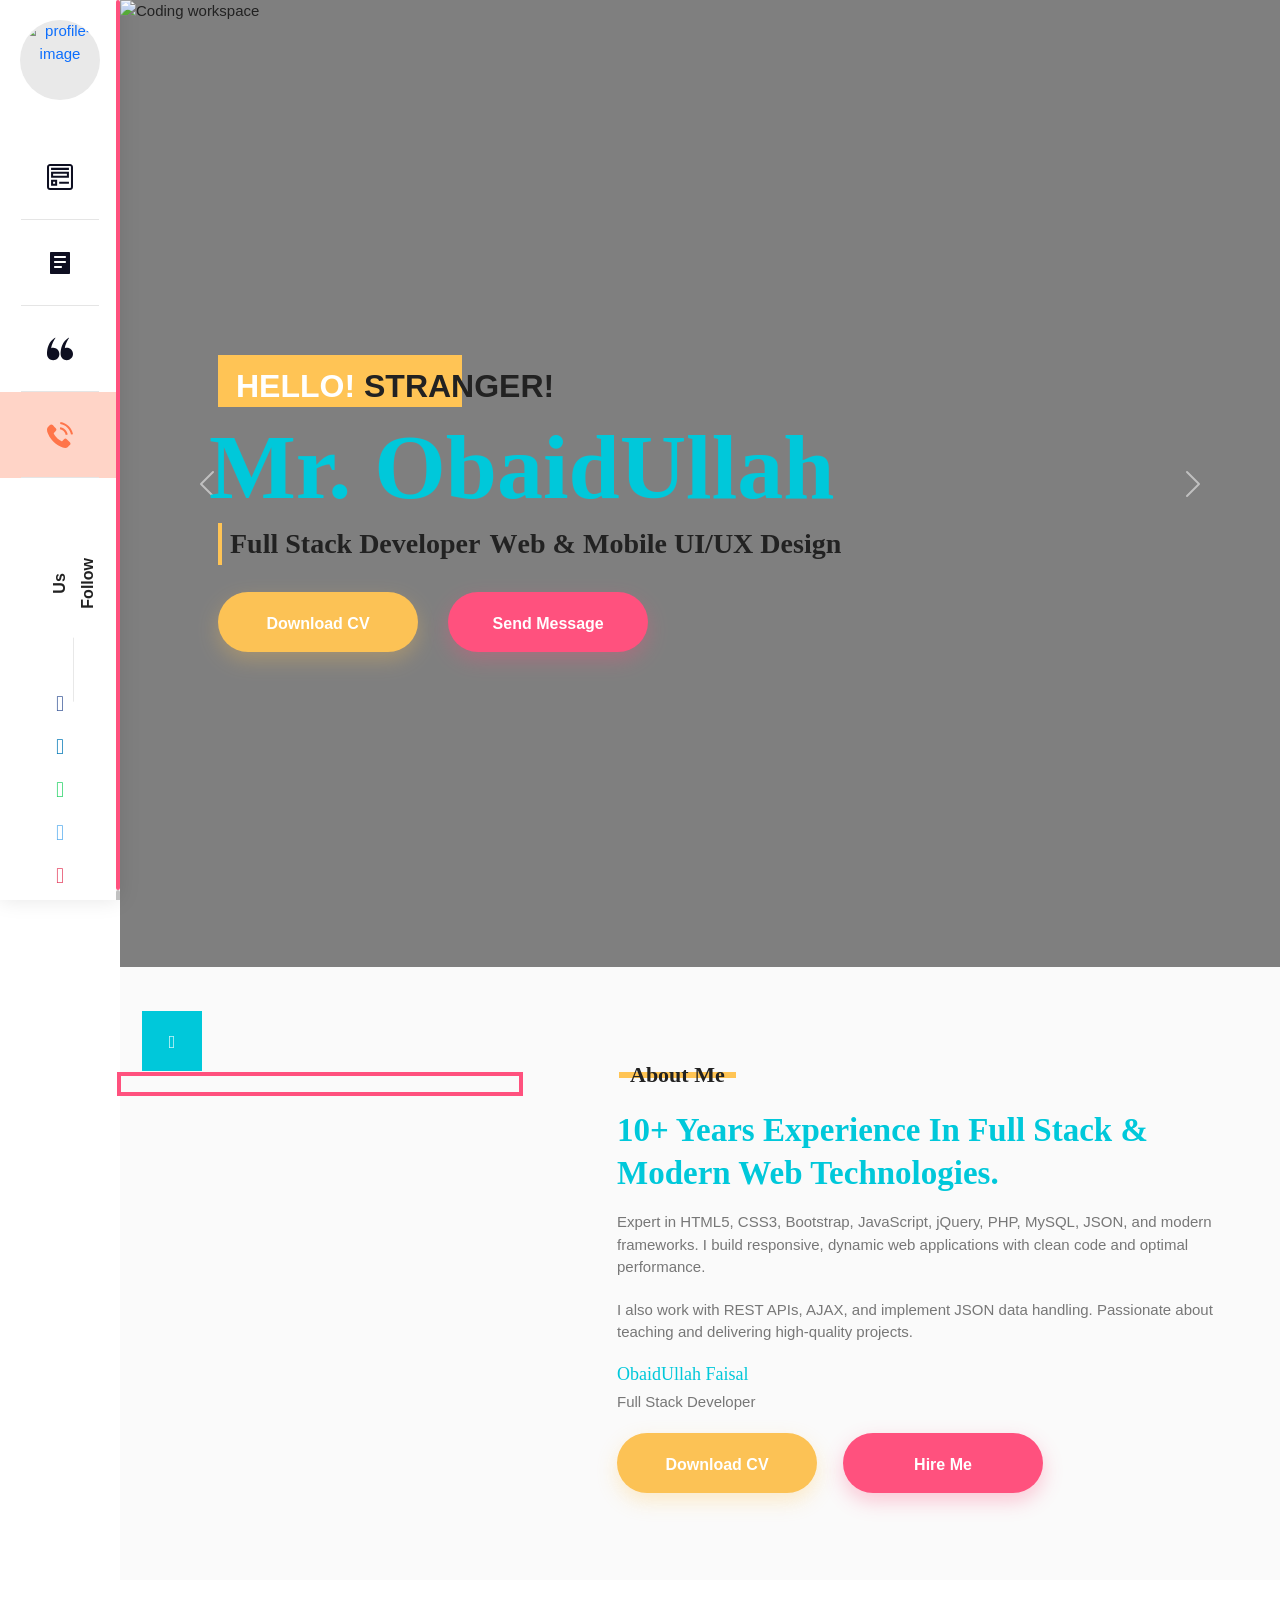
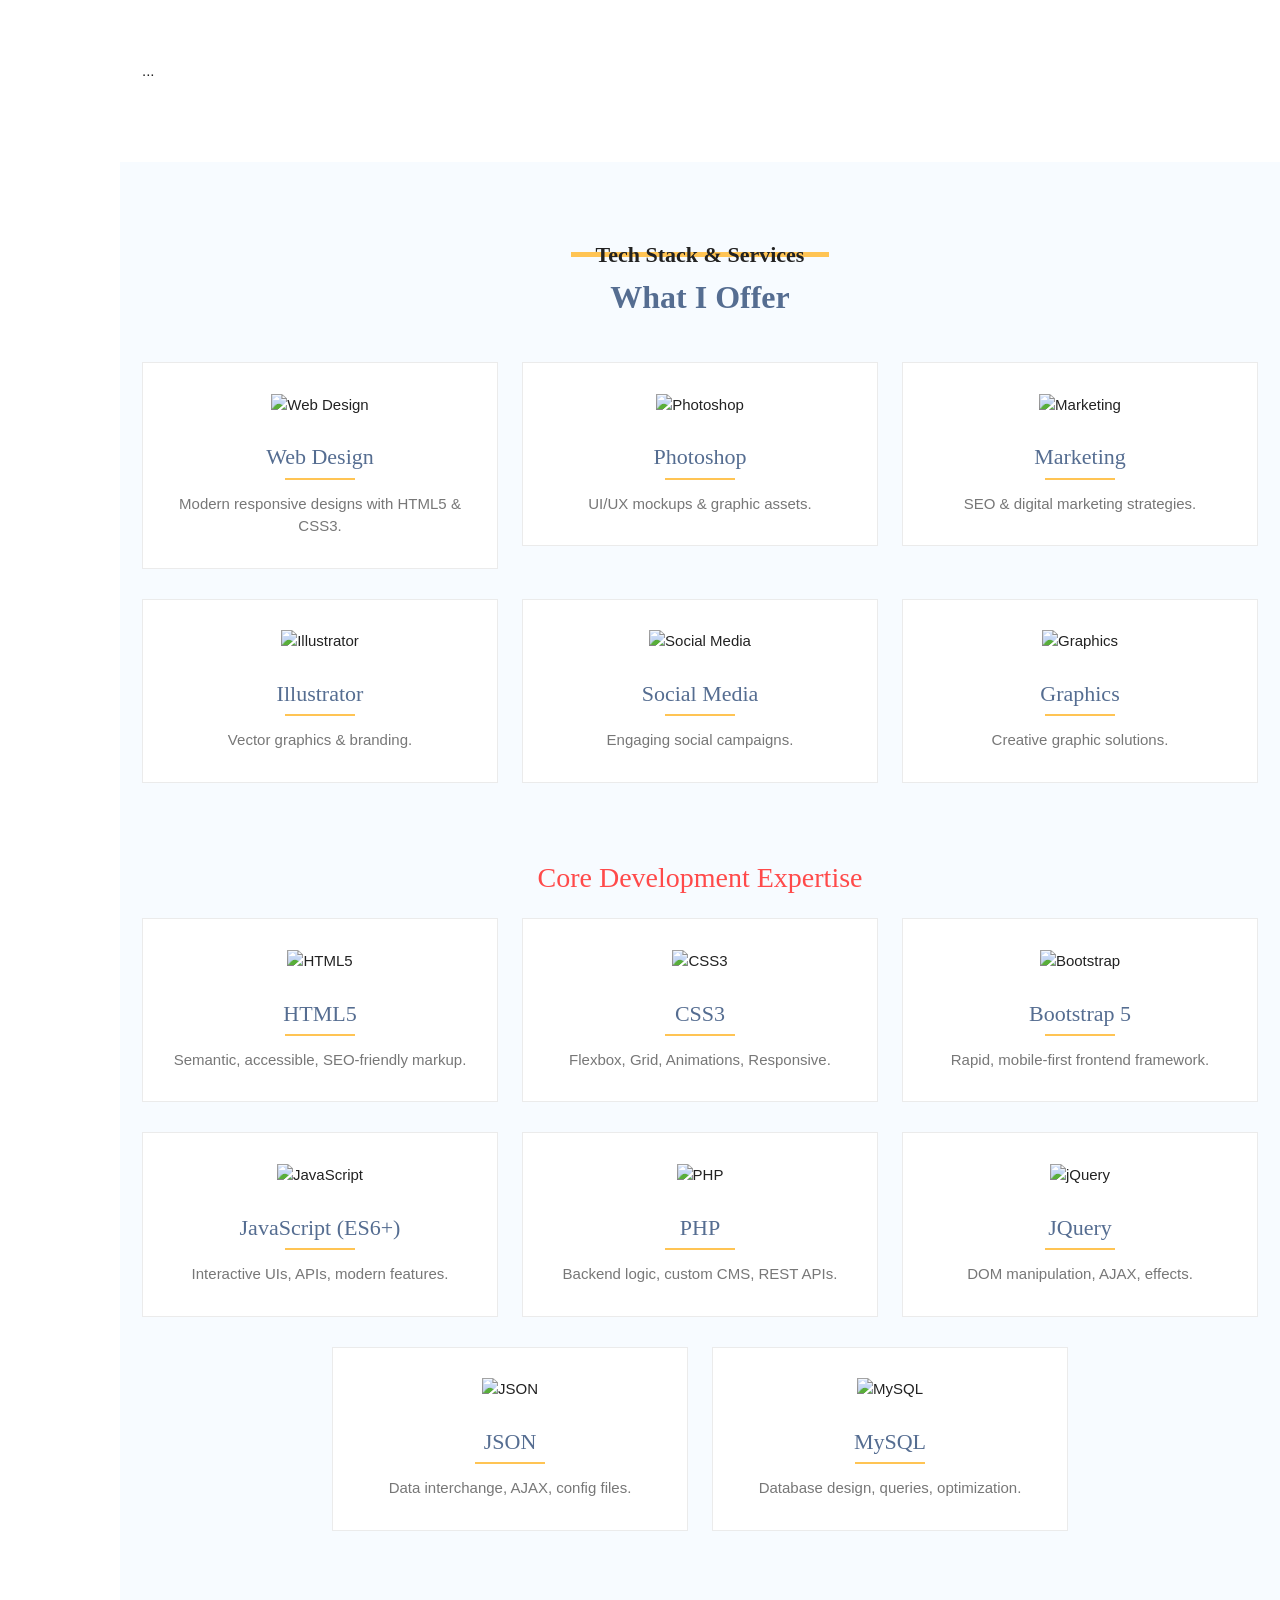
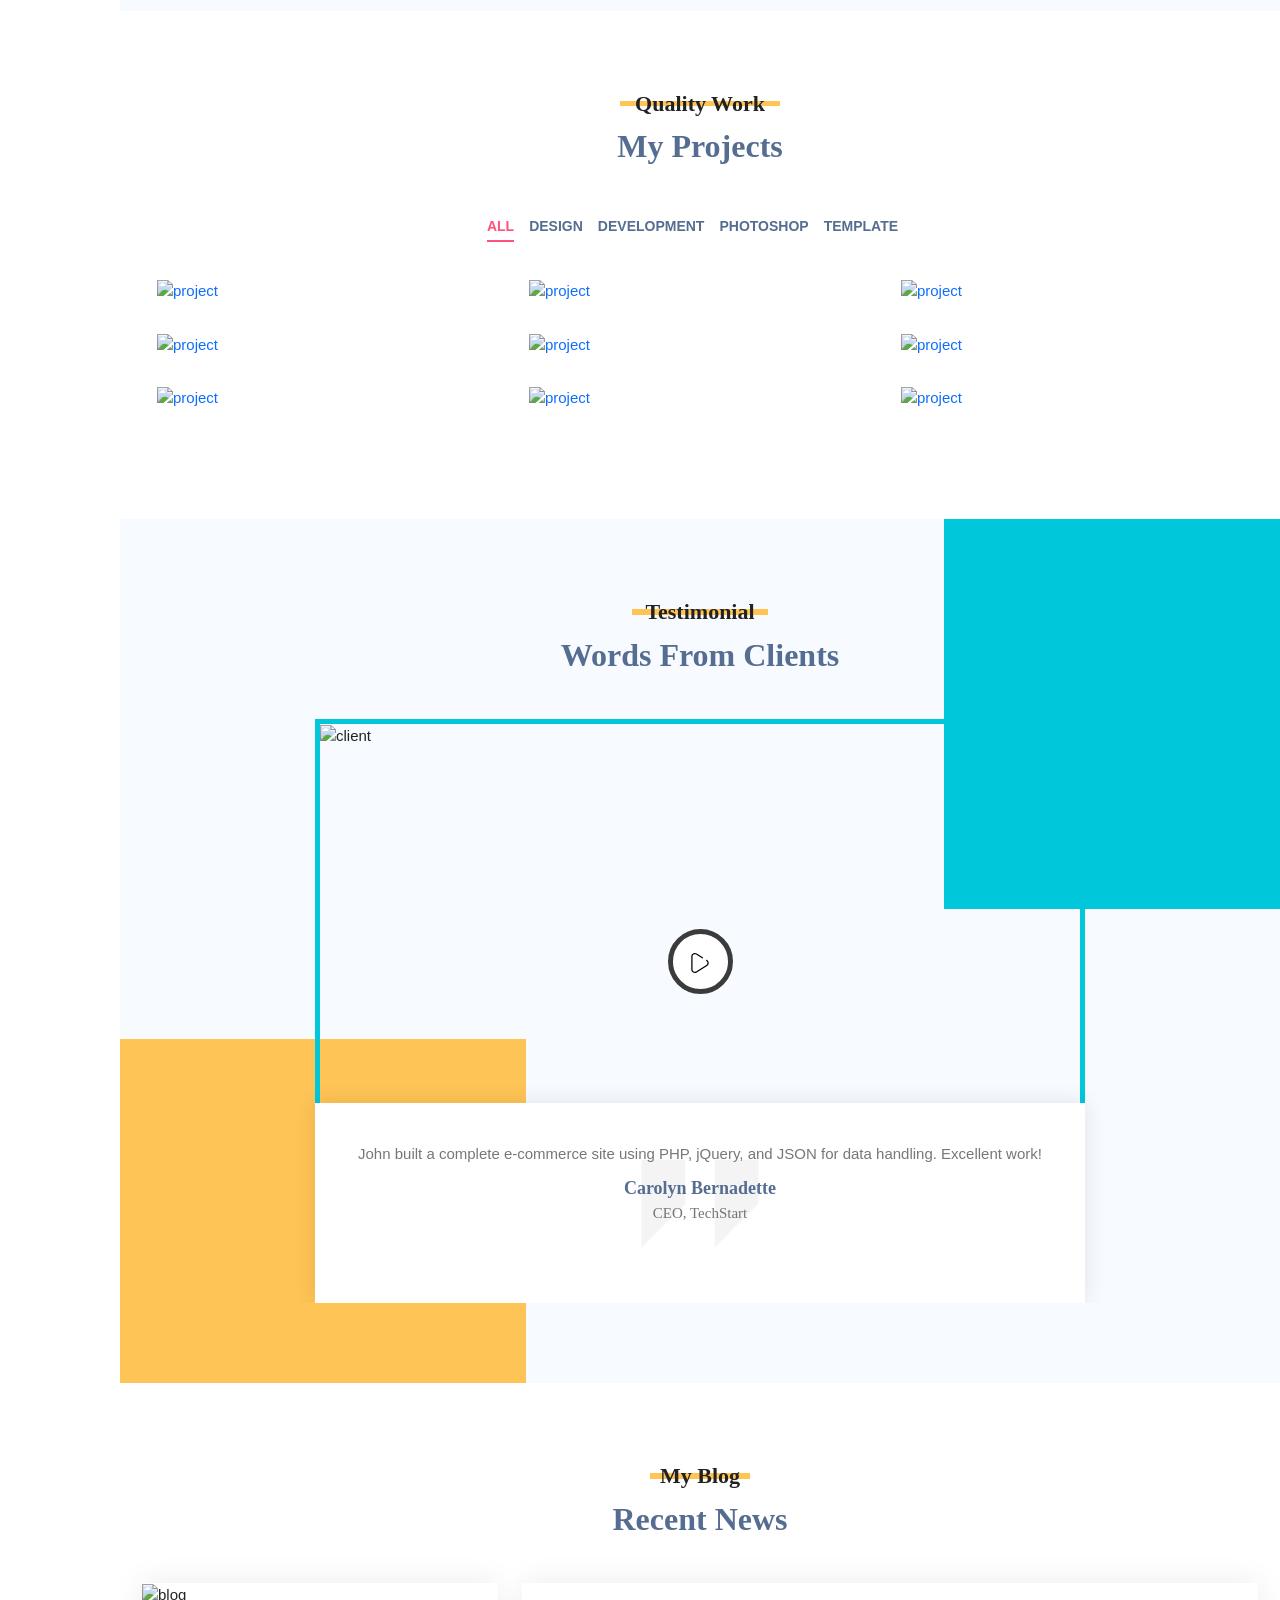
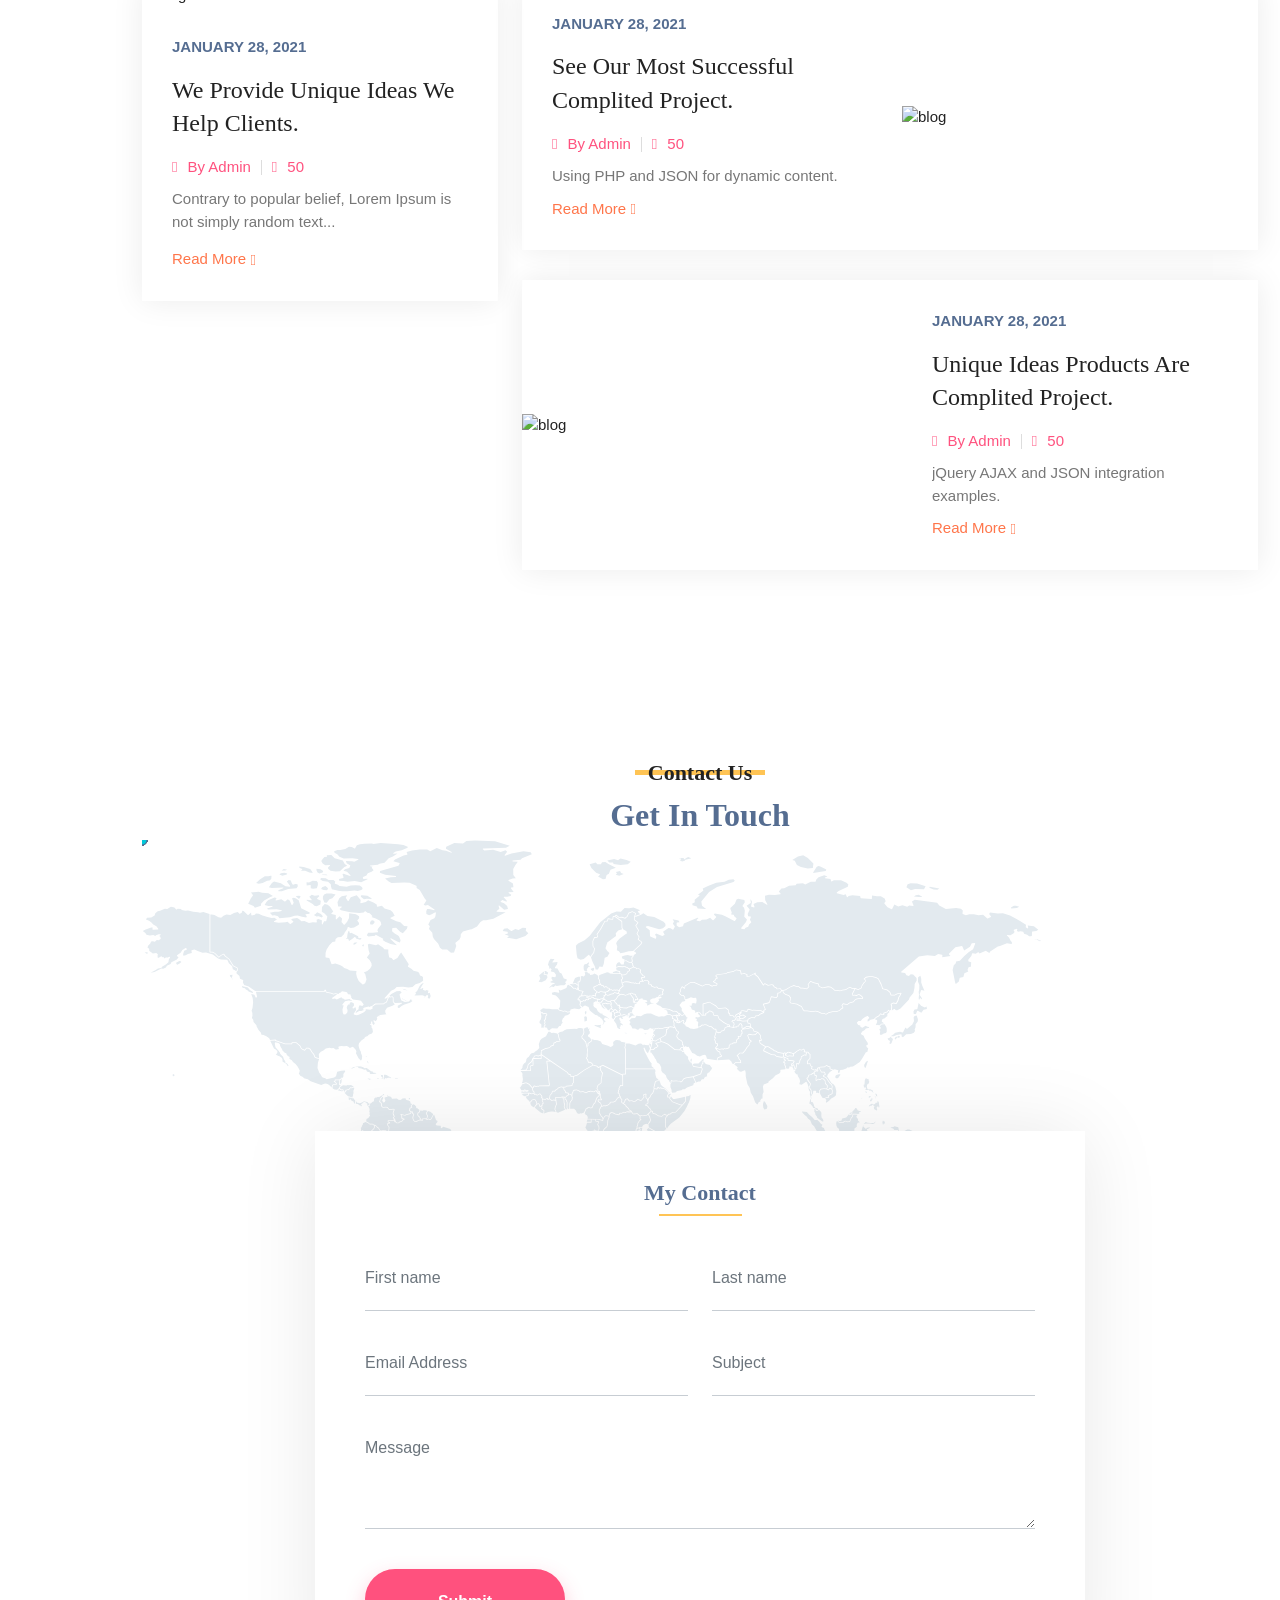
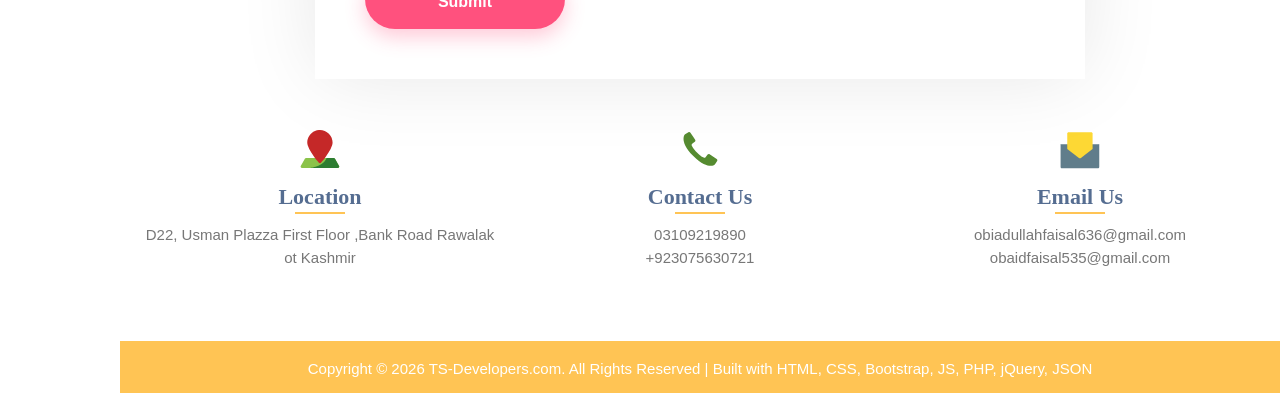
==== index.html @ 08cf44d6 "Initial commit: Full stack portfolio with HTML, CSS, JS, PHP, jQuery, JSON" ====
<!DOCTYPE html>
<!-- 
Template Name: Portfolio Responsive HTML Template
Version: 1.0.8
Author: Kamleshyadav
Updated: All images replaced with online Unsplash/Picsum URLs; Services enhanced with HTML, CSS, Bootstrap, JS, PHP, jQuery, JSON.
-->
<html lang="en">
<head>
    <meta charset="utf-8">
    <meta name="viewport" content="width=device-width, initial-scale=1, shrink-to-fit=no">
    <meta name="description" content="Portfolio - Full Stack Developer">
    <meta name="keywords" content="Creative, minimal, Portfolio, cv, business, Resume, Information, personal portfolio, Professional, HTML, CSS, Bootstrap, JS, PHP, jQuery, JSON">
    <meta name="author" content="Kamleshyadav">
    <meta name="MobileOptimized" content="320">
    <!-- Styles -->
    <link rel="stylesheet" href="assets/css/bootstrap.min.css">
    <link rel="stylesheet" href="assets/css/all.min.css">
    <link rel="stylesheet" href="assets/css/font.css">
    <link rel="stylesheet" href="assets/css/animate.css">
    <link rel="stylesheet" href="assets/css/magnific-popup.css">
    <link rel="stylesheet" href="assets/css/swiper.min.css">
    <link rel="stylesheet" href="assets/css/jquery-jvectormap-2.0.3.css">
    <link rel="stylesheet" href="assets/css/style.css">
    <link rel="stylesheet" href="assets/css/scrollbar.css">
    <!-- Favicon (online) -->
    <link rel="shortcut icon" type="image/png" href="https://cdn-icons-png.flaticon.com/512/3135/3135715.png">
    <title>Full Stack Portfolio | HTML, CSS, JS, PHP, jQuery, JSON</title>
</head>
<body>
  
    <!-- start side bar -->
    <div class="port_sidebar_wrapper mport_sidebar_wrapper">
        <div class="port_sidebar_profile">
            <a href="javascript:;" class="port_sidebar_position active">
                <div class="profile_circle ">
                    <img src="https://ts-developers.com/storage/user/profile_photos/1773334193_69b2eeb1ac4c2.jpg" alt="profile-image" class="img-fluid" />
                </div>
            </a>
        </div>
      <div class="port_sidebar_nav">
    <div class="port_navigation index_navigation">
        <ul class="nav_list">
            <!-- About -->
            <li data-number="0">
                <div class="tooltip_box">
                    <a href="index.html#about_sec" class="siderbar_menuicon">
                        <span class="first_micon"><svg class="nav_about_svg" xmlns="http://www.w3.org/2000/svg" width="26px" height="26px" viewBox="0 0 26 26"><path fill="#0e0f21" d="M21.937,13.863 L4.063,13.863 L4.063,7.776 L21.937,7.776 L21.937,13.863 ZM6.094,11.832 L19.906,11.832 L19.906,9.807 L6.094,9.807 L6.094,11.832 ZM21.937,3.866 L4.063,3.866 L4.063,5.897 L21.937,5.897 L21.937,3.866 ZM21.937,17.767 L12.188,17.767 L12.188,19.799 L21.937,19.799 L21.937,17.767 ZM10.156,21.830 L4.063,21.830 L4.063,15.742 L10.156,15.742 L10.156,21.830 ZM6.094,19.799 L8.125,19.799 L8.125,17.773 L6.094,17.773 L6.094,19.799 ZM22.953,26.000 L3.047,26.000 C1.367,26.000 0.000,24.633 0.000,22.953 L0.000,3.047 C0.000,1.367 1.367,0.000 3.047,0.000 L22.953,0.000 C24.633,0.000 26.000,1.367 26.000,3.047 L26.000,22.953 C26.000,24.633 24.633,26.000 22.953,26.000 L22.953,26.000 ZM3.047,2.031 C2.487,2.031 2.031,2.487 2.031,3.047 L2.031,22.953 C2.031,23.513 2.487,23.969 3.047,23.969 L22.953,23.969 C23.513,23.969 23.969,23.513 23.969,22.953 L23.969,3.047 C23.969,2.487 23.513,2.031 22.953,2.031 L3.047,2.031 Z"/></svg></span>
                        <span class="second_micon"><svg class="nav_about_svg" xmlns="http://www.w3.org/2000/svg" width="26px" height="26px" viewBox="0 0 26 26"><path fill="#ff4a4a" d="M21.937,13.863 L4.063,13.863 L4.063,7.776 L21.937,7.776 L21.937,13.863 ZM6.094,11.832 L19.906,11.832 L19.906,9.807 L6.094,9.807 L6.094,11.832 ZM21.937,3.866 L4.063,3.866 L4.063,5.897 L21.937,5.897 L21.937,3.866 ZM21.937,17.767 L12.188,17.767 L12.188,19.799 L21.937,19.799 L21.937,17.767 ZM10.156,21.830 L4.063,21.830 L4.063,15.742 L10.156,15.742 L10.156,21.830 ZM6.094,19.799 L8.125,19.799 L8.125,17.773 L6.094,17.773 L6.094,19.799 ZM22.953,26.000 L3.047,26.000 C1.367,26.000 0.000,24.633 0.000,22.953 L0.000,3.047 C0.000,1.367 1.367,0.000 3.047,0.000 L22.953,0.000 C24.633,0.000 26.000,1.367 26.000,3.047 L26.000,22.953 C26.000,24.633 24.633,26.000 22.953,26.000 L22.953,26.000 ZM3.047,2.031 C2.487,2.031 2.031,2.487 2.031,3.047 L2.031,22.953 C2.031,23.513 2.487,23.969 3.047,23.969 L22.953,23.969 C23.513,23.969 23.969,23.513 23.969,22.953 L23.969,3.047 C23.969,2.487 23.513,2.031 22.953,2.031 L3.047,2.031 Z"/></svg></span>
                    </a>
                    <span class="menu_tooltip">About</span>
                </div>
            </li>
            <!-- Portfolio -->
            <li data-number="1">
                <div class="tooltip_box">
                    <a href="index.html#project_sec" class="siderbar_menuicon">
                        <span class="first_micon"><svg class="nav__portfolio_svg" xmlns="http://www.w3.org/2000/svg" width="26px" height="25px" viewBox="0 0 26 25"><path fill="#0e0f21" d="M23,2.5v20c0,0.6-0.4,1-1,1H4c-0.6,0-1-0.4-1-1v-20c0-0.6,0.4-1,1-1h18C22.6,1.5,23,1.9,23,2.5z M8,7.5h10c0.6,0,1-0.4,1-1s-0.4-1-1-1H8c-0.6,0-1,0.4-1,1S7.4,7.5,8,7.5z M8,12.5h10c0.6,0,1-0.4,1-1s-0.4-1-1-1H8c-0.6,0-1,0.4-1,1S7.4,12.5,8,12.5z M8,17.5h6c0.6,0,1-0.4,1-1s-0.4-1-1-1H8c-0.6,0-1,0.4-1,1S7.4,17.5,8,17.5z"/></svg></span>
                        <span class="second_micon"><svg class="nav__portfolio_svg" xmlns="http://www.w3.org/2000/svg" width="26px" height="25px" viewBox="0 0 26 25"><path fill="#ff4a4a" d="M23,2.5v20c0,0.6-0.4,1-1,1H4c-0.6,0-1-0.4-1-1v-20c0-0.6,0.4-1,1-1h18C22.6,1.5,23,1.9,23,2.5z M8,7.5h10c0.6,0,1-0.4,1-1s-0.4-1-1-1H8c-0.6,0-1,0.4-1,1S7.4,7.5,8,7.5z M8,12.5h10c0.6,0,1-0.4,1-1s-0.4-1-1-1H8c-0.6,0-1,0.4-1,1S7.4,12.5,8,12.5z M8,17.5h6c0.6,0,1-0.4,1-1s-0.4-1-1-1H8c-0.6,0-1,0.4-1,1S7.4,17.5,8,17.5z"/></svg></span>
                    </a>
                    <span class="menu_tooltip">Portfolio</span>
                </div>
            </li>
            <!-- Testimonial -->
            <li data-number="2">
                <div class="tooltip_box">
                    <a href="index.html#testi_sec" class="siderbar_menuicon">
                        <span class="first_micon"><svg class="nav_quotes_svg" xmlns="http://www.w3.org/2000/svg" viewBox="0 0 508.044 508.044" width="26px" height="26px"><path fill="#0e0f21" d="M0.108,352.536c0,66.794,54.144,120.938,120.937,120.938c66.794,0,120.938-54.144,120.938-120.938s-54.144-120.937-120.938-120.937c-13.727,0-26.867,2.393-39.168,6.61C109.093,82.118,230.814-18.543,117.979,64.303C-7.138,156.17-0.026,348.84,0.114,352.371C0.114,352.426,0.108,352.475,0.108,352.536z M266.169,352.536c0,66.794,54.144,120.938,120.938,120.938s120.938-54.144,120.938-120.938S453.9,231.599,387.106,231.599c-13.728,0-26.867,2.393-39.168,6.61C375.154,82.118,496.875-18.543,384.04,64.303C258.923,156.17,266.034,348.84,266.175,352.371C266.175,352.426,266.169,352.475,266.169,352.536z"/></svg></span>
                        <span class="second_micon"><svg class="nav_quotes_svg" xmlns="http://www.w3.org/2000/svg" viewBox="0 0 508.044 508.044" width="26px" height="26px"><path fill="#ff4a4a" d="M0.108,352.536c0,66.794,54.144,120.938,120.937,120.938c66.794,0,120.938-54.144,120.938-120.938s-54.144-120.937-120.938-120.937c-13.727,0-26.867,2.393-39.168,6.61C109.093,82.118,230.814-18.543,117.979,64.303C-7.138,156.17-0.026,348.84,0.114,352.371C0.114,352.426,0.108,352.475,0.108,352.536z M266.169,352.536c0,66.794,54.144,120.938,120.938,120.938s120.938-54.144,120.938-120.938S453.9,231.599,387.106,231.599c-13.728,0-26.867,2.393-39.168,6.61C375.154,82.118,496.875-18.543,384.04,64.303C258.923,156.17,266.034,348.84,266.175,352.371C266.175,352.426,266.169,352.475,266.169,352.536z"/></svg></span>
                    </a>
                    <span class="menu_tooltip">Testimonial</span>
                </div>
            </li>
            <!-- Contact -->
            <li data-number="3">
                <div class="tooltip_box">
                    <a href="index.html#contact_sec" class="siderbar_menuicon">
                        <span class="first_micon"><svg xmlns="http://www.w3.org/2000/svg" viewBox="0 0 480.56 480.56" class="nav_contact_svg" width="20px" height="20px"><path d="M365.354,317.9c-15.7-15.5-35.3-15.5-50.9,0c-11.9,11.8-23.8,23.6-35.5,35.6c-3.2,3.3-5.9,4-9.8,1.8c-7.7-4.2-15.9-7.6-23.3-12.2c-34.5-21.7-63.4-49.6-89-81c-12.7-15.6-24-32.3-31.9-51.1c-1.6-3.8-1.3-6.3,1.8-9.4c11.9-11.5,23.5-23.3,35.2-35.1c16.3-16.4,16.3-35.6-0.1-52.1c-9.3-9.4-18.6-18.6-27.9-28c-9.6-9.6-19.1-19.3-28.8-28.8c-15.7-15.3-35.3-15.3-50.9,0.1c-12,11.8-23.5,23.9-35.7,35.5c-11.3,10.7-17,23.8-18.2,39.1c-1.9,24.9,4.2,48.4,12.8,71.3c17.6,47.4,44.4,89.5,76.9,128.1c43.9,52.2,96.3,93.5,157.6,123.3c27.6,13.4,56.2,23.7,87.3,25.4c21.4,1.2,40-4.2,54.9-20.9c10.2-11.4,21.7-21.8,32.5-32.7c16-16.2,16.1-35.8,0.2-51.8C403.554,355.9,384.454,336.9,365.354,317.9z M346.254,238.2l36.9-6.3c-5.8-33.9-21.8-64.6-46.1-89c-25.7-25.7-58.2-41.9-94-46.9l-5.2,37.1c27.7,3.9,52.9,16.4,72.8,36.3C329.454,188.2,341.754,212,346.254,238.2z M403.954,77.8c-42.6-42.6-96.5-69.5-156-77.8l-5.2,37.1c51.4,7.2,98,30.5,134.8,67.2c34.9,34.9,57.8,79,66.1,127.5l36.9-6.3C470.854,169.3,444.354,118.3,403.954,77.8z"/></svg></span>
                        <span class="second_micon"><svg xmlns="http://www.w3.org/2000/svg" viewBox="0 0 480.56 480.56" class="nav_contact_svg" width="20px" height="20px"><path d="M365.354,317.9c-15.7-15.5-35.3-15.5-50.9,0c-11.9,11.8-23.8,23.6-35.5,35.6c-3.2,3.3-5.9,4-9.8,1.8c-7.7-4.2-15.9-7.6-23.3-12.2c-34.5-21.7-63.4-49.6-89-81c-12.7-15.6-24-32.3-31.9-51.1c-1.6-3.8-1.3-6.3,1.8-9.4c11.9-11.5,23.5-23.3,35.2-35.1c16.3-16.4,16.3-35.6-0.1-52.1c-9.3-9.4-18.6-18.6-27.9-28c-9.6-9.6-19.1-19.3-28.8-28.8c-15.7-15.3-35.3-15.3-50.9,0.1c-12,11.8-23.5,23.9-35.7,35.5c-11.3,10.7-17,23.8-18.2,39.1c-1.9,24.9,4.2,48.4,12.8,71.3c17.6,47.4,44.4,89.5,76.9,128.1c43.9,52.2,96.3,93.5,157.6,123.3c27.6,13.4,56.2,23.7,87.3,25.4c21.4,1.2,40-4.2,54.9-20.9c10.2-11.4,21.7-21.8,32.5-32.7c16-16.2,16.1-35.8,0.2-51.8C403.554,355.9,384.454,336.9,365.354,317.9z M346.254,238.2l36.9-6.3c-5.8-33.9-21.8-64.6-46.1-89c-25.7-25.7-58.2-41.9-94-46.9l-5.2,37.1c27.7,3.9,52.9,16.4,72.8,36.3C329.454,188.2,341.754,212,346.254,238.2z M403.954,77.8c-42.6-42.6-96.5-69.5-156-77.8l-5.2,37.1c51.4,7.2,98,30.5,134.8,67.2c34.9,34.9,57.8,79,66.1,127.5l36.9-6.3C470.854,169.3,444.354,118.3,403.954,77.8z"/></svg></span>
                    </a>
                    <span class="menu_tooltip">Contact</span>
                </div>
            </li>
           
        </ul>
    </div>
</div>
        <div class="port_sidebar_social">
            <div class="port__social_box"><div class="port__followus"><p>Follow Us</p></div>
                <ul class="social_list"><li><a href="javascript:;" class="siderbar_icon"><span class="first_icon"><i class="fab fa-facebook-f nav_fb"></i></span><span class="second_icon"><i class="fab fa-facebook-f nav_fb"></i></span></a></li>
                <li><a href="javascript:;" class="siderbar_icon"><span class="first_icon"><i class="fab fa-linkedin-in nav_in"></i></span><span class="second_icon"><i class="fab fa-linkedin-in nav_in"></i></span></a></li>
                <li><a href="javascript:;" class="siderbar_icon"><span class="first_icon"><i class="fab fa-whatsapp nav_whats"></i></span><span class="second_icon"><i class="fab fa-whatsapp nav_whats"></i></span></a></li>
                <li><a href="javascript:;" class="siderbar_icon"><span class="first_icon"><i class="fab fa-twitter nav_twit"></i></span><span class="second_icon"><i class="fab fa-twitter nav_twit"></i></span></a></li>
                <li><a href="javascript:;" class="siderbar_icon"><span class="first_icon"><i class="fab fa-instagram nav_insta"></i></span><span class="second_icon"><i class="fab fa-instagram nav_insta"></i></span></a></li></ul>
            </div>
        </div>
    </div>
    <!-- End side bar -->
<!-- Banner section with background carousel (2 images) -->
<div class="port_bannerbg_wrapper">
    <div class="port_banner_wrapper" id="cv_container">
        <!-- Background carousel (fixed, no distortion) -->
        <div id="bannerBgCarousel" class="carousel slide carousel-fade" data-bs-ride="carousel" data-bs-interval="3000">
            <div class="carousel-inner h-100 w-100">
                <div class="carousel-item active h-100 w-100">
                    <img src="https://images.unsplash.com/photo-1581291518633-83b4ebd1d83e?w=1920&h=1080&fit=crop" 
                         class="d-block w-100 h-100" 
                         style="object-fit: cover; object-position: center;"
                         alt="Coding workspace">
                </div>
                <div class="carousel-item h-100 w-100">
                    <img src="https://www.solidbackgrounds.com/images/2560x1440/2560x1440-light-gray-solid-color-background.jpg" 
                         class="d-block w-100 h-100" 
                         style="object-fit: cover; object-position: center;"
                         alt="Code editor">
                </div>
            </div>
            <!-- Optional subtle controls -->
            <button class="carousel-control-prev" type="button" data-bs-target="#bannerBgCarousel" data-bs-slide="prev">
                <span class="carousel-control-prev-icon" aria-hidden="true"></span>
                <span class="visually-hidden">Previous</span>
            </button>
            <button class="carousel-control-next" type="button" data-bs-target="#bannerBgCarousel" data-bs-slide="next">
                <span class="carousel-control-next-icon" aria-hidden="true"></span>
                <span class="visually-hidden">Next</span>
            </button>
        </div>

        <!-- Banner content (text, buttons) on top of carousel -->
        <div class="container-fluid h-100">
            <div class="row h-100 align-items-center">
                <div class="col-xl-12 col-lg-12 col-md-12 align-self-center">
                    <div class="banner_content">
                        <div class="bannner_leftpart">
                            <h2 class="stranger">HELLO! <span class="stran">Stranger!</span></h2>
                            <h1 class="banner_name">Mr. ObaidUllah</h1>
                            <p class="banner_pera">Full Stack Developer</p>
                            <div class="banner_typingtext">
                                <ul class="texts home-desc">
                                    <li class="list-inline-item">Web & Mobile UI/UX Designer</li>
                                    <li class="list-inline-item">Front End Developer</li>
                                    <li class="list-inline-item">Backend (PHP, Node.js)</li>
                                </ul>
                            </div>
                            <div class="banner_btn">
                                <a href="javascript:;" class="portfolio_btn btn_yellow">
                                    <span class="first_text">Download CV</span>
                                    <span class="second_text">Download</span>
                                </a>
                                <a href="javascript:;" class="portfolio_btn btn_red">
                                    <span class="first_text">Send Message</span>
                                    <span class="second_text">Send</span>
                                </a>
                            </div>
                        </div>
                    </div>
                </div>
            </div>
        </div>
    </div>
</div>

    <!-- inner sections -->
    <div class="port_togglebox"><span></span><span></span><span></span></div>
    <div class="port_sec_warapper">
        <!-- about section -->
        <div class="port_about_setions page_scroll" data-scroll="0" id="about_sec">
            <div class="selfintro_section"><div class="container"><div class="row">
                <div class="col-xl-5 col-lg-12 col-md-12"><div class="about_leftsection"><div class="img_warapper"><img class="img-fluid" src="https://ts-developers.com/storage/user/profile_photos/1773334193_69b2eeb1ac4c2.jpg" alt="About"><div class="icon"><div class="iconbox"><i class="fa fa-plus icon_plus"></i><i class="fa fa-minus icon_minus"></i></div></div></div>
                <div class="left_deatils"><div class="personal_details"><h1 class="ps_name">ObaidUllah Faisal</h1><p class="ps_designation">Full Stack Developer (HTML, CSS, JS, PHP, jQuery,json)</p>
                <ul class="info-list"><li><span class="title">Age</span><span class="value">19</span></li><li><span class="title">Address</span><span class="value">Azad Kashmir Rawlakot</span></li><li><span class="title">E-mail</span><span class="value"><a href="mailto:email@example.com">obaidullahfaisal636@gmail.com</a></span></li><li><span class="title">Residence</span><span class="value">USA</span></li><li><span class="title">Phone</span><span class="value">03109219890</span></li><li><span class="title">Skype</span><span class="value">john.weary</span></li><li><span class="title">Freelance</span><span class="value available">Available</span></li></ul>
                <ul class="social-links"><li><a class="tip social-button" href="javascript:;"><i class="fab fa-facebook-f"></i></a></li><li><a class="tip social-button" href="javascript:;"><i class="fab fa-linkedin-in"></i></a></li><li><a class="tip social-button" href="javascript:;"><i class="fab fa-whatsapp"></i></a></li><li><a class="tip social-button" href="javascript:;"><i class="fab fa-twitter"></i></a></li><li><a class="tip social-button" href="javascript:;"><i class="fab fa-instagram"></i></a></li></ul></div></div></div></div>
                <div class="col-xl-7 col-lg-12 col-md-12"><div class="right_section"><div class="port_heading_wrapper"><div class="port_sub_heading_wrapper"><h2 class="port_sub_heading">About Me</h2></div></div><h2 class="about_tophead">10+ Years Experience in Full Stack & Modern Web Technologies.</h2><p class="about_deatils">Expert in HTML5, CSS3, Bootstrap, JavaScript, jQuery, PHP, MySQL, JSON, and modern frameworks. I build responsive, dynamic web applications with clean code and optimal performance.</p><p>I also work with REST APIs, AJAX, and implement JSON data handling. Passionate about teaching and delivering high-quality projects.</p>
                <div class="signature_box"><div class="name"><h2>ObaidUllah Faisal</h2><p>Full Stack Developer</p></div></div>
                <div class="anout_section_btn"><a href="javascript:;" class="portfolio_btn btn_yellow"><span class="first_text">Download CV</span><span class="second_text">Download</span></a><a href="javascript:;" class="portfolio_btn btn_red" id="redirect_contact"><span class="first_text">Hire Me</span><span class="second_text">Contact</span></a></div></div></div>
            </div></div></div>
        </div>
        
        <!-- Education and progress sections unchanged but images replaced where needed (none) -->
        <div class="port_education_setions"><div class="education_section"><div class="container">...</div></div></div>
        
        <!-- Services section - ENHANCED with HTML, CSS, Bootstrap, JS, PHP, jQuery, JSON -->
        <div class="port_services_setions">
            <div class="services_section"><div class="container">
                <div class="row"><div class="col-md-12"><div class="port_heading_wrapper text-center"><div class="port_sub_heading_wrapper"><h2 class="port_sub_heading">Tech Stack & Services</h2></div><h1 class="port_heading">What I Offer</h1></div></div></div>
                <div class="row">
                    <!-- Original 6 services (replaced images) -->
                    <div class="col-lg-4 col-md-6 text-center"><div class="port_services_box_wrapper"><div class="port_services_box"><img src="https://picsum.photos/id/0/80/80" alt="Web Design"><h2 class="project_heading">Web Design</h2><p class="project_pera">Modern responsive designs with HTML5 & CSS3.</p></div></div></div>
                    <div class="col-lg-4 col-md-6 text-center"><div class="port_services_box_wrapper"><div class="port_services_box"><img src="https://picsum.photos/id/20/80/80" alt="Photoshop"><h2 class="project_heading">Photoshop</h2><p class="project_pera">UI/UX mockups & graphic assets.</p></div></div></div>
                    <div class="col-lg-4 col-md-6 text-center"><div class="port_services_box_wrapper"><div class="port_services_box"><img src="https://picsum.photos/id/30/80/80" alt="Marketing"><h2 class="project_heading">Marketing</h2><p class="project_pera">SEO & digital marketing strategies.</p></div></div></div>
                    <div class="col-lg-4 col-md-6 text-center"><div class="port_services_box_wrapper"><div class="port_services_box"><img src="https://picsum.photos/id/42/80/80" alt="Illustrator"><h2 class="project_heading">Illustrator</h2><p class="project_pera">Vector graphics & branding.</p></div></div></div>
                    <div class="col-lg-4 col-md-6 text-center"><div class="port_services_box_wrapper"><div class="port_services_box"><img src="https://picsum.photos/id/96/80/80" alt="Social Media"><h2 class="project_heading">Social Media</h2><p class="project_pera">Engaging social campaigns.</p></div></div></div>
                    <div class="col-lg-4 col-md-6 text-center"><div class="port_services_box_wrapper"><div class="port_services_box"><img src="https://picsum.photos/id/15/80/80" alt="Graphics"><h2 class="project_heading">Graphics</h2><p class="project_pera">Creative graphic solutions.</p></div></div></div>
                </div>
                <!-- New row for HTML, CSS, Bootstrap, JS, PHP, jQuery, JSON -->
                <div class="row mt-5"><div class="col-12"><h3 class="text-center mb-4" style="color:#ff4a4a;">Core Development Expertise</h3></div></div>
            <div class="row">
    <div class="col-lg-4 col-md-6 text-center">
        <div class="port_services_box_wrapper">
            <div class="port_services_box">
                <img src="https://cdn.jsdelivr.net/gh/devicons/devicon/icons/html5/html5-original.svg" width="80" height="80" alt="HTML5">
                <h2 class="project_heading">HTML5</h2>
                <p class="project_pera">Semantic, accessible, SEO-friendly markup.</p>
            </div>
        </div>
    </div>
    <div class="col-lg-4 col-md-6 text-center">
        <div class="port_services_box_wrapper">
            <div class="port_services_box">
                <img src="https://cdn.jsdelivr.net/gh/devicons/devicon/icons/css3/css3-original.svg" width="80" height="80" alt="CSS3">
                <h2 class="project_heading">CSS3</h2>
                <p class="project_pera">Flexbox, Grid, Animations, Responsive.</p>
            </div>
        </div>
    </div>
    <div class="col-lg-4 col-md-6 text-center">
        <div class="port_services_box_wrapper">
            <div class="port_services_box">
                <img src="https://cdn.jsdelivr.net/gh/devicons/devicon/icons/bootstrap/bootstrap-original.svg" width="80" height="80" alt="Bootstrap">
                <h2 class="project_heading">Bootstrap 5</h2>
                <p class="project_pera">Rapid, mobile-first frontend framework.</p>
            </div>
        </div>
    </div>
    <div class="col-lg-4 col-md-6 text-center">
        <div class="port_services_box_wrapper">
            <div class="port_services_box">
                <img src="https://cdn.jsdelivr.net/gh/devicons/devicon/icons/javascript/javascript-original.svg" width="80" height="80" alt="JavaScript">
                <h2 class="project_heading">JavaScript (ES6+)</h2>
                <p class="project_pera">Interactive UIs, APIs, modern features.</p>
            </div>
        </div>
    </div>
    <div class="col-lg-4 col-md-6 text-center">
        <div class="port_services_box_wrapper">
            <div class="port_services_box">
                <img src="https://cdn.jsdelivr.net/gh/devicons/devicon/icons/php/php-original.svg" width="80" height="80" alt="PHP">
                <h2 class="project_heading">PHP</h2>
                <p class="project_pera">Backend logic, custom CMS, REST APIs.</p>
            </div>
        </div>
    </div>
    <div class="col-lg-4 col-md-6 text-center">
        <div class="port_services_box_wrapper">
            <div class="port_services_box">
                <img src="https://cdn.jsdelivr.net/gh/devicons/devicon/icons/jquery/jquery-original.svg" width="80" height="80" alt="jQuery">
                <h2 class="project_heading">jQuery</h2>
                <p class="project_pera">DOM manipulation, AJAX, effects.</p>
            </div>
        </div>
    </div>
    <div class="col-lg-4 col-md-6 text-center offset-lg-2">
        <div class="port_services_box_wrapper">
            <div class="port_services_box">
                <img src="https://cdn.jsdelivr.net/gh/devicons/devicon/icons/json/json-original.svg" width="80" height="80" alt="JSON">
                <h2 class="project_heading">JSON</h2>
                <p class="project_pera">Data interchange, AJAX, config files.</p>
            </div>
        </div>
    </div>
    <div class="col-lg-4 col-md-6 text-center">
        <div class="port_services_box_wrapper">
            <div class="port_services_box">
                <img src="https://cdn.jsdelivr.net/gh/devicons/devicon/icons/mysql/mysql-original.svg" width="80" height="80" alt="MySQL">
                <h2 class="project_heading">MySQL</h2>
                <p class="project_pera">Database design, queries, optimization.</p>
            </div>
        </div>
    </div>
</div>
            </div></div>
        </div>
        
        <!-- Portfolio section - images replaced -->
        <div class="port_projects_setions port_projects_setions01 page_scroll" data-scroll="1" id="project_sec">
            <div class="projects_section"><div class="container"><div class="row"><div class="col-md-12"><div class="port_heading_wrapper text-center"><div class="port_sub_heading_wrapper"><h2 class="port_sub_heading">Quality Work</h2></div><h1 class="port_heading">My Projects</h1></div></div>
            <div class="port_project_gallery text-center"><div class="gallery_nav"><ul><li><a data-filter="*" class="gallery_active">all</a></li><li><a data-filter=".design"> Design</a></li><li><a data-filter=".development">Development</a></li><li><a data-filter=".photoshop">Photoshop</a></li><li><a data-filter=".template">Template</a></li></ul></div>
            <div class="gallery_container"><div class="gallery_grid">
                <div class="grid-item design"><a href="assets/images/product/cv-product01.jpg" class="view"><div class="grid_img"><img src="https://picsum.photos/id/1/350/350" alt="project"></div><div class="grid-content"><h3>Moc Design</h3><span>Design</span></div></a></div>
                <div class="grid-item development template"><a href="assets/images/product/cv-product02.jpg" class="view"><div class="grid_img"><img src="https://picsum.photos/id/2/350/350" alt="project"></div><div class="grid-content"><h3>Moc Development</h3><span>Development</span></div></a></div>
                <div class="grid-item development"><a href="assets/images/product/cv-product03.jpg" class="view"><div class="grid_img"><img src="https://picsum.photos/id/3/350/350" alt="project"></div><div class="grid-content"><h3>Moc Development</h3><span>Development</span></div></a></div>
                <div class="grid-item photoshop template"><a href="assets/images/product/cv-product09.jpg" class="view"><div class="grid_img"><img src="https://picsum.photos/id/4/350/350" alt="project"></div><div class="grid-content"><h3>Moc Photoshop</h3><span>Photoshop</span></div></a></div>
                <div class="grid-item design"><a href="assets/images/product/cv-product05.jpg" class="view"><div class="grid_img"><img src="https://picsum.photos/id/5/350/350" alt="project"></div><div class="grid-content"><h3>Moc Design</h3><span>Design</span></div></a></div>
                <div class="grid-item design photoshop"><a href="assets/images/product/cv-product06.jpg" class="view"><div class="grid_img"><img src="https://picsum.photos/id/6/350/350" alt="project"></div><div class="grid-content"><h3>Moc Photoshop</h3><span>Photoshop</span></div></a></div>
                <div class="grid-item development"><a href="assets/images/product/cv-product07.jpg" class="view"><div class="grid_img"><img src="https://picsum.photos/id/7/350/350" alt="project"></div><div class="grid-content"><h3>Moc Development</h3><span>Development</span></div></a></div>
                <div class="grid-item development template"><a href="assets/images/product/cv-product04.jpg" class="view"><div class="grid_img"><img src="https://picsum.photos/id/8/350/350" alt="project"></div><div class="grid-content"><h3>Moc Development</h3><span>Development</span></div></a></div>
                <div class="grid-item design"><a href="assets/images/product/cv-product08.jpg" class="view"><div class="grid_img"><img src="https://picsum.photos/id/9/350/350" alt="project"></div><div class="grid-content"><h3>Moc Design</h3><span>Design</span></div></a></div>
            </div></div></div></div></div></div>
        </div>
        
        <!-- Testimonial section images replaced -->
        <div class="port_testimonial_setions page_scroll" data-scroll="2" id="testi_sec">
            <div class="testimonial_section"><div class="container"><div class="row"><div class="col-md-12"><div class="port_heading_wrapper text-center"><div class="port_sub_heading_wrapper"><h2 class="port_sub_heading">Testimonial</h2></div><h1 class="port_heading">words from clients</h1></div></div></div>
            <div class="row"><div class="col-md-12"><div class="port_test_data"><div class="swiper-container"><div class="swiper-wrapper">
                <div class="swiper-slide"><div class="port_testimonial_box"><div class="testimonial_top_box"><div class="testimonial_img"><img src="https://picsum.photos/id/22/854/493" alt="client" class="img-fluid" /></div><div class="testimonial_icon"><a class="video" rel="external" href="https://www.youtube.com/embed/fpQcEiwxzQE" title="Play"><svg xmlns="http://www.w3.org/2000/svg" viewBox="0 0 191.255 191.255"><path d="M162.929,66.612c-2.814-1.754-6.514-0.896-8.267,1.917s-0.895,6.513,1.917,8.266c6.544,4.081,10.45,11.121,10.45,18.833s-3.906,14.752-10.45,18.833l-98.417,61.365c-6.943,4.329-15.359,4.542-22.512,0.573c-7.154-3.97-11.425-11.225-11.425-19.406V34.262c0-8.181,4.271-15.436,11.425-19.406c7.153-3.969,15.569-3.756,22.512,0.573l57.292,35.723c2.813,1.752,6.513,0.895,8.267-1.917c1.753-2.812,0.895-6.513-1.917-8.266L64.512,5.247c-10.696-6.669-23.661-7-34.685-0.883C18.806,10.48,12.226,21.657,12.226,34.262v122.73c0,12.605,6.58,23.782,17.602,29.898c5.25,2.913,10.939,4.364,16.616,4.364c6.241,0,12.467-1.754,18.068-5.247l98.417-61.365c10.082-6.287,16.101-17.133,16.101-29.015S173.011,72.899,162.929,66.612z"/></svg></a><div class="btn-wave"></div></div></div><div class="testimonial_details_box"><p>John built a complete e-commerce site using PHP, jQuery, and JSON for data handling. Excellent work!</p><h3>Carolyn Bernadette</h3><h4>CEO, TechStart</h4><div class="port_testi_quote"><svg xmlns="http://www.w3.org/2000/svg" viewBox="0 0 32 32"><polygon points="0,4 0,28 12,16 12,4" fill="#f4f4f4"/><polygon points="20,4 20,28 32,16 32,4" fill="#f4f4f4"/></svg></div></div></div></div>
                <div class="swiper-slide"><div class="port_testimonial_box"><div class="testimonial_top_box"><div class="testimonial_img"><img src="https://picsum.photos/id/47/854/493" alt="client" class="img-fluid" /></div><div class="testimonial_icon"><a class="video" rel="external" href="https://www.youtube.com/embed/fpQcEiwxzQE" title="Play"><svg xmlns="http://www.w3.org/2000/svg" viewBox="0 0 191.255 191.255"><path d="M162.929,66.612c-2.814-1.754-6.514-0.896-8.267,1.917s-0.895,6.513,1.917,8.266c6.544,4.081,10.45,11.121,10.45,18.833s-3.906,14.752-10.45,18.833l-98.417,61.365c-6.943,4.329-15.359,4.542-22.512,0.573c-7.154-3.97-11.425-11.225-11.425-19.406V34.262c0-8.181,4.271-15.436,11.425-19.406c7.153-3.969,15.569-3.756,22.512,0.573l57.292,35.723c2.813,1.752,6.513,0.895,8.267-1.917c1.753-2.812,0.895-6.513-1.917-8.266L64.512,5.247c-10.696-6.669-23.661-7-34.685-0.883C18.806,10.48,12.226,21.657,12.226,34.262v122.73c0,12.605,6.58,23.782,17.602,29.898c5.25,2.913,10.939,4.364,16.616,4.364c6.241,0,12.467-1.754,18.068-5.247l98.417-61.365c10.082-6.287,16.101-17.133,16.101-29.015S173.011,72.899,162.929,66.612z"/></svg></a><div class="btn-wave"></div></div></div><div class="testimonial_details_box"><p>Great expertise in Bootstrap and JavaScript. Delivered project before deadline with clean code.</p><h3>Charles David</h3><h4>Product Manager</h4><div class="port_testi_quote"><svg xmlns="http://www.w3.org/2000/svg" viewBox="0 0 32 32"><polygon points="0,4 0,28 12,16 12,4" fill="#f4f4f4"/><polygon points="20,4 20,28 32,16 32,4" fill="#f4f4f4"/></svg></div></div></div></div>
            </div></div></div></div></div></div></div>
        </div>
        
        <!-- Blog section images replaced -->
        <div class="port_blog_setions prt_bottompadder50"><div class="blog_section"><div class="container"><div class="row"><div class="col-md-12"><div class="port_heading_wrapper text-center"><div class="port_sub_heading_wrapper"><h2 class="port_sub_heading">My Blog</h2></div><h1 class="port_heading">Recent News</h1></div></div>
        <div class="col-md-12 col-lg-4"><div class="port_blog_mainbox vertical_content"><div class="port_blog_imgbox"><img src="https://picsum.photos/id/12/350/286" alt="blog" class="img-fluid" /></div><div class="port_blog_contentbox"><span class="date_span">January 28, 2021</span><h4 class="blog_heading"><a href="blog.html">We provide unique ideas we help clients.</a></h4><div class="blog_info"><ul><li><i class="fas fa-user-edit"></i><a href="">By Admin</a></li><li><i class="far fa-comments"></i><a href="">50</a></li></ul></div><p>Contrary to popular belief, Lorem Ipsum is not simply random text...</p><div class="blog_readmore"><a href="blog.html" class="readmore_btn">Read More <i class="fas fa-long-arrow-alt-right"></i></a></div></div></div></div>
        <div class="col-lg-8 col-md-12"><div class="port_blog_mainbox left_content"><div class="row no-gutters"><div class="col-md-6 order-md-1 order-2"><div class="port_blog_contentbox"><span class="date_span">January 28, 2021</span><h4 class="blog_heading"><a href="blog.html">See Our most successful complited project.</a></h4><div class="blog_info"><ul><li><i class="fas fa-user-edit"></i><a href="">By Admin</a></li><li><i class="far fa-comments"></i><a href="">50</a></li></ul></div><p>Using PHP and JSON for dynamic content.</p><div class="blog_readmore"><a href="blog.html" class="readmore_btn">Read More <i class="fas fa-long-arrow-alt-right"></i></a></div></div></div><div class="col-md-6 order-1 align-self-center"><div class="port_blog_imgbox"><img src="https://picsum.photos/id/13/350/286" alt="blog" class="img-fluid" /></div></div></div></div>
        <div class="port_blog_mainbox right_content"><div class="row no-gutters"><div class="col-md-6 align-self-center"><div class="port_blog_imgbox"><img src="https://picsum.photos/id/14/350/286" alt="blog" class="img-fluid" /></div></div><div class="col-md-6"><div class="port_blog_contentbox"><span class="date_span">January 28, 2021</span><h4 class="blog_heading"><a href="blog.html">Unique ideas products are complited project.</a></h4><div class="blog_info"><ul><li><i class="fas fa-user-edit"></i><a href="">By Admin</a></li><li><i class="far fa-comments"></i><a href="">50</a></li></ul></div><p>jQuery AJAX and JSON integration examples.</p><div class="blog_readmore"><a href="blog.html" class="readmore_btn">Read More <i class="fas fa-long-arrow-alt-right"></i></a></div></div></div></div></div></div></div></div></div></div>
        
        <!-- Responsers section (logos) unchanged, but all images are vector/svg already -->
        <!-- Contact section with map -->
        <div class="port_contact_wrapper page_scroll" data-scroll="3" id="contact_sec">
            <div class="container"><div class="row"><div class="col-md-12"><div class="port_heading_wrapper text-center"><div class="port_sub_heading_wrapper"><h2 class="port_sub_heading">Contact Us</h2></div><h1 class="port_heading">Get In Touch</h1></div></div></div></div>
            <div class="port_map_setions"><div class="container"><div class="row"><div class="col-md-12"><div class="map_box maxw-1000 mx-auto map-container"><div id="world-map" class="jvmap-smart"></div></div></div></div></div></div>
            <div class="port_contact_setions" id="scroll_contact"><div class="contact_section"><div class="container"><div class="port_contact_mainbox"><div class="row"><div class="col-md-12 text-center"><div class="port_hadding_style_sec"><h2 class="port_head_wrapper">My Contact</h2></div></div>
            <div class="col-12"><div class="port_contact_form"><form><div class="row"><div class="col-sm-6"><div class="form-group"><input type="text" name="first_name" class="form-control require" id="name" placeholder="First name"></div></div><div class="col-sm-6"><div class="form-group"><input type="text" name="last_name" class="form-control require" id="last-name" placeholder="Last name"></div></div>
            <div class="col-sm-6"><div class="form-group"><input type="email" name="email" class="form-control require" id="email" placeholder="Email Address" data-valid="email" data-error="Email should be valid."></div></div><div class="col-sm-6"><div class="form-group"><input type="text" name="subject" class="form-control require" id="subject" placeholder="Subject"></div></div>
            <div class="col-12"><div class="form-group"><textarea name="message" class="form-control require" rows="3" id="comment" placeholder="Message"></textarea></div></div>
            <div class="col-12"><div class="banner_btn"><button type="button" data-type="contact" class="portfolio_btn btn_red submitForm"><span class="first_text">Submit</span><span class="second_text">Send</span></button></div></div><div class="response"></div></div></form></div></div></div></div></div></div></div>
            <div class="port_footer_setions"><div class="footer_section"><div class="container"><div class="footer_contact_info"><div class="row"><div class="col-sm-4 text-center"><div class="contact_info"><div class="info_img"><svg xmlns="http://www.w3.org/2000/svg" viewBox="0 0 511.998 511.998" width="40px" height="40px"><path style="fill:#8BC34A;" d="M371.27,370.218h60.817c6.507-0.055,12.539,3.398,15.787,9.037l52.463,93.867c2.889,5.405,2.659,11.945-0.605,17.133c-3.263,5.188-9.058,8.228-15.182,7.964H25.457c-6.123,0.264-11.918-2.776-15.182-7.964c-3.263-5.188-3.494-11.728-0.605-17.133l52.463-93.867c3.247-5.639,9.28-9.092,15.787-9.037H371.27z"/><path style="fill:#2E7D32;" d="M484.55,498.218H127.003c0,0,170.667-17.067,213.333-128h91.733c6.513-0.07,12.554,3.391,15.787,9.045l52.48,93.867c2.885,5.405,2.652,11.941-0.611,17.126C496.463,495.441,490.671,498.48,484.55,498.218z"/><path style="fill:#C52828;" d="M417.137,174.207c0,22.357-10.155,50.688-25.344,80.555c-16.467,31.182-35.086,61.178-55.723,89.771c-20.309,28.587-40.533,54.357-55.723,72.96c-4.608,5.717-8.789,10.667-12.288,14.933c-3.195,3.81-7.897,6.032-12.869,6.081c-4.972,0.049-9.717-2.079-12.987-5.825l-0.256-0.256c-3.499-4.267-7.68-9.216-12.288-14.933c-15.189-18.603-35.499-44.373-55.723-72.96c-20.667-28.573-39.288-58.571-55.723-89.771c-15.189-29.867-25.344-58.197-25.344-80.555c-0.104-65.237,38.901-124.181,98.987-149.589c16.004-6.802,33.009-10.952,50.347-12.288c4.181-0.341,8.533-0.512,12.8-0.512c43.021,0,84.279,17.099,114.688,47.531C400.151,89.802,417.224,131.135,417.137,174.207z"/></svg></div><h2 class="footer_heading">Location</h2><p> D22, Usman Plazza First Floor ,Bank Road Rawalakot Kashmir

</p></div></div>
                <div class="col-sm-4 text-center"><div class="contact_info"><div class="info_img"><svg xmlns="http://www.w3.org/2000/svg" viewBox="0 0 512.076 512.076" width="35px" height="40px"><path style="fill:#558B30;" d="M499.423,430.246l-26.027,43.349c-4.39,7.359-10.476,13.561-17.749,18.091c-4.15,2.614-8.665,4.598-13.397,5.888c-43.179,11.861-138.496,14.336-291.243-138.496S0.649,111.014,12.511,67.835c1.29-4.732,3.274-9.247,5.888-13.397c4.53-7.274,10.732-13.359,18.091-17.749l43.349-26.027c9.899-5.927,22.707-3.035,29.099,6.571l37.632,56.32l31.488,47.275c6.226,9.447,4.187,22.088-4.693,29.099l-10.411,8.107l-28.416,22.016c-8.363,6.532-10.781,18.151-5.717,27.477c11.435,20.48,22.187,44.629,75.605,98.133s77.653,64.171,98.133,75.605c9.326,5.063,20.945,2.646,27.477-5.717l22.016-28.416l8.107-10.411c7.011-8.881,19.651-10.919,29.099-4.693l48.725,32.512l54.869,36.608C502.457,407.538,505.349,420.347,499.423,430.246z"/></svg></div><h2 class="footer_heading">Contact Us</h2><p><a href="javascript:;">03109219890</a></p><p><a href="javascript:;"> +923075630721

</a></p></div></div>
                <div class="col-sm-4 text-center"><div class="contact_info"><div class="info_img"><svg xmlns="http://www.w3.org/2000/svg" viewBox="0 0 511.991 511.991" width="40px" height="40px"><path style="fill:#607D8B;" d="M502.458,195.243v290.133c-0.028,9.414-7.653,17.039-17.067,17.067h-460.8c-9.414-0.028-17.039-7.653-17.067-17.067V195.243l3.584-2.731l2.133,2.731h483.499l2.133-2.731L502.458,195.243z"/><path style="fill:#FDD834;" d="M417.125,58.71v197.717l-25.6,19.712l-128,98.304h-17.067l-153.6-118.016V58.71c0.028-9.414,7.653-17.039,17.067-17.067h290.133C409.472,41.671,417.097,49.296,417.125,58.71z"/></svg></div><h2 class="footer_heading">Email Us</h2><p><a href="javascript:;">obiadullahfaisal636@gmail.com</a></p><p><a href="javascript:;">obaidfaisal535@gmail.com</a></p></div></div></div></div></div><div class="copy_right_wrapper"><div class="col-12 text-center"><p class="copy_right">Copyright &copy; 2026 <a href="https://ts-developers.com/terms/copyrights">TS-Developers.com.</a> All Rights Reserved | Built with HTML, CSS, Bootstrap, JS, PHP, jQuery, JSON</p></div></div></div></div>
        </div>
    </div>
    
    <div class="bottom_top"><i class="fas fa-arrow-up"></i><i class="fas fa-arrow-up"></i></div>
    
    <script src="assets/js/jquery.min.js"></script>
    <script src="assets/js/bootstrap.min.js"></script>
    <script src="assets/js/cvtext1.js"></script>
    <script src="assets/js/cvtext2.js"></script>
    <script src="assets/js/isotope.pkgd.min.js"></script>
    <script src="assets/js/jquery.magnific-popup.min.js"></script>
    <script src="assets/js/swiper.min.js"></script>
    <script src="assets/js/circle-progress.js"></script>
    <script src="assets/js/jquery-jvectormap.min.js"></script>
    <script src="assets/js/jquery-jvectormap-world-mill.js"></script>
    <script src="assets/js/scrollbar.js"></script>
    <script src="assets/js/custom.js"></script>
</body>
</html>
---- assets/css/all.min.css ----
.fa,.fab,.fal,.far,.fas{-moz-osx-font-smoothing:grayscale;-webkit-font-smoothing:antialiased;display:inline-block;font-style:normal;font-variant:normal;text-rendering:auto;line-height:1}.fa-lg{font-size:1.33333em;line-height:.75em;vertical-align:-.0667em}.fa-xs{font-size:.75em}.fa-sm{font-size:.875em}.fa-1x{font-size:1em}.fa-2x{font-size:2em}.fa-3x{font-size:3em}.fa-4x{font-size:4em}.fa-5x{font-size:5em}.fa-6x{font-size:6em}.fa-7x{font-size:7em}.fa-8x{font-size:8em}.fa-9x{font-size:9em}.fa-10x{font-size:10em}.fa-fw{text-align:center;width:1.25em}.fa-ul{list-style-type:none;margin-left:2.5em;padding-left:0}.fa-ul>li{position:relative}.fa-li{left:-2em;position:absolute;text-align:center;width:2em;line-height:inherit}.fa-border{border:.08em solid #eee;border-radius:.1em;padding:.2em .25em .15em}.fa-pull-left{float:left}.fa-pull-right{float:right}.fa.fa-pull-left,.fab.fa-pull-left,.fal.fa-pull-left,.far.fa-pull-left,.fas.fa-pull-left{margin-right:.3em}.fa.fa-pull-right,.fab.fa-pull-right,.fal.fa-pull-right,.far.fa-pull-right,.fas.fa-pull-right{margin-left:.3em}.fa-spin{animation:fa-spin 2s infinite linear}.fa-pulse{animation:fa-spin 1s infinite steps(8)}@keyframes fa-spin{0%{transform:rotate(0deg)}to{transform:rotate(1turn)}}.fa-rotate-90{-ms-filter:"progid:DXImageTransform.Microsoft.BasicImage(rotation=1)";transform:rotate(90deg)}.fa-rotate-180{-ms-filter:"progid:DXImageTransform.Microsoft.BasicImage(rotation=2)";transform:rotate(180deg)}.fa-rotate-270{-ms-filter:"progid:DXImageTransform.Microsoft.BasicImage(rotation=3)";transform:rotate(270deg)}.fa-flip-horizontal{-ms-filter:"progid:DXImageTransform.Microsoft.BasicImage(rotation=0, mirror=1)";transform:scaleX(-1)}.fa-flip-vertical{transform:scaleY(-1)}.fa-flip-both,.fa-flip-horizontal.fa-flip-vertical,.fa-flip-vertical{-ms-filter:"progid:DXImageTransform.Microsoft.BasicImage(rotation=2, mirror=1)"}.fa-flip-both,.fa-flip-horizontal.fa-flip-vertical{transform:scale(-1)}:root .fa-flip-both,:root .fa-flip-horizontal,:root .fa-flip-vertical,:root .fa-rotate-90,:root .fa-rotate-180,:root .fa-rotate-270{filter:none}.fa-stack{display:inline-block;height:2em;line-height:2em;position:relative;vertical-align:middle;width:2.5em}.fa-stack-1x,.fa-stack-2x{left:0;position:absolute;text-align:center;width:100%}.fa-stack-1x{line-height:inherit}.fa-stack-2x{font-size:2em}.fa-inverse{color:#fff}.fa-500px:before{content:"\f26e"}.fa-accessible-icon:before{content:"\f368"}.fa-accusoft:before{content:"\f369"}.fa-acquisitions-incorporated:before{content:"\f6af"}.fa-ad:before{content:"\f641"}.fa-address-book:before{content:"\f2b9"}.fa-address-card:before{content:"\f2bb"}.fa-adjust:before{content:"\f042"}.fa-adn:before{content:"\f170"}.fa-adobe:before{content:"\f778"}.fa-adversal:before{content:"\f36a"}.fa-affiliatetheme:before{content:"\f36b"}.fa-air-freshener:before{content:"\f5d0"}.fa-algolia:before{content:"\f36c"}.fa-align-center:before{content:"\f037"}.fa-align-justify:before{content:"\f039"}.fa-align-left:before{content:"\f036"}.fa-align-right:before{content:"\f038"}.fa-alipay:before{content:"\f642"}.fa-allergies:before{content:"\f461"}.fa-amazon:before{content:"\f270"}.fa-amazon-pay:before{content:"\f42c"}.fa-ambulance:before{content:"\f0f9"}.fa-american-sign-language-interpreting:before{content:"\f2a3"}.fa-amilia:before{content:"\f36d"}.fa-anchor:before{content:"\f13d"}.fa-android:before{content:"\f17b"}.fa-angellist:before{content:"\f209"}.fa-angle-double-down:before{content:"\f103"}.fa-angle-double-left:before{content:"\f100"}.fa-angle-double-right:before{content:"\f101"}.fa-angle-double-up:before{content:"\f102"}.fa-angle-down:before{content:"\f107"}.fa-angle-left:before{content:"\f104"}.fa-angle-right:before{content:"\f105"}.fa-angle-up:before{content:"\f106"}.fa-angry:before{content:"\f556"}.fa-angrycreative:before{content:"\f36e"}.fa-angular:before{content:"\f420"}.fa-ankh:before{content:"\f644"}.fa-app-store:before{content:"\f36f"}.fa-app-store-ios:before{content:"\f370"}.fa-apper:before{content:"\f371"}.fa-apple:before{content:"\f179"}.fa-apple-alt:before{content:"\f5d1"}.fa-apple-pay:before{content:"\f415"}.fa-archive:before{content:"\f187"}.fa-archway:before{content:"\f557"}.fa-arrow-alt-circle-down:before{content:"\f358"}.fa-arrow-alt-circle-left:before{content:"\f359"}.fa-arrow-alt-circle-right:before{content:"\f35a"}.fa-arrow-alt-circle-up:before{content:"\f35b"}.fa-arrow-circle-down:before{content:"\f0ab"}.fa-arrow-circle-left:before{content:"\f0a8"}.fa-arrow-circle-right:before{content:"\f0a9"}.fa-arrow-circle-up:before{content:"\f0aa"}.fa-arrow-down:before{content:"\f063"}.fa-arrow-left:before{content:"\f060"}.fa-arrow-right:before{content:"\f061"}.fa-arrow-up:before{content:"\f062"}.fa-arrows-alt:before{content:"\f0b2"}.fa-arrows-alt-h:before{content:"\f337"}.fa-arrows-alt-v:before{content:"\f338"}.fa-artstation:before{content:"\f77a"}.fa-assistive-listening-systems:before{content:"\f2a2"}.fa-asterisk:before{content:"\f069"}.fa-asymmetrik:before{content:"\f372"}.fa-at:before{content:"\f1fa"}.fa-atlas:before{content:"\f558"}.fa-atlassian:before{content:"\f77b"}.fa-atom:before{content:"\f5d2"}.fa-audible:before{content:"\f373"}.fa-audio-description:before{content:"\f29e"}.fa-autoprefixer:before{content:"\f41c"}.fa-avianex:before{content:"\f374"}.fa-aviato:before{content:"\f421"}.fa-award:before{content:"\f559"}.fa-aws:before{content:"\f375"}.fa-baby:before{content:"\f77c"}.fa-baby-carriage:before{content:"\f77d"}.fa-backspace:before{content:"\f55a"}.fa-backward:before{content:"\f04a"}.fa-bacon:before{content:"\f7e5"}.fa-balance-scale:before{content:"\f24e"}.fa-ban:before{content:"\f05e"}.fa-band-aid:before{content:"\f462"}.fa-bandcamp:before{content:"\f2d5"}.fa-barcode:before{content:"\f02a"}.fa-bars:before{content:"\f0c9"}.fa-baseball-ball:before{content:"\f433"}.fa-basketball-ball:before{content:"\f434"}.fa-bath:before{content:"\f2cd"}.fa-battery-empty:before{content:"\f244"}.fa-battery-full:before{content:"\f240"}.fa-battery-half:before{content:"\f242"}.fa-battery-quarter:before{content:"\f243"}.fa-battery-three-quarters:before{content:"\f241"}.fa-bed:before{content:"\f236"}.fa-beer:before{content:"\f0fc"}.fa-behance:before{content:"\f1b4"}.fa-behance-square:before{content:"\f1b5"}.fa-bell:before{content:"\f0f3"}.fa-bell-slash:before{content:"\f1f6"}.fa-bezier-curve:before{content:"\f55b"}.fa-bible:before{content:"\f647"}.fa-bicycle:before{content:"\f206"}.fa-bimobject:before{content:"\f378"}.fa-binoculars:before{content:"\f1e5"}.fa-biohazard:before{content:"\f780"}.fa-birthday-cake:before{content:"\f1fd"}.fa-bitbucket:before{content:"\f171"}.fa-bitcoin:before{content:"\f379"}.fa-bity:before{content:"\f37a"}.fa-black-tie:before{content:"\f27e"}.fa-blackberry:before{content:"\f37b"}.fa-blender:before{content:"\f517"}.fa-blender-phone:before{content:"\f6b6"}.fa-blind:before{content:"\f29d"}.fa-blog:before{content:"\f781"}.fa-blogger:before{content:"\f37c"}.fa-blogger-b:before{content:"\f37d"}.fa-bluetooth:before{content:"\f293"}.fa-bluetooth-b:before{content:"\f294"}.fa-bold:before{content:"\f032"}.fa-bolt:before{content:"\f0e7"}.fa-bomb:before{content:"\f1e2"}.fa-bone:before{content:"\f5d7"}.fa-bong:before{content:"\f55c"}.fa-book:before{content:"\f02d"}.fa-book-dead:before{content:"\f6b7"}.fa-book-medical:before{content:"\f7e6"}.fa-book-open:before{content:"\f518"}.fa-book-reader:before{content:"\f5da"}.fa-bookmark:before{content:"\f02e"}.fa-bowling-ball:before{content:"\f436"}.fa-box:before{content:"\f466"}.fa-box-open:before{content:"\f49e"}.fa-boxes:before{content:"\f468"}.fa-braille:before{content:"\f2a1"}.fa-brain:before{content:"\f5dc"}.fa-bread-slice:before{content:"\f7ec"}.fa-briefcase:before{content:"\f0b1"}.fa-briefcase-medical:before{content:"\f469"}.fa-broadcast-tower:before{content:"\f519"}.fa-broom:before{content:"\f51a"}.fa-brush:before{content:"\f55d"}.fa-btc:before{content:"\f15a"}.fa-bug:before{content:"\f188"}.fa-building:before{content:"\f1ad"}.fa-bullhorn:before{content:"\f0a1"}.fa-bullseye:before{content:"\f140"}.fa-burn:before{content:"\f46a"}.fa-buromobelexperte:before{content:"\f37f"}.fa-bus:before{content:"\f207"}.fa-bus-alt:before{content:"\f55e"}.fa-business-time:before{content:"\f64a"}.fa-buysellads:before{content:"\f20d"}.fa-calculator:before{content:"\f1ec"}.fa-calendar:before{content:"\f133"}.fa-calendar-alt:before{content:"\f073"}.fa-calendar-check:before{content:"\f274"}.fa-calendar-day:before{content:"\f783"}.fa-calendar-minus:before{content:"\f272"}.fa-calendar-plus:before{content:"\f271"}.fa-calendar-times:before{content:"\f273"}.fa-calendar-week:before{content:"\f784"}.fa-camera:before{content:"\f030"}.fa-camera-retro:before{content:"\f083"}.fa-campground:before{content:"\f6bb"}.fa-canadian-maple-leaf:before{content:"\f785"}.fa-candy-cane:before{content:"\f786"}.fa-cannabis:before{content:"\f55f"}.fa-capsules:before{content:"\f46b"}.fa-car:before{content:"\f1b9"}.fa-car-alt:before{content:"\f5de"}.fa-car-battery:before{content:"\f5df"}.fa-car-crash:before{content:"\f5e1"}.fa-car-side:before{content:"\f5e4"}.fa-caret-down:before{content:"\f0d7"}.fa-caret-left:before{content:"\f0d9"}.fa-caret-right:before{content:"\f0da"}.fa-caret-square-down:before{content:"\f150"}.fa-caret-square-left:before{content:"\f191"}.fa-caret-square-right:before{content:"\f152"}.fa-caret-square-up:before{content:"\f151"}.fa-caret-up:before{content:"\f0d8"}.fa-carrot:before{content:"\f787"}.fa-cart-arrow-down:before{content:"\f218"}.fa-cart-plus:before{content:"\f217"}.fa-cash-register:before{content:"\f788"}.fa-cat:before{content:"\f6be"}.fa-cc-amazon-pay:before{content:"\f42d"}.fa-cc-amex:before{content:"\f1f3"}.fa-cc-apple-pay:before{content:"\f416"}.fa-cc-diners-club:before{content:"\f24c"}.fa-cc-discover:before{content:"\f1f2"}.fa-cc-jcb:before{content:"\f24b"}.fa-cc-mastercard:before{content:"\f1f1"}.fa-cc-paypal:before{content:"\f1f4"}.fa-cc-stripe:before{content:"\f1f5"}.fa-cc-visa:before{content:"\f1f0"}.fa-centercode:before{content:"\f380"}.fa-centos:before{content:"\f789"}.fa-certificate:before{content:"\f0a3"}.fa-chair:before{content:"\f6c0"}.fa-chalkboard:before{content:"\f51b"}.fa-chalkboard-teacher:before{content:"\f51c"}.fa-charging-station:before{content:"\f5e7"}.fa-chart-area:before{content:"\f1fe"}.fa-chart-bar:before{content:"\f080"}.fa-chart-line:before{content:"\f201"}.fa-chart-pie:before{content:"\f200"}.fa-check:before{content:"\f00c"}.fa-check-circle:before{content:"\f058"}.fa-check-double:before{content:"\f560"}.fa-check-square:before{content:"\f14a"}.fa-cheese:before{content:"\f7ef"}.fa-chess:before{content:"\f439"}.fa-chess-bishop:before{content:"\f43a"}.fa-chess-board:before{content:"\f43c"}.fa-chess-king:before{content:"\f43f"}.fa-chess-knight:before{content:"\f441"}.fa-chess-pawn:before{content:"\f443"}.fa-chess-queen:before{content:"\f445"}.fa-chess-rook:before{content:"\f447"}.fa-chevron-circle-down:before{content:"\f13a"}.fa-chevron-circle-left:before{content:"\f137"}.fa-chevron-circle-right:before{content:"\f138"}.fa-chevron-circle-up:before{content:"\f139"}.fa-chevron-down:before{content:"\f078"}.fa-chevron-left:before{content:"\f053"}.fa-chevron-right:before{content:"\f054"}.fa-chevron-up:before{content:"\f077"}.fa-child:before{content:"\f1ae"}.fa-chrome:before{content:"\f268"}.fa-church:before{content:"\f51d"}.fa-circle:before{content:"\f111"}.fa-circle-notch:before{content:"\f1ce"}.fa-city:before{content:"\f64f"}.fa-clinic-medical:before{content:"\f7f2"}.fa-clipboard:before{content:"\f328"}.fa-clipboard-check:before{content:"\f46c"}.fa-clipboard-list:before{content:"\f46d"}.fa-clock:before{content:"\f017"}.fa-clone:before{content:"\f24d"}.fa-closed-captioning:before{content:"\f20a"}.fa-cloud:before{content:"\f0c2"}.fa-cloud-download-alt:before{content:"\f381"}.fa-cloud-meatball:before{content:"\f73b"}.fa-cloud-moon:before{content:"\f6c3"}.fa-cloud-moon-rain:before{content:"\f73c"}.fa-cloud-rain:before{content:"\f73d"}.fa-cloud-showers-heavy:before{content:"\f740"}.fa-cloud-sun:before{content:"\f6c4"}.fa-cloud-sun-rain:before{content:"\f743"}.fa-cloud-upload-alt:before{content:"\f382"}.fa-cloudscale:before{content:"\f383"}.fa-cloudsmith:before{content:"\f384"}.fa-cloudversify:before{content:"\f385"}.fa-cocktail:before{content:"\f561"}.fa-code:before{content:"\f121"}.fa-code-branch:before{content:"\f126"}.fa-codepen:before{content:"\f1cb"}.fa-codiepie:before{content:"\f284"}.fa-coffee:before{content:"\f0f4"}.fa-cog:before{content:"\f013"}.fa-cogs:before{content:"\f085"}.fa-coins:before{content:"\f51e"}.fa-columns:before{content:"\f0db"}.fa-comment:before{content:"\f075"}.fa-comment-alt:before{content:"\f27a"}.fa-comment-dollar:before{content:"\f651"}.fa-comment-dots:before{content:"\f4ad"}.fa-comment-medical:before{content:"\f7f5"}.fa-comment-slash:before{content:"\f4b3"}.fa-comments:before{content:"\f086"}.fa-comments-dollar:before{content:"\f653"}.fa-compact-disc:before{content:"\f51f"}.fa-compass:before{content:"\f14e"}.fa-compress:before{content:"\f066"}.fa-compress-arrows-alt:before{content:"\f78c"}.fa-concierge-bell:before{content:"\f562"}.fa-confluence:before{content:"\f78d"}.fa-connectdevelop:before{content:"\f20e"}.fa-contao:before{content:"\f26d"}.fa-cookie:before{content:"\f563"}.fa-cookie-bite:before{content:"\f564"}.fa-copy:before{content:"\f0c5"}.fa-copyright:before{content:"\f1f9"}.fa-couch:before{content:"\f4b8"}.fa-cpanel:before{content:"\f388"}.fa-creative-commons:before{content:"\f25e"}.fa-creative-commons-by:before{content:"\f4e7"}.fa-creative-commons-nc:before{content:"\f4e8"}.fa-creative-commons-nc-eu:before{content:"\f4e9"}.fa-creative-commons-nc-jp:before{content:"\f4ea"}.fa-creative-commons-nd:before{content:"\f4eb"}.fa-creative-commons-pd:before{content:"\f4ec"}.fa-creative-commons-pd-alt:before{content:"\f4ed"}.fa-creative-commons-remix:before{content:"\f4ee"}.fa-creative-commons-sa:before{content:"\f4ef"}.fa-creative-commons-sampling:before{content:"\f4f0"}.fa-creative-commons-sampling-plus:before{content:"\f4f1"}.fa-creative-commons-share:before{content:"\f4f2"}.fa-creative-commons-zero:before{content:"\f4f3"}.fa-credit-card:before{content:"\f09d"}.fa-critical-role:before{content:"\f6c9"}.fa-crop:before{content:"\f125"}.fa-crop-alt:before{content:"\f565"}.fa-cross:before{content:"\f654"}.fa-crosshairs:before{content:"\f05b"}.fa-crow:before{content:"\f520"}.fa-crown:before{content:"\f521"}.fa-crutch:before{content:"\f7f7"}.fa-css3:before{content:"\f13c"}.fa-css3-alt:before{content:"\f38b"}.fa-cube:before{content:"\f1b2"}.fa-cubes:before{content:"\f1b3"}.fa-cut:before{content:"\f0c4"}.fa-cuttlefish:before{content:"\f38c"}.fa-d-and-d:before{content:"\f38d"}.fa-d-and-d-beyond:before{content:"\f6ca"}.fa-dashcube:before{content:"\f210"}.fa-database:before{content:"\f1c0"}.fa-deaf:before{content:"\f2a4"}.fa-delicious:before{content:"\f1a5"}.fa-democrat:before{content:"\f747"}.fa-deploydog:before{content:"\f38e"}.fa-deskpro:before{content:"\f38f"}.fa-desktop:before{content:"\f108"}.fa-dev:before{content:"\f6cc"}.fa-deviantart:before{content:"\f1bd"}.fa-dharmachakra:before{content:"\f655"}.fa-dhl:before{content:"\f790"}.fa-diagnoses:before{content:"\f470"}.fa-diaspora:before{content:"\f791"}.fa-dice:before{content:"\f522"}.fa-dice-d20:before{content:"\f6cf"}.fa-dice-d6:before{content:"\f6d1"}.fa-dice-five:before{content:"\f523"}.fa-dice-four:before{content:"\f524"}.fa-dice-one:before{content:"\f525"}.fa-dice-six:before{content:"\f526"}.fa-dice-three:before{content:"\f527"}.fa-dice-two:before{content:"\f528"}.fa-digg:before{content:"\f1a6"}.fa-digital-ocean:before{content:"\f391"}.fa-digital-tachograph:before{content:"\f566"}.fa-directions:before{content:"\f5eb"}.fa-discord:before{content:"\f392"}.fa-discourse:before{content:"\f393"}.fa-divide:before{content:"\f529"}.fa-dizzy:before{content:"\f567"}.fa-dna:before{content:"\f471"}.fa-dochub:before{content:"\f394"}.fa-docker:before{content:"\f395"}.fa-dog:before{content:"\f6d3"}.fa-dollar-sign:before{content:"\f155"}.fa-dolly:before{content:"\f472"}.fa-dolly-flatbed:before{content:"\f474"}.fa-donate:before{content:"\f4b9"}.fa-door-closed:before{content:"\f52a"}.fa-door-open:before{content:"\f52b"}.fa-dot-circle:before{content:"\f192"}.fa-dove:before{content:"\f4ba"}.fa-download:before{content:"\f019"}.fa-draft2digital:before{content:"\f396"}.fa-drafting-compass:before{content:"\f568"}.fa-dragon:before{content:"\f6d5"}.fa-draw-polygon:before{content:"\f5ee"}.fa-dribbble:before{content:"\f17d"}.fa-dribbble-square:before{content:"\f397"}.fa-dropbox:before{content:"\f16b"}.fa-drum:before{content:"\f569"}.fa-drum-steelpan:before{content:"\f56a"}.fa-drumstick-bite:before{content:"\f6d7"}.fa-drupal:before{content:"\f1a9"}.fa-dumbbell:before{content:"\f44b"}.fa-dumpster:before{content:"\f793"}.fa-dumpster-fire:before{content:"\f794"}.fa-dungeon:before{content:"\f6d9"}.fa-dyalog:before{content:"\f399"}.fa-earlybirds:before{content:"\f39a"}.fa-ebay:before{content:"\f4f4"}.fa-edge:before{content:"\f282"}.fa-edit:before{content:"\f044"}.fa-egg:before{content:"\f7fb"}.fa-eject:before{content:"\f052"}.fa-elementor:before{content:"\f430"}.fa-ellipsis-h:before{content:"\f141"}.fa-ellipsis-v:before{content:"\f142"}.fa-ello:before{content:"\f5f1"}.fa-ember:before{content:"\f423"}.fa-empire:before{content:"\f1d1"}.fa-envelope:before{content:"\f0e0"}.fa-envelope-open:before{content:"\f2b6"}.fa-envelope-open-text:before{content:"\f658"}.fa-envelope-square:before{content:"\f199"}.fa-envira:before{content:"\f299"}.fa-equals:before{content:"\f52c"}.fa-eraser:before{content:"\f12d"}.fa-erlang:before{content:"\f39d"}.fa-ethereum:before{content:"\f42e"}.fa-ethernet:before{content:"\f796"}.fa-etsy:before{content:"\f2d7"}.fa-euro-sign:before{content:"\f153"}.fa-exchange-alt:before{content:"\f362"}.fa-exclamation:before{content:"\f12a"}.fa-exclamation-circle:before{content:"\f06a"}.fa-exclamation-triangle:before{content:"\f071"}.fa-expand:before{content:"\f065"}.fa-expand-arrows-alt:before{content:"\f31e"}.fa-expeditedssl:before{content:"\f23e"}.fa-external-link-alt:before{content:"\f35d"}.fa-external-link-square-alt:before{content:"\f360"}.fa-eye:before{content:"\f06e"}.fa-eye-dropper:before{content:"\f1fb"}.fa-eye-slash:before{content:"\f070"}.fa-facebook:before{content:"\f09a"}.fa-facebook-f:before{content:"\f39e"}.fa-facebook-messenger:before{content:"\f39f"}.fa-facebook-square:before{content:"\f082"}.fa-fantasy-flight-games:before{content:"\f6dc"}.fa-fast-backward:before{content:"\f049"}.fa-fast-forward:before{content:"\f050"}.fa-fax:before{content:"\f1ac"}.fa-feather:before{content:"\f52d"}.fa-feather-alt:before{content:"\f56b"}.fa-fedex:before{content:"\f797"}.fa-fedora:before{content:"\f798"}.fa-female:before{content:"\f182"}.fa-fighter-jet:before{content:"\f0fb"}.fa-figma:before{content:"\f799"}.fa-file:before{content:"\f15b"}.fa-file-alt:before{content:"\f15c"}.fa-file-archive:before{content:"\f1c6"}.fa-file-audio:before{content:"\f1c7"}.fa-file-code:before{content:"\f1c9"}.fa-file-contract:before{content:"\f56c"}.fa-file-csv:before{content:"\f6dd"}.fa-file-download:before{content:"\f56d"}.fa-file-excel:before{content:"\f1c3"}.fa-file-export:before{content:"\f56e"}.fa-file-image:before{content:"\f1c5"}.fa-file-import:before{content:"\f56f"}.fa-file-invoice:before{content:"\f570"}.fa-file-invoice-dollar:before{content:"\f571"}.fa-file-medical:before{content:"\f477"}.fa-file-medical-alt:before{content:"\f478"}.fa-file-pdf:before{content:"\f1c1"}.fa-file-powerpoint:before{content:"\f1c4"}.fa-file-prescription:before{content:"\f572"}.fa-file-signature:before{content:"\f573"}.fa-file-upload:before{content:"\f574"}.fa-file-video:before{content:"\f1c8"}.fa-file-word:before{content:"\f1c2"}.fa-fill:before{content:"\f575"}.fa-fill-drip:before{content:"\f576"}.fa-film:before{content:"\f008"}.fa-filter:before{content:"\f0b0"}.fa-fingerprint:before{content:"\f577"}.fa-fire:before{content:"\f06d"}.fa-fire-alt:before{content:"\f7e4"}.fa-fire-extinguisher:before{content:"\f134"}.fa-firefox:before{content:"\f269"}.fa-first-aid:before{content:"\f479"}.fa-first-order:before{content:"\f2b0"}.fa-first-order-alt:before{content:"\f50a"}.fa-firstdraft:before{content:"\f3a1"}.fa-fish:before{content:"\f578"}.fa-fist-raised:before{content:"\f6de"}.fa-flag:before{content:"\f024"}.fa-flag-checkered:before{content:"\f11e"}.fa-flag-usa:before{content:"\f74d"}.fa-flask:before{content:"\f0c3"}.fa-flickr:before{content:"\f16e"}.fa-flipboard:before{content:"\f44d"}.fa-flushed:before{content:"\f579"}.fa-fly:before{content:"\f417"}.fa-folder:before{content:"\f07b"}.fa-folder-minus:before{content:"\f65d"}.fa-folder-open:before{content:"\f07c"}.fa-folder-plus:before{content:"\f65e"}.fa-font:before{content:"\f031"}.fa-font-awesome:before{content:"\f2b4"}.fa-font-awesome-alt:before{content:"\f35c"}.fa-font-awesome-flag:before{content:"\f425"}.fa-font-awesome-logo-full:before{content:"\f4e6"}.fa-fonticons:before{content:"\f280"}.fa-fonticons-fi:before{content:"\f3a2"}.fa-football-ball:before{content:"\f44e"}.fa-fort-awesome:before{content:"\f286"}.fa-fort-awesome-alt:before{content:"\f3a3"}.fa-forumbee:before{content:"\f211"}.fa-forward:before{content:"\f04e"}.fa-foursquare:before{content:"\f180"}.fa-free-code-camp:before{content:"\f2c5"}.fa-freebsd:before{content:"\f3a4"}.fa-frog:before{content:"\f52e"}.fa-frown:before{content:"\f119"}.fa-frown-open:before{content:"\f57a"}.fa-fulcrum:before{content:"\f50b"}.fa-funnel-dollar:before{content:"\f662"}.fa-futbol:before{content:"\f1e3"}.fa-galactic-republic:before{content:"\f50c"}.fa-galactic-senate:before{content:"\f50d"}.fa-gamepad:before{content:"\f11b"}.fa-gas-pump:before{content:"\f52f"}.fa-gavel:before{content:"\f0e3"}.fa-gem:before{content:"\f3a5"}.fa-genderless:before{content:"\f22d"}.fa-get-pocket:before{content:"\f265"}.fa-gg:before{content:"\f260"}.fa-gg-circle:before{content:"\f261"}.fa-ghost:before{content:"\f6e2"}.fa-gift:before{content:"\f06b"}.fa-gifts:before{content:"\f79c"}.fa-git:before{content:"\f1d3"}.fa-git-square:before{content:"\f1d2"}.fa-github:before{content:"\f09b"}.fa-github-alt:before{content:"\f113"}.fa-github-square:before{content:"\f092"}.fa-gitkraken:before{content:"\f3a6"}.fa-gitlab:before{content:"\f296"}.fa-gitter:before{content:"\f426"}.fa-glass-cheers:before{content:"\f79f"}.fa-glass-martini:before{content:"\f000"}.fa-glass-martini-alt:before{content:"\f57b"}.fa-glass-whiskey:before{content:"\f7a0"}.fa-glasses:before{content:"\f530"}.fa-glide:before{content:"\f2a5"}.fa-glide-g:before{content:"\f2a6"}.fa-globe:before{content:"\f0ac"}.fa-globe-africa:before{content:"\f57c"}.fa-globe-americas:before{content:"\f57d"}.fa-globe-asia:before{content:"\f57e"}.fa-globe-europe:before{content:"\f7a2"}.fa-gofore:before{content:"\f3a7"}.fa-golf-ball:before{content:"\f450"}.fa-goodreads:before{content:"\f3a8"}.fa-goodreads-g:before{content:"\f3a9"}.fa-google:before{content:"\f1a0"}.fa-google-drive:before{content:"\f3aa"}.fa-google-play:before{content:"\f3ab"}.fa-google-plus:before{content:"\f2b3"}.fa-google-plus-g:before{content:"\f0d5"}.fa-google-plus-square:before{content:"\f0d4"}.fa-google-wallet:before{content:"\f1ee"}.fa-gopuram:before{content:"\f664"}.fa-graduation-cap:before{content:"\f19d"}.fa-gratipay:before{content:"\f184"}.fa-grav:before{content:"\f2d6"}.fa-greater-than:before{content:"\f531"}.fa-greater-than-equal:before{content:"\f532"}.fa-grimace:before{content:"\f57f"}.fa-grin:before{content:"\f580"}.fa-grin-alt:before{content:"\f581"}.fa-grin-beam:before{content:"\f582"}.fa-grin-beam-sweat:before{content:"\f583"}.fa-grin-hearts:before{content:"\f584"}.fa-grin-squint:before{content:"\f585"}.fa-grin-squint-tears:before{content:"\f586"}.fa-grin-stars:before{content:"\f587"}.fa-grin-tears:before{content:"\f588"}.fa-grin-tongue:before{content:"\f589"}.fa-grin-tongue-squint:before{content:"\f58a"}.fa-grin-tongue-wink:before{content:"\f58b"}.fa-grin-wink:before{content:"\f58c"}.fa-grip-horizontal:before{content:"\f58d"}.fa-grip-lines:before{content:"\f7a4"}.fa-grip-lines-vertical:before{content:"\f7a5"}.fa-grip-vertical:before{content:"\f58e"}.fa-gripfire:before{content:"\f3ac"}.fa-grunt:before{content:"\f3ad"}.fa-guitar:before{content:"\f7a6"}.fa-gulp:before{content:"\f3ae"}.fa-h-square:before{content:"\f0fd"}.fa-hacker-news:before{content:"\f1d4"}.fa-hacker-news-square:before{content:"\f3af"}.fa-hackerrank:before{content:"\f5f7"}.fa-hamburger:before{content:"\f805"}.fa-hammer:before{content:"\f6e3"}.fa-hamsa:before{content:"\f665"}.fa-hand-holding:before{content:"\f4bd"}.fa-hand-holding-heart:before{content:"\f4be"}.fa-hand-holding-usd:before{content:"\f4c0"}.fa-hand-lizard:before{content:"\f258"}.fa-hand-middle-finger:before{content:"\f806"}.fa-hand-paper:before{content:"\f256"}.fa-hand-peace:before{content:"\f25b"}.fa-hand-point-down:before{content:"\f0a7"}.fa-hand-point-left:before{content:"\f0a5"}.fa-hand-point-right:before{content:"\f0a4"}.fa-hand-point-up:before{content:"\f0a6"}.fa-hand-pointer:before{content:"\f25a"}.fa-hand-rock:before{content:"\f255"}.fa-hand-scissors:before{content:"\f257"}.fa-hand-spock:before{content:"\f259"}.fa-hands:before{content:"\f4c2"}.fa-hands-helping:before{content:"\f4c4"}.fa-handshake:before{content:"\f2b5"}.fa-hanukiah:before{content:"\f6e6"}.fa-hard-hat:before{content:"\f807"}.fa-hashtag:before{content:"\f292"}.fa-hat-wizard:before{content:"\f6e8"}.fa-haykal:before{content:"\f666"}.fa-hdd:before{content:"\f0a0"}.fa-heading:before{content:"\f1dc"}.fa-headphones:before{content:"\f025"}.fa-headphones-alt:before{content:"\f58f"}.fa-headset:before{content:"\f590"}.fa-heart:before{content:"\f004"}.fa-heart-broken:before{content:"\f7a9"}.fa-heartbeat:before{content:"\f21e"}.fa-helicopter:before{content:"\f533"}.fa-highlighter:before{content:"\f591"}.fa-hiking:before{content:"\f6ec"}.fa-hippo:before{content:"\f6ed"}.fa-hips:before{content:"\f452"}.fa-hire-a-helper:before{content:"\f3b0"}.fa-history:before{content:"\f1da"}.fa-hockey-puck:before{content:"\f453"}.fa-holly-berry:before{content:"\f7aa"}.fa-home:before{content:"\f015"}.fa-hooli:before{content:"\f427"}.fa-hornbill:before{content:"\f592"}.fa-horse:before{content:"\f6f0"}.fa-horse-head:before{content:"\f7ab"}.fa-hospital:before{content:"\f0f8"}.fa-hospital-alt:before{content:"\f47d"}.fa-hospital-symbol:before{content:"\f47e"}.fa-hot-tub:before{content:"\f593"}.fa-hotdog:before{content:"\f80f"}.fa-hotel:before{content:"\f594"}.fa-hotjar:before{content:"\f3b1"}.fa-hourglass:before{content:"\f254"}.fa-hourglass-end:before{content:"\f253"}.fa-hourglass-half:before{content:"\f252"}.fa-hourglass-start:before{content:"\f251"}.fa-house-damage:before{content:"\f6f1"}.fa-houzz:before{content:"\f27c"}.fa-hryvnia:before{content:"\f6f2"}.fa-html5:before{content:"\f13b"}.fa-hubspot:before{content:"\f3b2"}.fa-i-cursor:before{content:"\f246"}.fa-ice-cream:before{content:"\f810"}.fa-icicles:before{content:"\f7ad"}.fa-id-badge:before{content:"\f2c1"}.fa-id-card:before{content:"\f2c2"}.fa-id-card-alt:before{content:"\f47f"}.fa-igloo:before{content:"\f7ae"}.fa-image:before{content:"\f03e"}.fa-images:before{content:"\f302"}.fa-imdb:before{content:"\f2d8"}.fa-inbox:before{content:"\f01c"}.fa-indent:before{content:"\f03c"}.fa-industry:before{content:"\f275"}.fa-infinity:before{content:"\f534"}.fa-info:before{content:"\f129"}.fa-info-circle:before{content:"\f05a"}.fa-instagram:before{content:"\f16d"}.fa-intercom:before{content:"\f7af"}.fa-internet-explorer:before{content:"\f26b"}.fa-invision:before{content:"\f7b0"}.fa-ioxhost:before{content:"\f208"}.fa-italic:before{content:"\f033"}.fa-itunes:before{content:"\f3b4"}.fa-itunes-note:before{content:"\f3b5"}.fa-java:before{content:"\f4e4"}.fa-jedi:before{content:"\f669"}.fa-jedi-order:before{content:"\f50e"}.fa-jenkins:before{content:"\f3b6"}.fa-jira:before{content:"\f7b1"}.fa-joget:before{content:"\f3b7"}.fa-joint:before{content:"\f595"}.fa-joomla:before{content:"\f1aa"}.fa-journal-whills:before{content:"\f66a"}.fa-js:before{content:"\f3b8"}.fa-js-square:before{content:"\f3b9"}.fa-jsfiddle:before{content:"\f1cc"}.fa-kaaba:before{content:"\f66b"}.fa-kaggle:before{content:"\f5fa"}.fa-key:before{content:"\f084"}.fa-keybase:before{content:"\f4f5"}.fa-keyboard:before{content:"\f11c"}.fa-keycdn:before{content:"\f3ba"}.fa-khanda:before{content:"\f66d"}.fa-kickstarter:before{content:"\f3bb"}.fa-kickstarter-k:before{content:"\f3bc"}.fa-kiss:before{content:"\f596"}.fa-kiss-beam:before{content:"\f597"}.fa-kiss-wink-heart:before{content:"\f598"}.fa-kiwi-bird:before{content:"\f535"}.fa-korvue:before{content:"\f42f"}.fa-landmark:before{content:"\f66f"}.fa-language:before{content:"\f1ab"}.fa-laptop:before{content:"\f109"}.fa-laptop-code:before{content:"\f5fc"}.fa-laptop-medical:before{content:"\f812"}.fa-laravel:before{content:"\f3bd"}.fa-lastfm:before{content:"\f202"}.fa-lastfm-square:before{content:"\f203"}.fa-laugh:before{content:"\f599"}.fa-laugh-beam:before{content:"\f59a"}.fa-laugh-squint:before{content:"\f59b"}.fa-laugh-wink:before{content:"\f59c"}.fa-layer-group:before{content:"\f5fd"}.fa-leaf:before{content:"\f06c"}.fa-leanpub:before{content:"\f212"}.fa-lemon:before{content:"\f094"}.fa-less:before{content:"\f41d"}.fa-less-than:before{content:"\f536"}.fa-less-than-equal:before{content:"\f537"}.fa-level-down-alt:before{content:"\f3be"}.fa-level-up-alt:before{content:"\f3bf"}.fa-life-ring:before{content:"\f1cd"}.fa-lightbulb:before{content:"\f0eb"}.fa-line:before{content:"\f3c0"}.fa-link:before{content:"\f0c1"}.fa-linkedin:before{content:"\f08c"}.fa-linkedin-in:before{content:"\f0e1"}.fa-linode:before{content:"\f2b8"}.fa-linux:before{content:"\f17c"}.fa-lira-sign:before{content:"\f195"}.fa-list:before{content:"\f03a"}.fa-list-alt:before{content:"\f022"}.fa-list-ol:before{content:"\f0cb"}.fa-list-ul:before{content:"\f0ca"}.fa-location-arrow:before{content:"\f124"}.fa-lock:before{content:"\f023"}.fa-lock-open:before{content:"\f3c1"}.fa-long-arrow-alt-down:before{content:"\f309"}.fa-long-arrow-alt-left:before{content:"\f30a"}.fa-long-arrow-alt-right:before{content:"\f30b"}.fa-long-arrow-alt-up:before{content:"\f30c"}.fa-low-vision:before{content:"\f2a8"}.fa-luggage-cart:before{content:"\f59d"}.fa-lyft:before{content:"\f3c3"}.fa-magento:before{content:"\f3c4"}.fa-magic:before{content:"\f0d0"}.fa-magnet:before{content:"\f076"}.fa-mail-bulk:before{content:"\f674"}.fa-mailchimp:before{content:"\f59e"}.fa-male:before{content:"\f183"}.fa-mandalorian:before{content:"\f50f"}.fa-map:before{content:"\f279"}.fa-map-marked:before{content:"\f59f"}.fa-map-marked-alt:before{content:"\f5a0"}.fa-map-marker:before{content:"\f041"}.fa-map-marker-alt:before{content:"\f3c5"}.fa-map-pin:before{content:"\f276"}.fa-map-signs:before{content:"\f277"}.fa-markdown:before{content:"\f60f"}.fa-marker:before{content:"\f5a1"}.fa-mars:before{content:"\f222"}.fa-mars-double:before{content:"\f227"}.fa-mars-stroke:before{content:"\f229"}.fa-mars-stroke-h:before{content:"\f22b"}.fa-mars-stroke-v:before{content:"\f22a"}.fa-mask:before{content:"\f6fa"}.fa-mastodon:before{content:"\f4f6"}.fa-maxcdn:before{content:"\f136"}.fa-medal:before{content:"\f5a2"}.fa-medapps:before{content:"\f3c6"}.fa-medium:before{content:"\f23a"}.fa-medium-m:before{content:"\f3c7"}.fa-medkit:before{content:"\f0fa"}.fa-medrt:before{content:"\f3c8"}.fa-meetup:before{content:"\f2e0"}.fa-megaport:before{content:"\f5a3"}.fa-meh:before{content:"\f11a"}.fa-meh-blank:before{content:"\f5a4"}.fa-meh-rolling-eyes:before{content:"\f5a5"}.fa-memory:before{content:"\f538"}.fa-mendeley:before{content:"\f7b3"}.fa-menorah:before{content:"\f676"}.fa-mercury:before{content:"\f223"}.fa-meteor:before{content:"\f753"}.fa-microchip:before{content:"\f2db"}.fa-microphone:before{content:"\f130"}.fa-microphone-alt:before{content:"\f3c9"}.fa-microphone-alt-slash:before{content:"\f539"}.fa-microphone-slash:before{content:"\f131"}.fa-microscope:before{content:"\f610"}.fa-microsoft:before{content:"\f3ca"}.fa-minus:before{content:"\f068"}.fa-minus-circle:before{content:"\f056"}.fa-minus-square:before{content:"\f146"}.fa-mitten:before{content:"\f7b5"}.fa-mix:before{content:"\f3cb"}.fa-mixcloud:before{content:"\f289"}.fa-mizuni:before{content:"\f3cc"}.fa-mobile:before{content:"\f10b"}.fa-mobile-alt:before{content:"\f3cd"}.fa-modx:before{content:"\f285"}.fa-monero:before{content:"\f3d0"}.fa-money-bill:before{content:"\f0d6"}.fa-money-bill-alt:before{content:"\f3d1"}.fa-money-bill-wave:before{content:"\f53a"}.fa-money-bill-wave-alt:before{content:"\f53b"}.fa-money-check:before{content:"\f53c"}.fa-money-check-alt:before{content:"\f53d"}.fa-monument:before{content:"\f5a6"}.fa-moon:before{content:"\f186"}.fa-mortar-pestle:before{content:"\f5a7"}.fa-mosque:before{content:"\f678"}.fa-motorcycle:before{content:"\f21c"}.fa-mountain:before{content:"\f6fc"}.fa-mouse-pointer:before{content:"\f245"}.fa-mug-hot:before{content:"\f7b6"}.fa-music:before{content:"\f001"}.fa-napster:before{content:"\f3d2"}.fa-neos:before{content:"\f612"}.fa-network-wired:before{content:"\f6ff"}.fa-neuter:before{content:"\f22c"}.fa-newspaper:before{content:"\f1ea"}.fa-nimblr:before{content:"\f5a8"}.fa-nintendo-switch:before{content:"\f418"}.fa-node:before{content:"\f419"}.fa-node-js:before{content:"\f3d3"}.fa-not-equal:before{content:"\f53e"}.fa-notes-medical:before{content:"\f481"}.fa-npm:before{content:"\f3d4"}.fa-ns8:before{content:"\f3d5"}.fa-nutritionix:before{content:"\f3d6"}.fa-object-group:before{content:"\f247"}.fa-object-ungroup:before{content:"\f248"}.fa-odnoklassniki:before{content:"\f263"}.fa-odnoklassniki-square:before{content:"\f264"}.fa-oil-can:before{content:"\f613"}.fa-old-republic:before{content:"\f510"}.fa-om:before{content:"\f679"}.fa-opencart:before{content:"\f23d"}.fa-openid:before{content:"\f19b"}.fa-opera:before{content:"\f26a"}.fa-optin-monster:before{content:"\f23c"}.fa-osi:before{content:"\f41a"}.fa-otter:before{content:"\f700"}.fa-outdent:before{content:"\f03b"}.fa-page4:before{content:"\f3d7"}.fa-pagelines:before{content:"\f18c"}.fa-pager:before{content:"\f815"}.fa-paint-brush:before{content:"\f1fc"}.fa-paint-roller:before{content:"\f5aa"}.fa-palette:before{content:"\f53f"}.fa-palfed:before{content:"\f3d8"}.fa-pallet:before{content:"\f482"}.fa-paper-plane:before{content:"\f1d8"}.fa-paperclip:before{content:"\f0c6"}.fa-parachute-box:before{content:"\f4cd"}.fa-paragraph:before{content:"\f1dd"}.fa-parking:before{content:"\f540"}.fa-passport:before{content:"\f5ab"}.fa-pastafarianism:before{content:"\f67b"}.fa-paste:before{content:"\f0ea"}.fa-patreon:before{content:"\f3d9"}.fa-pause:before{content:"\f04c"}.fa-pause-circle:before{content:"\f28b"}.fa-paw:before{content:"\f1b0"}.fa-paypal:before{content:"\f1ed"}.fa-peace:before{content:"\f67c"}.fa-pen:before{content:"\f304"}.fa-pen-alt:before{content:"\f305"}.fa-pen-fancy:before{content:"\f5ac"}.fa-pen-nib:before{content:"\f5ad"}.fa-pen-square:before{content:"\f14b"}.fa-pencil-alt:before{content:"\f303"}.fa-pencil-ruler:before{content:"\f5ae"}.fa-penny-arcade:before{content:"\f704"}.fa-people-carry:before{content:"\f4ce"}.fa-pepper-hot:before{content:"\f816"}.fa-percent:before{content:"\f295"}.fa-percentage:before{content:"\f541"}.fa-periscope:before{content:"\f3da"}.fa-person-booth:before{content:"\f756"}.fa-phabricator:before{content:"\f3db"}.fa-phoenix-framework:before{content:"\f3dc"}.fa-phoenix-squadron:before{content:"\f511"}.fa-phone:before{content:"\f095"}.fa-phone-slash:before{content:"\f3dd"}.fa-phone-square:before{content:"\f098"}.fa-phone-volume:before{content:"\f2a0"}.fa-php:before{content:"\f457"}.fa-pied-piper:before{content:"\f2ae"}.fa-pied-piper-alt:before{content:"\f1a8"}.fa-pied-piper-hat:before{content:"\f4e5"}.fa-pied-piper-pp:before{content:"\f1a7"}.fa-piggy-bank:before{content:"\f4d3"}.fa-pills:before{content:"\f484"}.fa-pinterest:before{content:"\f0d2"}.fa-pinterest-p:before{content:"\f231"}.fa-pinterest-square:before{content:"\f0d3"}.fa-pizza-slice:before{content:"\f818"}.fa-place-of-worship:before{content:"\f67f"}.fa-plane:before{content:"\f072"}.fa-plane-arrival:before{content:"\f5af"}.fa-plane-departure:before{content:"\f5b0"}.fa-play:before{content:"\f04b"}.fa-play-circle:before{content:"\f144"}.fa-playstation:before{content:"\f3df"}.fa-plug:before{content:"\f1e6"}.fa-plus:before{content:"\f067"}.fa-plus-circle:before{content:"\f055"}.fa-plus-square:before{content:"\f0fe"}.fa-podcast:before{content:"\f2ce"}.fa-poll:before{content:"\f681"}.fa-poll-h:before{content:"\f682"}.fa-poo:before{content:"\f2fe"}.fa-poo-storm:before{content:"\f75a"}.fa-poop:before{content:"\f619"}.fa-portrait:before{content:"\f3e0"}.fa-pound-sign:before{content:"\f154"}.fa-power-off:before{content:"\f011"}.fa-pray:before{content:"\f683"}.fa-praying-hands:before{content:"\f684"}.fa-prescription:before{content:"\f5b1"}.fa-prescription-bottle:before{content:"\f485"}.fa-prescription-bottle-alt:before{content:"\f486"}.fa-print:before{content:"\f02f"}.fa-procedures:before{content:"\f487"}.fa-product-hunt:before{content:"\f288"}.fa-project-diagram:before{content:"\f542"}.fa-pushed:before{content:"\f3e1"}.fa-puzzle-piece:before{content:"\f12e"}.fa-python:before{content:"\f3e2"}.fa-qq:before{content:"\f1d6"}.fa-qrcode:before{content:"\f029"}.fa-question:before{content:"\f128"}.fa-question-circle:before{content:"\f059"}.fa-quidditch:before{content:"\f458"}.fa-quinscape:before{content:"\f459"}.fa-quora:before{content:"\f2c4"}.fa-quote-left:before{content:"\f10d"}.fa-quote-right:before{content:"\f10e"}.fa-quran:before{content:"\f687"}.fa-r-project:before{content:"\f4f7"}.fa-radiation:before{content:"\f7b9"}.fa-radiation-alt:before{content:"\f7ba"}.fa-rainbow:before{content:"\f75b"}.fa-random:before{content:"\f074"}.fa-raspberry-pi:before{content:"\f7bb"}.fa-ravelry:before{content:"\f2d9"}.fa-react:before{content:"\f41b"}.fa-reacteurope:before{content:"\f75d"}.fa-readme:before{content:"\f4d5"}.fa-rebel:before{content:"\f1d0"}.fa-receipt:before{content:"\f543"}.fa-recycle:before{content:"\f1b8"}.fa-red-river:before{content:"\f3e3"}.fa-reddit:before{content:"\f1a1"}.fa-reddit-alien:before{content:"\f281"}.fa-reddit-square:before{content:"\f1a2"}.fa-redhat:before{content:"\f7bc"}.fa-redo:before{content:"\f01e"}.fa-redo-alt:before{content:"\f2f9"}.fa-registered:before{content:"\f25d"}.fa-renren:before{content:"\f18b"}.fa-reply:before{content:"\f3e5"}.fa-reply-all:before{content:"\f122"}.fa-replyd:before{content:"\f3e6"}.fa-republican:before{content:"\f75e"}.fa-researchgate:before{content:"\f4f8"}.fa-resolving:before{content:"\f3e7"}.fa-restroom:before{content:"\f7bd"}.fa-retweet:before{content:"\f079"}.fa-rev:before{content:"\f5b2"}.fa-ribbon:before{content:"\f4d6"}.fa-ring:before{content:"\f70b"}.fa-road:before{content:"\f018"}.fa-robot:before{content:"\f544"}.fa-rocket:before{content:"\f135"}.fa-rocketchat:before{content:"\f3e8"}.fa-rockrms:before{content:"\f3e9"}.fa-route:before{content:"\f4d7"}.fa-rss:before{content:"\f09e"}.fa-rss-square:before{content:"\f143"}.fa-ruble-sign:before{content:"\f158"}.fa-ruler:before{content:"\f545"}.fa-ruler-combined:before{content:"\f546"}.fa-ruler-horizontal:before{content:"\f547"}.fa-ruler-vertical:before{content:"\f548"}.fa-running:before{content:"\f70c"}.fa-rupee-sign:before{content:"\f156"}.fa-sad-cry:before{content:"\f5b3"}.fa-sad-tear:before{content:"\f5b4"}.fa-safari:before{content:"\f267"}.fa-sass:before{content:"\f41e"}.fa-satellite:before{content:"\f7bf"}.fa-satellite-dish:before{content:"\f7c0"}.fa-save:before{content:"\f0c7"}.fa-schlix:before{content:"\f3ea"}.fa-school:before{content:"\f549"}.fa-screwdriver:before{content:"\f54a"}.fa-scribd:before{content:"\f28a"}.fa-scroll:before{content:"\f70e"}.fa-sd-card:before{content:"\f7c2"}.fa-search:before{content:"\f002"}.fa-search-dollar:before{content:"\f688"}.fa-search-location:before{content:"\f689"}.fa-search-minus:before{content:"\f010"}.fa-search-plus:before{content:"\f00e"}.fa-searchengin:before{content:"\f3eb"}.fa-seedling:before{content:"\f4d8"}.fa-sellcast:before{content:"\f2da"}.fa-sellsy:before{content:"\f213"}.fa-server:before{content:"\f233"}.fa-servicestack:before{content:"\f3ec"}.fa-shapes:before{content:"\f61f"}.fa-share:before{content:"\f064"}.fa-share-alt:before{content:"\f1e0"}.fa-share-alt-square:before{content:"\f1e1"}.fa-share-square:before{content:"\f14d"}.fa-shekel-sign:before{content:"\f20b"}.fa-shield-alt:before{content:"\f3ed"}.fa-ship:before{content:"\f21a"}.fa-shipping-fast:before{content:"\f48b"}.fa-shirtsinbulk:before{content:"\f214"}.fa-shoe-prints:before{content:"\f54b"}.fa-shopping-bag:before{content:"\f290"}.fa-shopping-basket:before{content:"\f291"}.fa-shopping-cart:before{content:"\f07a"}.fa-shopware:before{content:"\f5b5"}.fa-shower:before{content:"\f2cc"}.fa-shuttle-van:before{content:"\f5b6"}.fa-sign:before{content:"\f4d9"}.fa-sign-in-alt:before{content:"\f2f6"}.fa-sign-language:before{content:"\f2a7"}.fa-sign-out-alt:before{content:"\f2f5"}.fa-signal:before{content:"\f012"}.fa-signature:before{content:"\f5b7"}.fa-sim-card:before{content:"\f7c4"}.fa-simplybuilt:before{content:"\f215"}.fa-sistrix:before{content:"\f3ee"}.fa-sitemap:before{content:"\f0e8"}.fa-sith:before{content:"\f512"}.fa-skating:before{content:"\f7c5"}.fa-sketch:before{content:"\f7c6"}.fa-skiing:before{content:"\f7c9"}.fa-skiing-nordic:before{content:"\f7ca"}.fa-skull:before{content:"\f54c"}.fa-skull-crossbones:before{content:"\f714"}.fa-skyatlas:before{content:"\f216"}.fa-skype:before{content:"\f17e"}.fa-slack:before{content:"\f198"}.fa-slack-hash:before{content:"\f3ef"}.fa-slash:before{content:"\f715"}.fa-sleigh:before{content:"\f7cc"}.fa-sliders-h:before{content:"\f1de"}.fa-slideshare:before{content:"\f1e7"}.fa-smile:before{content:"\f118"}.fa-smile-beam:before{content:"\f5b8"}.fa-smile-wink:before{content:"\f4da"}.fa-smog:before{content:"\f75f"}.fa-smoking:before{content:"\f48d"}.fa-smoking-ban:before{content:"\f54d"}.fa-sms:before{content:"\f7cd"}.fa-snapchat:before{content:"\f2ab"}.fa-snapchat-ghost:before{content:"\f2ac"}.fa-snapchat-square:before{content:"\f2ad"}.fa-snowboarding:before{content:"\f7ce"}.fa-snowflake:before{content:"\f2dc"}.fa-snowman:before{content:"\f7d0"}.fa-snowplow:before{content:"\f7d2"}.fa-socks:before{content:"\f696"}.fa-solar-panel:before{content:"\f5ba"}.fa-sort:before{content:"\f0dc"}.fa-sort-alpha-down:before{content:"\f15d"}.fa-sort-alpha-up:before{content:"\f15e"}.fa-sort-amount-down:before{content:"\f160"}.fa-sort-amount-up:before{content:"\f161"}.fa-sort-down:before{content:"\f0dd"}.fa-sort-numeric-down:before{content:"\f162"}.fa-sort-numeric-up:before{content:"\f163"}.fa-sort-up:before{content:"\f0de"}.fa-soundcloud:before{content:"\f1be"}.fa-sourcetree:before{content:"\f7d3"}.fa-spa:before{content:"\f5bb"}.fa-space-shuttle:before{content:"\f197"}.fa-speakap:before{content:"\f3f3"}.fa-spider:before{content:"\f717"}.fa-spinner:before{content:"\f110"}.fa-splotch:before{content:"\f5bc"}.fa-spotify:before{content:"\f1bc"}.fa-spray-can:before{content:"\f5bd"}.fa-square:before{content:"\f0c8"}.fa-square-full:before{content:"\f45c"}.fa-square-root-alt:before{content:"\f698"}.fa-squarespace:before{content:"\f5be"}.fa-stack-exchange:before{content:"\f18d"}.fa-stack-overflow:before{content:"\f16c"}.fa-stamp:before{content:"\f5bf"}.fa-star:before{content:"\f005"}.fa-star-and-crescent:before{content:"\f699"}.fa-star-half:before{content:"\f089"}.fa-star-half-alt:before{content:"\f5c0"}.fa-star-of-david:before{content:"\f69a"}.fa-star-of-life:before{content:"\f621"}.fa-staylinked:before{content:"\f3f5"}.fa-steam:before{content:"\f1b6"}.fa-steam-square:before{content:"\f1b7"}.fa-steam-symbol:before{content:"\f3f6"}.fa-step-backward:before{content:"\f048"}.fa-step-forward:before{content:"\f051"}.fa-stethoscope:before{content:"\f0f1"}.fa-sticker-mule:before{content:"\f3f7"}.fa-sticky-note:before{content:"\f249"}.fa-stop:before{content:"\f04d"}.fa-stop-circle:before{content:"\f28d"}.fa-stopwatch:before{content:"\f2f2"}.fa-store:before{content:"\f54e"}.fa-store-alt:before{content:"\f54f"}.fa-strava:before{content:"\f428"}.fa-stream:before{content:"\f550"}.fa-street-view:before{content:"\f21d"}.fa-strikethrough:before{content:"\f0cc"}.fa-stripe:before{content:"\f429"}.fa-stripe-s:before{content:"\f42a"}.fa-stroopwafel:before{content:"\f551"}.fa-studiovinari:before{content:"\f3f8"}.fa-stumbleupon:before{content:"\f1a4"}.fa-stumbleupon-circle:before{content:"\f1a3"}.fa-subscript:before{content:"\f12c"}.fa-subway:before{content:"\f239"}.fa-suitcase:before{content:"\f0f2"}.fa-suitcase-rolling:before{content:"\f5c1"}.fa-sun:before{content:"\f185"}.fa-superpowers:before{content:"\f2dd"}.fa-superscript:before{content:"\f12b"}.fa-supple:before{content:"\f3f9"}.fa-surprise:before{content:"\f5c2"}.fa-suse:before{content:"\f7d6"}.fa-swatchbook:before{content:"\f5c3"}.fa-swimmer:before{content:"\f5c4"}.fa-swimming-pool:before{content:"\f5c5"}.fa-synagogue:before{content:"\f69b"}.fa-sync:before{content:"\f021"}.fa-sync-alt:before{content:"\f2f1"}.fa-syringe:before{content:"\f48e"}.fa-table:before{content:"\f0ce"}.fa-table-tennis:before{content:"\f45d"}.fa-tablet:before{content:"\f10a"}.fa-tablet-alt:before{content:"\f3fa"}.fa-tablets:before{content:"\f490"}.fa-tachometer-alt:before{content:"\f3fd"}.fa-tag:before{content:"\f02b"}.fa-tags:before{content:"\f02c"}.fa-tape:before{content:"\f4db"}.fa-tasks:before{content:"\f0ae"}.fa-taxi:before{content:"\f1ba"}.fa-teamspeak:before{content:"\f4f9"}.fa-teeth:before{content:"\f62e"}.fa-teeth-open:before{content:"\f62f"}.fa-telegram:before{content:"\f2c6"}.fa-telegram-plane:before{content:"\f3fe"}.fa-temperature-high:before{content:"\f769"}.fa-temperature-low:before{content:"\f76b"}.fa-tencent-weibo:before{content:"\f1d5"}.fa-tenge:before{content:"\f7d7"}.fa-terminal:before{content:"\f120"}.fa-text-height:before{content:"\f034"}.fa-text-width:before{content:"\f035"}.fa-th:before{content:"\f00a"}.fa-th-large:before{content:"\f009"}.fa-th-list:before{content:"\f00b"}.fa-the-red-yeti:before{content:"\f69d"}.fa-theater-masks:before{content:"\f630"}.fa-themeco:before{content:"\f5c6"}.fa-themeisle:before{content:"\f2b2"}.fa-thermometer:before{content:"\f491"}.fa-thermometer-empty:before{content:"\f2cb"}.fa-thermometer-full:before{content:"\f2c7"}.fa-thermometer-half:before{content:"\f2c9"}.fa-thermometer-quarter:before{content:"\f2ca"}.fa-thermometer-three-quarters:before{content:"\f2c8"}.fa-think-peaks:before{content:"\f731"}.fa-thumbs-down:before{content:"\f165"}.fa-thumbs-up:before{content:"\f164"}.fa-thumbtack:before{content:"\f08d"}.fa-ticket-alt:before{content:"\f3ff"}.fa-times:before{content:"\f00d"}.fa-times-circle:before{content:"\f057"}.fa-tint:before{content:"\f043"}.fa-tint-slash:before{content:"\f5c7"}.fa-tired:before{content:"\f5c8"}.fa-toggle-off:before{content:"\f204"}.fa-toggle-on:before{content:"\f205"}.fa-toilet:before{content:"\f7d8"}.fa-toilet-paper:before{content:"\f71e"}.fa-toolbox:before{content:"\f552"}.fa-tools:before{content:"\f7d9"}.fa-tooth:before{content:"\f5c9"}.fa-torah:before{content:"\f6a0"}.fa-torii-gate:before{content:"\f6a1"}.fa-tractor:before{content:"\f722"}.fa-trade-federation:before{content:"\f513"}.fa-trademark:before{content:"\f25c"}.fa-traffic-light:before{content:"\f637"}.fa-train:before{content:"\f238"}.fa-tram:before{content:"\f7da"}.fa-transgender:before{content:"\f224"}.fa-transgender-alt:before{content:"\f225"}.fa-trash:before{content:"\f1f8"}.fa-trash-alt:before{content:"\f2ed"}.fa-trash-restore:before{content:"\f829"}.fa-trash-restore-alt:before{content:"\f82a"}.fa-tree:before{content:"\f1bb"}.fa-trello:before{content:"\f181"}.fa-tripadvisor:before{content:"\f262"}.fa-trophy:before{content:"\f091"}.fa-truck:before{content:"\f0d1"}.fa-truck-loading:before{content:"\f4de"}.fa-truck-monster:before{content:"\f63b"}.fa-truck-moving:before{content:"\f4df"}.fa-truck-pickup:before{content:"\f63c"}.fa-tshirt:before{content:"\f553"}.fa-tty:before{content:"\f1e4"}.fa-tumblr:before{content:"\f173"}.fa-tumblr-square:before{content:"\f174"}.fa-tv:before{content:"\f26c"}.fa-twitch:before{content:"\f1e8"}.fa-twitter:before{content:"\f099"}.fa-twitter-square:before{content:"\f081"}.fa-typo3:before{content:"\f42b"}.fa-uber:before{content:"\f402"}.fa-ubuntu:before{content:"\f7df"}.fa-uikit:before{content:"\f403"}.fa-umbrella:before{content:"\f0e9"}.fa-umbrella-beach:before{content:"\f5ca"}.fa-underline:before{content:"\f0cd"}.fa-undo:before{content:"\f0e2"}.fa-undo-alt:before{content:"\f2ea"}.fa-uniregistry:before{content:"\f404"}.fa-universal-access:before{content:"\f29a"}.fa-university:before{content:"\f19c"}.fa-unlink:before{content:"\f127"}.fa-unlock:before{content:"\f09c"}.fa-unlock-alt:before{content:"\f13e"}.fa-untappd:before{content:"\f405"}.fa-upload:before{content:"\f093"}.fa-ups:before{content:"\f7e0"}.fa-usb:before{content:"\f287"}.fa-user:before{content:"\f007"}.fa-user-alt:before{content:"\f406"}.fa-user-alt-slash:before{content:"\f4fa"}.fa-user-astronaut:before{content:"\f4fb"}.fa-user-check:before{content:"\f4fc"}.fa-user-circle:before{content:"\f2bd"}.fa-user-clock:before{content:"\f4fd"}.fa-user-cog:before{content:"\f4fe"}.fa-user-edit:before{content:"\f4ff"}.fa-user-friends:before{content:"\f500"}.fa-user-graduate:before{content:"\f501"}.fa-user-injured:before{content:"\f728"}.fa-user-lock:before{content:"\f502"}.fa-user-md:before{content:"\f0f0"}.fa-user-minus:before{content:"\f503"}.fa-user-ninja:before{content:"\f504"}.fa-user-nurse:before{content:"\f82f"}.fa-user-plus:before{content:"\f234"}.fa-user-secret:before{content:"\f21b"}.fa-user-shield:before{content:"\f505"}.fa-user-slash:before{content:"\f506"}.fa-user-tag:before{content:"\f507"}.fa-user-tie:before{content:"\f508"}.fa-user-times:before{content:"\f235"}.fa-users:before{content:"\f0c0"}.fa-users-cog:before{content:"\f509"}.fa-usps:before{content:"\f7e1"}.fa-ussunnah:before{content:"\f407"}.fa-utensil-spoon:before{content:"\f2e5"}.fa-utensils:before{content:"\f2e7"}.fa-vaadin:before{content:"\f408"}.fa-vector-square:before{content:"\f5cb"}.fa-venus:before{content:"\f221"}.fa-venus-double:before{content:"\f226"}.fa-venus-mars:before{content:"\f228"}.fa-viacoin:before{content:"\f237"}.fa-viadeo:before{content:"\f2a9"}.fa-viadeo-square:before{content:"\f2aa"}.fa-vial:before{content:"\f492"}.fa-vials:before{content:"\f493"}.fa-viber:before{content:"\f409"}.fa-video:before{content:"\f03d"}.fa-video-slash:before{content:"\f4e2"}.fa-vihara:before{content:"\f6a7"}.fa-vimeo:before{content:"\f40a"}.fa-vimeo-square:before{content:"\f194"}.fa-vimeo-v:before{content:"\f27d"}.fa-vine:before{content:"\f1ca"}.fa-vk:before{content:"\f189"}.fa-vnv:before{content:"\f40b"}.fa-volleyball-ball:before{content:"\f45f"}.fa-volume-down:before{content:"\f027"}.fa-volume-mute:before{content:"\f6a9"}.fa-volume-off:before{content:"\f026"}.fa-volume-up:before{content:"\f028"}.fa-vote-yea:before{content:"\f772"}.fa-vr-cardboard:before{content:"\f729"}.fa-vuejs:before{content:"\f41f"}.fa-walking:before{content:"\f554"}.fa-wallet:before{content:"\f555"}.fa-warehouse:before{content:"\f494"}.fa-water:before{content:"\f773"}.fa-weebly:before{content:"\f5cc"}.fa-weibo:before{content:"\f18a"}.fa-weight:before{content:"\f496"}.fa-weight-hanging:before{content:"\f5cd"}.fa-weixin:before{content:"\f1d7"}.fa-whatsapp:before{content:"\f232"}.fa-whatsapp-square:before{content:"\f40c"}.fa-wheelchair:before{content:"\f193"}.fa-whmcs:before{content:"\f40d"}.fa-wifi:before{content:"\f1eb"}.fa-wikipedia-w:before{content:"\f266"}.fa-wind:before{content:"\f72e"}.fa-window-close:before{content:"\f410"}.fa-window-maximize:before{content:"\f2d0"}.fa-window-minimize:before{content:"\f2d1"}.fa-window-restore:before{content:"\f2d2"}.fa-windows:before{content:"\f17a"}.fa-wine-bottle:before{content:"\f72f"}.fa-wine-glass:before{content:"\f4e3"}.fa-wine-glass-alt:before{content:"\f5ce"}.fa-wix:before{content:"\f5cf"}.fa-wizards-of-the-coast:before{content:"\f730"}.fa-wolf-pack-battalion:before{content:"\f514"}.fa-won-sign:before{content:"\f159"}.fa-wordpress:before{content:"\f19a"}.fa-wordpress-simple:before{content:"\f411"}.fa-wpbeginner:before{content:"\f297"}.fa-wpexplorer:before{content:"\f2de"}.fa-wpforms:before{content:"\f298"}.fa-wpressr:before{content:"\f3e4"}.fa-wrench:before{content:"\f0ad"}.fa-x-ray:before{content:"\f497"}.fa-xbox:before{content:"\f412"}.fa-xing:before{content:"\f168"}.fa-xing-square:before{content:"\f169"}.fa-y-combinator:before{content:"\f23b"}.fa-yahoo:before{content:"\f19e"}.fa-yandex:before{content:"\f413"}.fa-yandex-international:before{content:"\f414"}.fa-yarn:before{content:"\f7e3"}.fa-yelp:before{content:"\f1e9"}.fa-yen-sign:before{content:"\f157"}.fa-yin-yang:before{content:"\f6ad"}.fa-yoast:before{content:"\f2b1"}.fa-youtube:before{content:"\f167"}.fa-youtube-square:before{content:"\f431"}.fa-zhihu:before{content:"\f63f"}.sr-only{border:0;clip:rect(0,0,0,0);height:1px;margin:-1px;overflow:hidden;padding:0;position:absolute;width:1px}.sr-only-focusable:active,.sr-only-focusable:focus{clip:auto;height:auto;margin:0;overflow:visible;position:static;width:auto}@font-face{font-family:"Font Awesome 5 Brands";font-style:normal;font-weight:normal;font-display:auto;src:url(../webfonts/fa-brands-400.eot);src:url(../webfonts/fa-brands-400.eot?#iefix) format("embedded-opentype"),url(../webfonts/fa-brands-400.woff2) format("woff2"),url(../webfonts/fa-brands-400.woff) format("woff"),url(../webfonts/fa-brands-400.ttf) format("truetype"),url(../webfonts/fa-brands-400.svg#fontawesome) format("svg")}.fab{font-family:"Font Awesome 5 Brands"}@font-face{font-family:"Font Awesome 5 Free";font-style:normal;font-weight:400;font-display:auto;src:url(../webfonts/fa-regular-400.eot);src:url(../webfonts/fa-regular-400.eot?#iefix) format("embedded-opentype"),url(../webfonts/fa-regular-400.woff2) format("woff2"),url(../webfonts/fa-regular-400.woff) format("woff"),url(../webfonts/fa-regular-400.ttf) format("truetype"),url(../webfonts/fa-regular-400.svg#fontawesome) format("svg")}.far{font-weight:400}@font-face{font-family:"Font Awesome 5 Free";font-style:normal;font-weight:900;font-display:auto;src:url(../webfonts/fa-solid-900.eot);src:url(../webfonts/fa-solid-900.eot?#iefix) format("embedded-opentype"),url(../webfonts/fa-solid-900.woff2) format("woff2"),url(../webfonts/fa-solid-900.woff) format("woff"),url(../webfonts/fa-solid-900.ttf) format("truetype"),url(../webfonts/fa-solid-900.svg#fontawesome) format("svg")}.fa,.far,.fas{font-family:"Font Awesome 5 Free"}.fa,.fas{font-weight:900}
---- assets/css/font.css ----
/* vietnamese */
@font-face {
  font-family: 'Josefin Sans';
  font-style: italic;
  font-weight: 300;
  font-display: swap;
  src: local('Josefin Sans Light Italic'), local('JosefinSans-LightItalic'), url(https://fonts.gstatic.com/s/josefinsans/v14/Qw3HZQNVED7rKGKxtqIqX5EUCETRfm0sqp4C_Q.woff2) format('woff2');
  unicode-range: U+0102-0103, U+0110-0111, U+1EA0-1EF9, U+20AB;
}
/* latin-ext */
@font-face {
  font-family: 'Josefin Sans';
  font-style: italic;
  font-weight: 300;
  font-display: swap;
  src: local('Josefin Sans Light Italic'), local('JosefinSans-LightItalic'), url(https://fonts.gstatic.com/s/josefinsans/v14/Qw3HZQNVED7rKGKxtqIqX5EUCETRfm0tqp4C_Q.woff2) format('woff2');
  unicode-range: U+0100-024F, U+0259, U+1E00-1EFF, U+2020, U+20A0-20AB, U+20AD-20CF, U+2113, U+2C60-2C7F, U+A720-A7FF;
}
/* latin */
@font-face {
  font-family: 'Josefin Sans';
  font-style: italic;
  font-weight: 300;
  font-display: swap;
  src: local('Josefin Sans Light Italic'), local('JosefinSans-LightItalic'), url(https://fonts.gstatic.com/s/josefinsans/v14/Qw3HZQNVED7rKGKxtqIqX5EUCETRfm0jqp4.woff2) format('woff2');
  unicode-range: U+0000-00FF, U+0131, U+0152-0153, U+02BB-02BC, U+02C6, U+02DA, U+02DC, U+2000-206F, U+2074, U+20AC, U+2122, U+2191, U+2193, U+2212, U+2215, U+FEFF, U+FFFD;
}
/* vietnamese */
@font-face {
  font-family: 'Josefin Sans';
  font-style: italic;
  font-weight: 400;
  font-display: swap;
  src: local('Josefin Sans Italic'), local('JosefinSans-Italic'), url(https://fonts.gstatic.com/s/josefinsans/v14/Qw3EZQNVED7rKGKxtqIqX5EUCEx1XHgciw.woff2) format('woff2');
  unicode-range: U+0102-0103, U+0110-0111, U+1EA0-1EF9, U+20AB;
}
/* latin-ext */
@font-face {
  font-family: 'Josefin Sans';
  font-style: italic;
  font-weight: 400;
  font-display: swap;
  src: local('Josefin Sans Italic'), local('JosefinSans-Italic'), url(https://fonts.gstatic.com/s/josefinsans/v14/Qw3EZQNVED7rKGKxtqIqX5EUCEx0XHgciw.woff2) format('woff2');
  unicode-range: U+0100-024F, U+0259, U+1E00-1EFF, U+2020, U+20A0-20AB, U+20AD-20CF, U+2113, U+2C60-2C7F, U+A720-A7FF;
}
/* latin */
@font-face {
  font-family: 'Josefin Sans';
  font-style: italic;
  font-weight: 400;
  font-display: swap;
  src: local('Josefin Sans Italic'), local('JosefinSans-Italic'), url(https://fonts.gstatic.com/s/josefinsans/v14/Qw3EZQNVED7rKGKxtqIqX5EUCEx6XHg.woff2) format('woff2');
  unicode-range: U+0000-00FF, U+0131, U+0152-0153, U+02BB-02BC, U+02C6, U+02DA, U+02DC, U+2000-206F, U+2074, U+20AC, U+2122, U+2191, U+2193, U+2212, U+2215, U+FEFF, U+FFFD;
}
/* vietnamese */
@font-face {
  font-family: 'Josefin Sans';
  font-style: italic;
  font-weight: 600;
  font-display: swap;
  src: local('Josefin Sans SemiBold Italic'), local('JosefinSans-SemiBoldItalic'), url(https://fonts.gstatic.com/s/josefinsans/v14/Qw3HZQNVED7rKGKxtqIqX5EUCESleG0sqp4C_Q.woff2) format('woff2');
  unicode-range: U+0102-0103, U+0110-0111, U+1EA0-1EF9, U+20AB;
}
/* latin-ext */
@font-face {
  font-family: 'Josefin Sans';
  font-style: italic;
  font-weight: 600;
  font-display: swap;
  src: local('Josefin Sans SemiBold Italic'), local('JosefinSans-SemiBoldItalic'), url(https://fonts.gstatic.com/s/josefinsans/v14/Qw3HZQNVED7rKGKxtqIqX5EUCESleG0tqp4C_Q.woff2) format('woff2');
  unicode-range: U+0100-024F, U+0259, U+1E00-1EFF, U+2020, U+20A0-20AB, U+20AD-20CF, U+2113, U+2C60-2C7F, U+A720-A7FF;
}
/* latin */
@font-face {
  font-family: 'Josefin Sans';
  font-style: italic;
  font-weight: 600;
  font-display: swap;
  src: local('Josefin Sans SemiBold Italic'), local('JosefinSans-SemiBoldItalic'), url(https://fonts.gstatic.com/s/josefinsans/v14/Qw3HZQNVED7rKGKxtqIqX5EUCESleG0jqp4.woff2) format('woff2');
  unicode-range: U+0000-00FF, U+0131, U+0152-0153, U+02BB-02BC, U+02C6, U+02DA, U+02DC, U+2000-206F, U+2074, U+20AC, U+2122, U+2191, U+2193, U+2212, U+2215, U+FEFF, U+FFFD;
}
/* vietnamese */
@font-face {
  font-family: 'Josefin Sans';
  font-style: italic;
  font-weight: 700;
  font-display: swap;
  src: local('Josefin Sans Bold Italic'), local('JosefinSans-BoldItalic'), url(https://fonts.gstatic.com/s/josefinsans/v14/Qw3HZQNVED7rKGKxtqIqX5EUCETBeW0sqp4C_Q.woff2) format('woff2');
  unicode-range: U+0102-0103, U+0110-0111, U+1EA0-1EF9, U+20AB;
}
/* latin-ext */
@font-face {
  font-family: 'Josefin Sans';
  font-style: italic;
  font-weight: 700;
  font-display: swap;
  src: local('Josefin Sans Bold Italic'), local('JosefinSans-BoldItalic'), url(https://fonts.gstatic.com/s/josefinsans/v14/Qw3HZQNVED7rKGKxtqIqX5EUCETBeW0tqp4C_Q.woff2) format('woff2');
  unicode-range: U+0100-024F, U+0259, U+1E00-1EFF, U+2020, U+20A0-20AB, U+20AD-20CF, U+2113, U+2C60-2C7F, U+A720-A7FF;
}
/* latin */
@font-face {
  font-family: 'Josefin Sans';
  font-style: italic;
  font-weight: 700;
  font-display: swap;
  src: local('Josefin Sans Bold Italic'), local('JosefinSans-BoldItalic'), url(https://fonts.gstatic.com/s/josefinsans/v14/Qw3HZQNVED7rKGKxtqIqX5EUCETBeW0jqp4.woff2) format('woff2');
  unicode-range: U+0000-00FF, U+0131, U+0152-0153, U+02BB-02BC, U+02C6, U+02DA, U+02DC, U+2000-206F, U+2074, U+20AC, U+2122, U+2191, U+2193, U+2212, U+2215, U+FEFF, U+FFFD;
}
/* vietnamese */
@font-face {
  font-family: 'Josefin Sans';
  font-style: normal;
  font-weight: 300;
  font-display: swap;
  src: local('Josefin Sans Light'), local('JosefinSans-Light'), url(https://fonts.gstatic.com/s/josefinsans/v14/Qw3FZQNVED7rKGKxtqIqX5Ecpl5tdF0hspo.woff2) format('woff2');
  unicode-range: U+0102-0103, U+0110-0111, U+1EA0-1EF9, U+20AB;
}
/* latin-ext */
@font-face {
  font-family: 'Josefin Sans';
  font-style: normal;
  font-weight: 300;
  font-display: swap;
  src: local('Josefin Sans Light'), local('JosefinSans-Light'), url(https://fonts.gstatic.com/s/josefinsans/v14/Qw3FZQNVED7rKGKxtqIqX5Ecpl5tdV0hspo.woff2) format('woff2');
  unicode-range: U+0100-024F, U+0259, U+1E00-1EFF, U+2020, U+20A0-20AB, U+20AD-20CF, U+2113, U+2C60-2C7F, U+A720-A7FF;
}
/* latin */
@font-face {
  font-family: 'Josefin Sans';
  font-style: normal;
  font-weight: 300;
  font-display: swap;
  src: local('Josefin Sans Light'), local('JosefinSans-Light'), url(https://fonts.gstatic.com/s/josefinsans/v14/Qw3FZQNVED7rKGKxtqIqX5Ecpl5te10h.woff2) format('woff2');
  unicode-range: U+0000-00FF, U+0131, U+0152-0153, U+02BB-02BC, U+02C6, U+02DA, U+02DC, U+2000-206F, U+2074, U+20AC, U+2122, U+2191, U+2193, U+2212, U+2215, U+FEFF, U+FFFD;
}
/* vietnamese */
@font-face {
  font-family: 'Josefin Sans';
  font-style: normal;
  font-weight: 400;
  font-display: swap;
  src: local('Josefin Sans Regular'), local('JosefinSans-Regular'), url(https://fonts.gstatic.com/s/josefinsans/v14/Qw3aZQNVED7rKGKxtqIqX5EUAnx4RHw.woff2) format('woff2');
  unicode-range: U+0102-0103, U+0110-0111, U+1EA0-1EF9, U+20AB;
}
/* latin-ext */
@font-face {
  font-family: 'Josefin Sans';
  font-style: normal;
  font-weight: 400;
  font-display: swap;
  src: local('Josefin Sans Regular'), local('JosefinSans-Regular'), url(https://fonts.gstatic.com/s/josefinsans/v14/Qw3aZQNVED7rKGKxtqIqX5EUA3x4RHw.woff2) format('woff2');
  unicode-range: U+0100-024F, U+0259, U+1E00-1EFF, U+2020, U+20A0-20AB, U+20AD-20CF, U+2113, U+2C60-2C7F, U+A720-A7FF;
}
/* latin */
@font-face {
  font-family: 'Josefin Sans';
  font-style: normal;
  font-weight: 400;
  font-display: swap;
  src: local('Josefin Sans Regular'), local('JosefinSans-Regular'), url(https://fonts.gstatic.com/s/josefinsans/v14/Qw3aZQNVED7rKGKxtqIqX5EUDXx4.woff2) format('woff2');
  unicode-range: U+0000-00FF, U+0131, U+0152-0153, U+02BB-02BC, U+02C6, U+02DA, U+02DC, U+2000-206F, U+2074, U+20AC, U+2122, U+2191, U+2193, U+2212, U+2215, U+FEFF, U+FFFD;
}
/* vietnamese */
@font-face {
  font-family: 'Josefin Sans';
  font-style: normal;
  font-weight: 600;
  font-display: swap;
  src: local('Josefin Sans SemiBold'), local('JosefinSans-SemiBold'), url(https://fonts.gstatic.com/s/josefinsans/v14/Qw3FZQNVED7rKGKxtqIqX5Ec0lhtdF0hspo.woff2) format('woff2');
  unicode-range: U+0102-0103, U+0110-0111, U+1EA0-1EF9, U+20AB;
}
/* latin-ext */
@font-face {
  font-family: 'Josefin Sans';
  font-style: normal;
  font-weight: 600;
  font-display: swap;
  src: local('Josefin Sans SemiBold'), local('JosefinSans-SemiBold'), url(https://fonts.gstatic.com/s/josefinsans/v14/Qw3FZQNVED7rKGKxtqIqX5Ec0lhtdV0hspo.woff2) format('woff2');
  unicode-range: U+0100-024F, U+0259, U+1E00-1EFF, U+2020, U+20A0-20AB, U+20AD-20CF, U+2113, U+2C60-2C7F, U+A720-A7FF;
}
/* latin */
@font-face {
  font-family: 'Josefin Sans';
  font-style: normal;
  font-weight: 600;
  font-display: swap;
  src: local('Josefin Sans SemiBold'), local('JosefinSans-SemiBold'), url(https://fonts.gstatic.com/s/josefinsans/v14/Qw3FZQNVED7rKGKxtqIqX5Ec0lhte10h.woff2) format('woff2');
  unicode-range: U+0000-00FF, U+0131, U+0152-0153, U+02BB-02BC, U+02C6, U+02DA, U+02DC, U+2000-206F, U+2074, U+20AC, U+2122, U+2191, U+2193, U+2212, U+2215, U+FEFF, U+FFFD;
}
/* vietnamese */
@font-face {
  font-family: 'Josefin Sans';
  font-style: normal;
  font-weight: 700;
  font-display: swap;
  src: local('Josefin Sans Bold'), local('JosefinSans-Bold'), url(https://fonts.gstatic.com/s/josefinsans/v14/Qw3FZQNVED7rKGKxtqIqX5EctlltdF0hspo.woff2) format('woff2');
  unicode-range: U+0102-0103, U+0110-0111, U+1EA0-1EF9, U+20AB;
}
/* latin-ext */
@font-face {
  font-family: 'Josefin Sans';
  font-style: normal;
  font-weight: 700;
  font-display: swap;
  src: local('Josefin Sans Bold'), local('JosefinSans-Bold'), url(https://fonts.gstatic.com/s/josefinsans/v14/Qw3FZQNVED7rKGKxtqIqX5EctlltdV0hspo.woff2) format('woff2');
  unicode-range: U+0100-024F, U+0259, U+1E00-1EFF, U+2020, U+20A0-20AB, U+20AD-20CF, U+2113, U+2C60-2C7F, U+A720-A7FF;
}
/* latin */
@font-face {
  font-family: 'Josefin Sans';
  font-style: normal;
  font-weight: 700;
  font-display: swap;
  src: local('Josefin Sans Bold'), local('JosefinSans-Bold'), url(https://fonts.gstatic.com/s/josefinsans/v14/Qw3FZQNVED7rKGKxtqIqX5Ectllte10h.woff2) format('woff2');
  unicode-range: U+0000-00FF, U+0131, U+0152-0153, U+02BB-02BC, U+02C6, U+02DA, U+02DC, U+2000-206F, U+2074, U+20AC, U+2122, U+2191, U+2193, U+2212, U+2215, U+FEFF, U+FFFD;
}
/* devanagari */
@font-face {
  font-family: 'Poppins';
  font-style: normal;
  font-weight: 300;
  font-display: swap;
  src: local('Poppins Light'), local('Poppins-Light'), url(https://fonts.gstatic.com/s/poppins/v9/pxiByp8kv8JHgFVrLDz8Z11lFc-K.woff2) format('woff2');
  unicode-range: U+0900-097F, U+1CD0-1CF6, U+1CF8-1CF9, U+200C-200D, U+20A8, U+20B9, U+25CC, U+A830-A839, U+A8E0-A8FB;
}
/* latin-ext */
@font-face {
  font-family: 'Poppins';
  font-style: normal;
  font-weight: 300;
  font-display: swap;
  src: local('Poppins Light'), local('Poppins-Light'), url(https://fonts.gstatic.com/s/poppins/v9/pxiByp8kv8JHgFVrLDz8Z1JlFc-K.woff2) format('woff2');
  unicode-range: U+0100-024F, U+0259, U+1E00-1EFF, U+2020, U+20A0-20AB, U+20AD-20CF, U+2113, U+2C60-2C7F, U+A720-A7FF;
}
/* latin */
@font-face {
  font-family: 'Poppins';
  font-style: normal;
  font-weight: 300;
  font-display: swap;
  src: local('Poppins Light'), local('Poppins-Light'), url(https://fonts.gstatic.com/s/poppins/v9/pxiByp8kv8JHgFVrLDz8Z1xlFQ.woff2) format('woff2');
  unicode-range: U+0000-00FF, U+0131, U+0152-0153, U+02BB-02BC, U+02C6, U+02DA, U+02DC, U+2000-206F, U+2074, U+20AC, U+2122, U+2191, U+2193, U+2212, U+2215, U+FEFF, U+FFFD;
}
/* devanagari */
@font-face {
  font-family: 'Poppins';
  font-style: normal;
  font-weight: 400;
  font-display: swap;
  src: local('Poppins Regular'), local('Poppins-Regular'), url(https://fonts.gstatic.com/s/poppins/v9/pxiEyp8kv8JHgFVrJJbecmNE.woff2) format('woff2');
  unicode-range: U+0900-097F, U+1CD0-1CF6, U+1CF8-1CF9, U+200C-200D, U+20A8, U+20B9, U+25CC, U+A830-A839, U+A8E0-A8FB;
}
/* latin-ext */
@font-face {
  font-family: 'Poppins';
  font-style: normal;
  font-weight: 400;
  font-display: swap;
  src: local('Poppins Regular'), local('Poppins-Regular'), url(https://fonts.gstatic.com/s/poppins/v9/pxiEyp8kv8JHgFVrJJnecmNE.woff2) format('woff2');
  unicode-range: U+0100-024F, U+0259, U+1E00-1EFF, U+2020, U+20A0-20AB, U+20AD-20CF, U+2113, U+2C60-2C7F, U+A720-A7FF;
}
/* latin */
@font-face {
  font-family: 'Poppins';
  font-style: normal;
  font-weight: 400;
  font-display: swap;
  src: local('Poppins Regular'), local('Poppins-Regular'), url(https://fonts.gstatic.com/s/poppins/v9/pxiEyp8kv8JHgFVrJJfecg.woff2) format('woff2');
  unicode-range: U+0000-00FF, U+0131, U+0152-0153, U+02BB-02BC, U+02C6, U+02DA, U+02DC, U+2000-206F, U+2074, U+20AC, U+2122, U+2191, U+2193, U+2212, U+2215, U+FEFF, U+FFFD;
}
/* devanagari */
@font-face {
  font-family: 'Poppins';
  font-style: normal;
  font-weight: 500;
  font-display: swap;
  src: local('Poppins Medium'), local('Poppins-Medium'), url(https://fonts.gstatic.com/s/poppins/v9/pxiByp8kv8JHgFVrLGT9Z11lFc-K.woff2) format('woff2');
  unicode-range: U+0900-097F, U+1CD0-1CF6, U+1CF8-1CF9, U+200C-200D, U+20A8, U+20B9, U+25CC, U+A830-A839, U+A8E0-A8FB;
}
/* latin-ext */
@font-face {
  font-family: 'Poppins';
  font-style: normal;
  font-weight: 500;
  font-display: swap;
  src: local('Poppins Medium'), local('Poppins-Medium'), url(https://fonts.gstatic.com/s/poppins/v9/pxiByp8kv8JHgFVrLGT9Z1JlFc-K.woff2) format('woff2');
  unicode-range: U+0100-024F, U+0259, U+1E00-1EFF, U+2020, U+20A0-20AB, U+20AD-20CF, U+2113, U+2C60-2C7F, U+A720-A7FF;
}
/* latin */
@font-face {
  font-family: 'Poppins';
  font-style: normal;
  font-weight: 500;
  font-display: swap;
  src: local('Poppins Medium'), local('Poppins-Medium'), url(https://fonts.gstatic.com/s/poppins/v9/pxiByp8kv8JHgFVrLGT9Z1xlFQ.woff2) format('woff2');
  unicode-range: U+0000-00FF, U+0131, U+0152-0153, U+02BB-02BC, U+02C6, U+02DA, U+02DC, U+2000-206F, U+2074, U+20AC, U+2122, U+2191, U+2193, U+2212, U+2215, U+FEFF, U+FFFD;
}
/* devanagari */
@font-face {
  font-family: 'Poppins';
  font-style: normal;
  font-weight: 600;
  font-display: swap;
  src: local('Poppins SemiBold'), local('Poppins-SemiBold'), url(https://fonts.gstatic.com/s/poppins/v9/pxiByp8kv8JHgFVrLEj6Z11lFc-K.woff2) format('woff2');
  unicode-range: U+0900-097F, U+1CD0-1CF6, U+1CF8-1CF9, U+200C-200D, U+20A8, U+20B9, U+25CC, U+A830-A839, U+A8E0-A8FB;
}
/* latin-ext */
@font-face {
  font-family: 'Poppins';
  font-style: normal;
  font-weight: 600;
  font-display: swap;
  src: local('Poppins SemiBold'), local('Poppins-SemiBold'), url(https://fonts.gstatic.com/s/poppins/v9/pxiByp8kv8JHgFVrLEj6Z1JlFc-K.woff2) format('woff2');
  unicode-range: U+0100-024F, U+0259, U+1E00-1EFF, U+2020, U+20A0-20AB, U+20AD-20CF, U+2113, U+2C60-2C7F, U+A720-A7FF;
}
/* latin */
@font-face {
  font-family: 'Poppins';
  font-style: normal;
  font-weight: 600;
  font-display: swap;
  src: local('Poppins SemiBold'), local('Poppins-SemiBold'), url(https://fonts.gstatic.com/s/poppins/v9/pxiByp8kv8JHgFVrLEj6Z1xlFQ.woff2) format('woff2');
  unicode-range: U+0000-00FF, U+0131, U+0152-0153, U+02BB-02BC, U+02C6, U+02DA, U+02DC, U+2000-206F, U+2074, U+20AC, U+2122, U+2191, U+2193, U+2212, U+2215, U+FEFF, U+FFFD;
}
/* devanagari */
@font-face {
  font-family: 'Poppins';
  font-style: normal;
  font-weight: 700;
  font-display: swap;
  src: local('Poppins Bold'), local('Poppins-Bold'), url(https://fonts.gstatic.com/s/poppins/v9/pxiByp8kv8JHgFVrLCz7Z11lFc-K.woff2) format('woff2');
  unicode-range: U+0900-097F, U+1CD0-1CF6, U+1CF8-1CF9, U+200C-200D, U+20A8, U+20B9, U+25CC, U+A830-A839, U+A8E0-A8FB;
}
/* latin-ext */
@font-face {
  font-family: 'Poppins';
  font-style: normal;
  font-weight: 700;
  font-display: swap;
  src: local('Poppins Bold'), local('Poppins-Bold'), url(https://fonts.gstatic.com/s/poppins/v9/pxiByp8kv8JHgFVrLCz7Z1JlFc-K.woff2) format('woff2');
  unicode-range: U+0100-024F, U+0259, U+1E00-1EFF, U+2020, U+20A0-20AB, U+20AD-20CF, U+2113, U+2C60-2C7F, U+A720-A7FF;
}
/* latin */
@font-face {
  font-family: 'Poppins';
  font-style: normal;
  font-weight: 700;
  font-display: swap;
  src: local('Poppins Bold'), local('Poppins-Bold'), url(https://fonts.gstatic.com/s/poppins/v9/pxiByp8kv8JHgFVrLCz7Z1xlFQ.woff2) format('woff2');
  unicode-range: U+0000-00FF, U+0131, U+0152-0153, U+02BB-02BC, U+02C6, U+02DA, U+02DC, U+2000-206F, U+2074, U+20AC, U+2122, U+2191, U+2193, U+2212, U+2215, U+FEFF, U+FFFD;
}
/* devanagari */
@font-face {
  font-family: 'Poppins';
  font-style: normal;
  font-weight: 800;
  font-display: swap;
  src: local('Poppins ExtraBold'), local('Poppins-ExtraBold'), url(https://fonts.gstatic.com/s/poppins/v9/pxiByp8kv8JHgFVrLDD4Z11lFc-K.woff2) format('woff2');
  unicode-range: U+0900-097F, U+1CD0-1CF6, U+1CF8-1CF9, U+200C-200D, U+20A8, U+20B9, U+25CC, U+A830-A839, U+A8E0-A8FB;
}
/* latin-ext */
@font-face {
  font-family: 'Poppins';
  font-style: normal;
  font-weight: 800;
  font-display: swap;
  src: local('Poppins ExtraBold'), local('Poppins-ExtraBold'), url(https://fonts.gstatic.com/s/poppins/v9/pxiByp8kv8JHgFVrLDD4Z1JlFc-K.woff2) format('woff2');
  unicode-range: U+0100-024F, U+0259, U+1E00-1EFF, U+2020, U+20A0-20AB, U+20AD-20CF, U+2113, U+2C60-2C7F, U+A720-A7FF;
}
/* latin */
@font-face {
  font-family: 'Poppins';
  font-style: normal;
  font-weight: 800;
  font-display: swap;
  src: local('Poppins ExtraBold'), local('Poppins-ExtraBold'), url(https://fonts.gstatic.com/s/poppins/v9/pxiByp8kv8JHgFVrLDD4Z1xlFQ.woff2) format('woff2');
  unicode-range: U+0000-00FF, U+0131, U+0152-0153, U+02BB-02BC, U+02C6, U+02DA, U+02DC, U+2000-206F, U+2074, U+20AC, U+2122, U+2191, U+2193, U+2212, U+2215, U+FEFF, U+FFFD;
}
/* devanagari */
@font-face {
  font-family: 'Poppins';
  font-style: normal;
  font-weight: 900;
  font-display: swap;
  src: local('Poppins Black'), local('Poppins-Black'), url(https://fonts.gstatic.com/s/poppins/v9/pxiByp8kv8JHgFVrLBT5Z11lFc-K.woff2) format('woff2');
  unicode-range: U+0900-097F, U+1CD0-1CF6, U+1CF8-1CF9, U+200C-200D, U+20A8, U+20B9, U+25CC, U+A830-A839, U+A8E0-A8FB;
}
/* latin-ext */
@font-face {
  font-family: 'Poppins';
  font-style: normal;
  font-weight: 900;
  font-display: swap;
  src: local('Poppins Black'), local('Poppins-Black'), url(https://fonts.gstatic.com/s/poppins/v9/pxiByp8kv8JHgFVrLBT5Z1JlFc-K.woff2) format('woff2');
  unicode-range: U+0100-024F, U+0259, U+1E00-1EFF, U+2020, U+20A0-20AB, U+20AD-20CF, U+2113, U+2C60-2C7F, U+A720-A7FF;
}
/* latin */
@font-face {
  font-family: 'Poppins';
  font-style: normal;
  font-weight: 900;
  font-display: swap;
  src: local('Poppins Black'), local('Poppins-Black'), url(https://fonts.gstatic.com/s/poppins/v9/pxiByp8kv8JHgFVrLBT5Z1xlFQ.woff2) format('woff2');
  unicode-range: U+0000-00FF, U+0131, U+0152-0153, U+02BB-02BC, U+02C6, U+02DA, U+02DC, U+2000-206F, U+2074, U+20AC, U+2122, U+2191, U+2193, U+2212, U+2215, U+FEFF, U+FFFD;
}
---- assets/css/style.css ----
/*
[Master Stylesheet] 
Project: Portfolio Responsive HTML Template
Version: 1.0.6
Assigned to: ThemeForest
 ------------------------------------------------------------------- 
[Table of contents] 
01. Body 
02. Reusable Css 
03. Sidebar Css / .port_sidebar_wrapper 
04. Banner Css / .port_bannerbg_wrapper
05. About section Css / .port_about_setions
06. Education section Css / .port_education_setions 
07. Progress setions Css / .port_progress_setions 
08. Experience setions Css / .port_experience_setions 
09. Services setions Css / .port_services_setions 
10. Projects_Setions Css / .port_projects_setions 
11. Testimonial setions Css / .port_testimonial_setions  
12. Blog setions Css / .port_blog_setions 
13. sponsor setions Css / .port_responsor_setions  
14. map setions Css / .port_map_setions  
15. Contact setions Css / .port_contact_wrapper  
16. footer setions Css / .port_footer_setions 
17. Single blog setions  Css / .port_singleblog_wrapper 
18. Go to top  Css / .bottom_top  
19. custom scrollbar Css
20. Media Query Css 

--------------------------------------------------------------------*/
/* ================== 01 body start ================== */
body {
    margin: 0;
    font-family: 'Josefin Sans', sans-serif;
    font-weight: 400;
    font-size: 15px; 
    line-height: 1.5;
    color: #222222; 
    background-color: #fff;
}

img {
	max-width: 100%
}
button,button:focus,input,input:focus,select,select:focus,textarea,textarea:focus {
	outline: 0;
	box-shadow: none
}
a, a:hover, a:focus{
	text-decoration:none;
	outline: 0;
	cursor: pointer;
}
h1,h2,h3,h4,h5,h6{
    font-family: 'Josefin Sans';
	color:#222222;
	margin:0;
	padding:0;
}
p{
	color:#777777;
	margin:0;
	padding:0;
}
ul {
    margin: 0;
    padding: 0;
}
/* ================== 01 body End ================== */

/* ================== 02 start Reusable css ================== */



/********************************************************
    Loader Style
 *******************************************************/

/* Banner background carousel fix */
.port_bannerbg_wrapper {
    position: relative;
    overflow: hidden;
}
#bannerBgCarousel {
    position: absolute;
    top: 0;
    left: 0;
    width: 100%;
    height: 100%;
    z-index: 0;
}
#bannerBgCarousel .carousel-inner,
#bannerBgCarousel .carousel-item {
    height: 100%;
}
.port_banner_wrapper {
    position: relative;
    z-index: 1;
    background: rgba(0,0,0,0.5); /* optional dark overlay for text readability */
}
.port_banner_wrapper .container-fluid {
    min-height: 100vh; /* ensures full height */
}
.c-yellow{
	color:rgb(255, 196, 84)
}
.c-pink{
	color:rgb(255, 81, 126)
}
.c-orange{
	color:rgb(255, 117, 74)
}
.c-cyan{
	color:rgb(0, 200, 218)
}
.bg-yellow{
	background-color:rgb(255, 196, 84)
}
.bg-pink{
	background-color:rgb(255, 81, 126)
}
.bg-orange{
	background-color:rgb(255, 117, 74)
}
.bg-cyan{
	background-color:rgb(0, 200, 218)
}
.services_section .port_heading_wrapper.text-center {
    padding: 0px 0px 40px;
}
.experience_section .port_heading_wrapper.text-center {
    padding: 0px 0px 40px;
}
.education_section .port_heading_wrapper.text-center {
    padding: 0px 0px 70px;
}
.port_projects_setions.port_projects_setions01 .port_heading_wrapper.text-center {
    padding: 0px 0px 40px;
}
.testimonial_section .port_heading_wrapper.text-center {
    padding: 0px 0px 40px;
}
.blog_section .port_heading_wrapper.text-center {
    padding: 0px 0px 40px;
}
.port_hadding_style_sec {
    padding-bottom: 50px;
}


.footer_contact_info.footer_contact_info_blog {
    padding: 80px 0px 0px;
}

/* --- start heading css  --- */
.port_heading_wrapper .port_heading {
    font-size: 32px;
    color: #556d91;
    margin: 5px 0;
	font-weight: 700;
    text-transform: capitalize;
}
.port_heading_wrapper .port_sub_heading {
    font-size: 22px;
    color: #222222;
    font-weight: 600;
    position: relative;
    -webkit-transition: all 0.3s;
    -moz-transition: all 0.3s;
    -ms-transition: all 0.3s;
    -o-transition: all 0.3s;
    transition: all 0.3s;
    cursor: default;
	z-index:0;
	text-transform: capitalize;
}
.port_heading_wrapper .port_sub_heading:after {
	content: "";
    position: absolute;
    background: #ffc454;
    left: -12%;
    right: -12%;
    top: 10px;
    bottom: 11px;
    margin: auto;
    z-index: -1;
    -webkit-transition: all 0.3s;
    -moz-transition: all 0.3s;
    -ms-transition: all 0.3s;
    -o-transition: all 0.3s;
    transition: all 0.5s;
}
.port_heading_wrapper .port_sub_heading:hover:after {
	right: 115%!important;
}
.port_heading_wrapper .port_sub_heading:hover {
	color:#fff;
	-webkit-transition-delay: 0.2s;
	-moz-transition-delay: 0.2s;
	-ms-transition-delay: 0.2s;
	-o-transition-delay: 0.2s;
	transition-delay: 0.2s;
}
.port_heading_wrapper .port_sub_heading_wrapper {
    display: inline-block;
    margin-bottom: 5px;
}
.port_heading_wrapper .port_sub_heading:before {
    content: "";
    position: absolute;
    background: #fcc255;
    z-index: -1;
    left: 120%;
    right: -12px;
    top: -9px;
    bottom: -2px;
    -webkit-transition: all 0.3s;
    -moz-transition: all 0.3s;
    -ms-transition: all 0.3s;
    -o-transition: all 0.3s;
    transition: all 0.3s;
}
.port_heading_wrapper .port_sub_heading:hover:before {
	left: -12px;
	-webkit-transition-delay: 0.2s;
	-moz-transition-delay: 0.2s;
	-ms-transition-delay: 0.2s;
	-o-transition-delay: 0.2s;
	transition-delay: 0.2s;
}
.port_hadding_style_sec .port_head_wrapper {
    font-size: 22px;
    color: #556d91;
    font-weight: 700;
    position: relative;
	padding-bottom: 10px;
}
.port_hadding_style_sec .port_head_wrapper:after {
    content: "";
    position: absolute;
    left: 0;
    right: 0;
    bottom: 0;
    margin: auto;
    width: 83px;
    height: 2px;
    background: rgb(255, 196, 85);
}
/* --- End heading css  --- */
/* --- start button css  --- */
.port_btn {
    width: 200px;
    height: 60px;
    background: rgb(252, 194, 85);
    display: inline-block;
    border-radius: 30px;
    text-align: center;
    line-height: 64px;
    -webkit-transition: all 0.5s;
    -moz-transition: all 0.5s;
    -ms-transition: all 0.5s;
    -o-transition: all 0.5s;
    transition: all 0.5s;
	font-size: 16px;
    color: #ffffff;
}
/* start portfolio button */
.portfolio_btn {
    position: relative;
    display: inline-block;
    outline: none;
	overflow: hidden;
	min-width: 200px;
    height: 60px;
    background: rgb(252, 194, 85);
    border-radius: 30px;
    text-align: center;
    line-height: 64px;
    -webkit-transition: all 1s;
    -moz-transition: all 1s;
    -ms-transition: all 1s;
    -o-transition: all 1s;
    transition: all 1s;
    font-size: 16px;
    color: #ffffff;
}
.portfolio_btn span {
    position: relative;
    display: inline-block;
    -webkit-transition: all 0.8s;
    -moz-transition: all 0.8s;
    -ms-transition: all 0.8s;
    -o-transition: all 0.8s;
    transition: all 0.8s;
    font-family: 'Josefin Sans', sans-serif;
    font-weight: 600;

}
.portfolio_btn span.second_text {
	position: absolute;
    top: 100%;
    -webkit-transform: translate3d(0,0,0);
    -moz-transform: translate3d(0,0,0);
    -ms-transform: translate3d(0,0,0);
    -o-transform: translate3d(0,0,0);
    transform: translate3d(0,0,0);
    left: 0;
    right: 0;
    margin: auto;
    color: #fff;
	
}

.portfolio_btn:hover span.first_text{
	-webkit-transform: translateY(-100%);
	-moz-transform: translateY(-100%);
	-ms-transform: translateY(-100%);
	-o-transform: translateY(-100%);
	transform: translateY(-100%);
}
.portfolio_btn:hover span.second_text {
    top: 0%;
}
.portfolio_btn:hover {
    background: #ff517e;
	color: #ffffff;
}
/* --- End button css  --- */

/* --- preloader section start --- */
.preloader {
background-color: #fff;
bottom: 0;
left: 0;
position: fixed;
right: 0;
top: 0;
z-index: 2147483647;
width: 100%;
height: 100%;
}
.status{
background-position: center center;
background-repeat: no-repeat;
height: auto;
position: absolute;
left: 50%;
top: 50%;
transform: translate(-50%,-50%);
-webkit-transform: translate(-50%,-50%);
-ms-transform: translate(-50%,-50%);
-moz-transform: translate(-50%,-50%);
-o-transform: translate(-50%,-50%);
}

/* --- preloader section End --- */

/* ================== 02 Reusable css End ================== */

/*================== 03 Start sidebar css ==================  */

/* ---- start profile ---- */

.port_sidebar_wrapper {
    width: 120px;
	text-align: center;
    background: white;
    position: fixed;
    left:0;
    height: 100%;
    box-shadow:0px 0px 20px 0px rgba(0, 0, 0, 0.1);
    z-index: 2;
	-webkit-transition: all 0.3s;
    -moz-transition: all 0.3s;
    -ms-transition: all 0.3s;
    -o-transition: all 0.3s;
    transition: all 0.3s;
    overflow-Y: auto;
	overflow-X: hidden;
}

.port_sidebar_wrapper .port_sidebar_profile {
    padding: 20px 0;
}
.port_sidebar_wrapper a.port_sidebar_position {
    position: relative;
	display: block;
}

.port_sidebar_wrapper .profile_circle {
    background: #e9e9e9;
    width: 80px;
    height: 80px;
    border-radius: 50%;
    overflow: hidden;
    display: inline-block;
}

/* ---- End profile ---- */

/* ---- start navigation ---- */

.port_sidebar_nav {
    padding: 7px 0px 0px 0px;
    text-align: center;
    margin-bottom:80px;
}
.port_navigation .nav_list {
    margin: 0;
    padding: 0;
    list-style-type: none;
}
.port_navigation .nav_list li {
    display:block;
	position:relative;
	overflow:hidden;
}

.port_navigation .nav_list li:after {
    content: "";
    position: absolute;
    bottom: 0;
    left: 0;
    right: 0;
    margin: auto;
    background: #e5e5e5;
    height: 1px;
    width: 65%;
}
.port_navigation .nav_list li.active:before {
	-ms-transform: scaleY(1);
	-o-transform: scaleY(1);
	-moz-transform: scaleY(1);
	-webkit-transform: scaleY(1);
    transform: scaleY(1);
    -webkit-transition-timing-function: cubic-bezier(0.52,1.64,.37,.66);
    transition-timing-function: cubic-bezier(0.52,1.64,.37,.66);
}
.port_navigation .nav_list li.active:first-child::before {
	background:#ff4a4a2e;
}
.port_navigation .nav_list li.active:nth-child(2)::before {
	background:#1bcae538;
}
.port_navigation .nav_list li.active:nth-child(3)::before {
	background:#ffc4554f;
}
.port_navigation .nav_list li.active:last-child::before {
	background:#ff754a4f;
}
.port_navigation .nav_list li:before {
    content: "";
    position: absolute;
    z-index: -1;
    top: 0;
    left: 0;
    right: 0;
    bottom: 0;
    background: #e5e5e5;
    -webkit-transform: scaleY(0);
    transform: scaleY(0);
    -webkit-transform-origin: 50% 100%;
    transform-origin: 50% 100%;
    -webkit-transition-property: transform;
    transition-property: transform;
    -webkit-transition-duration: .5s;
    transition-duration: .5s;
    -webkit-transition-timing-function: ease-out;
    transition-timing-function: ease-out;

}
.port_navigation .nav_list li .tooltip_box {
    position: relative;
    cursor: pointer;
    display: block;
	padding: 30px 0;
}
.port_navigation .nav_list li a {
    position: relative;
    display: block;
    outline: none;
    overflow: hidden;
    text-align: center;
    -webkit-transition: all 0.5s;
    -moz-transition: all 0.5s;
    -ms-transition: all 0.5s;
    -o-transition: all 0.5s;
    transition: all 0.5s;
}
.siderbar_menuicon span {
    position: relative;
    display: inline-block;
    -webkit-transition: all 0.3s;
    -moz-transition: all 0.3s;
    -ms-transition: all 0.3s;
    -o-transition: all 0.3s;
    transition: all 0.3s;
}
.siderbar_menuicon span.second_micon {
    position: absolute;
    top: 100%;
    -o-transform: translate3d(0,0,0);
    -ms-transform: translate3d(0,0,0);
    -webkit-transform: translate3d(0,0,0);
    -moz-transform: translate3d(0,0,0);
    transform: translate3d(0,0,0);
    left: 0;
    right: 0;
    margin: auto;
    color: #fff;
}
.tooltip_box:hover span.first_micon{
    -o-transform: translateY(-100%);
    -ms-transform: translateY(-100%);
    -moz-transform: translateY(-100%);
    -webkit-transform: translateY(-100%);
    -moz-transform: translateY(-100%);
    transform: translateY(-100%);
}
.tooltip_box:hover span.second_micon {
    top: 0%;
}
.port_navigation .nav_list li .tooltip_box span.menu_tooltip {
	position: absolute;
    bottom: -25px;
    margin: 0 auto;
    left: 0;
    right: 0;
    color: #ff5352;
    opacity: 0;
    visibility: hidden;
    -webkit-transition: all 0.3s;
    -moz-transition: all 0.3s;
    -ms-transition: all 0.3s;
    -o-transition: all 0.3s;
    transition: all 0.3s;
}

.port_navigation .nav_list li .tooltip_box:hover span.menu_tooltip {
	bottom:10px;	
	opacity:1;
	visibility:visible;
}
.port_navigation .nav_list li .tooltip_box:hover a {
	-webkit-transform: translateY(-12px);
	-moz-transform: translateY(-12px);
	-o-transform: translateY(-12px);
	-ms-transform: translateY(-12px);
	transform: translateY(-12px);
}
.port_sidebar_social .social_list li a i {
    font-size: 22px;
}
.port_navigation .nav_list li:last-child::after{
	/* display:none; */
}
.port_navigation .nav_list li:last-child{

}
.port_navigation .nav_list li a svg {
    width: 26px;
    height: 26px;
}
.port_navigation .nav_list li a svg.nav_about_svg {
    fill: #ff5353;
}
.port_navigation .nav_list li a svg.nav__portfolio_svg {
    fill: #20cae5;
}
.port_navigation .nav_list li a svg.nav_quotes_svg {
    fill: #ffc455;
}
.port_navigation .nav_list li a svg.nav_contact_svg {
    fill: #ff754a;
}
.port_navigation .nav_list li:nth-child(2) .tooltip_box span.menu_tooltip {
    color: #00c8da;
}
.port_navigation .nav_list li:nth-child(3) .tooltip_box span.menu_tooltip {
    color: #ffc454;
}
.port_navigation .nav_list li:nth-child(4) .tooltip_box span.menu_tooltip {
    color: #ff754a;
}
.port_navigation .nav_list li:nth-child(2) .tooltip_box span.menu_tooltip:after {
    border-right-color: #00c8da;
}
.port_navigation .nav_list li:nth-child(3) .tooltip_box span.menu_tooltip:after {
    border-right-color: #ffc454;
}
.port_navigation .nav_list li:nth-child(4) .tooltip_box span.menu_tooltip:after {
    border-right-color: #ff754a;
}
.active-menu{
	bottom: 3px!important;
    opacity: 1!important;
    visibility: visible!important;
}

.siderbar_icon {
    position: relative;
    display: inline-block;
    outline: none;
    overflow: hidden;
    text-align: center;
    -webkit-transition: all 0.5s;
    -moz-transition: all 0.5s;
    -ms-transition: all 0.5s;
    -o-transition: all 0.5s;
    transition: all 0.5s;
    font-size: 16px;
    color: #ffffff;
}
.siderbar_icon span {
    position: relative;
    display: inline-block;
    -webkit-transition: all 0.3s;
    -moz-transition: all 0.3s;
    -ms-transition: all 0.3s;
    -o-transition: all 0.3s;
    transition: all 0.3s;
}
.siderbar_icon span.second_icon {
	position: absolute;
    top: 0;
    bottom: 0;
    -webkit-transform:translate3d(0,0,0) translateX(-30px);
    -ms-transform: translate3d(0,0,0) translateX(-30px);
    -o-transform: translate3d(0,0,0) translateX(-30px);
    -moz-transform: translate3d(0,0,0) translateX(-30px);
    transform: translate3d(0,0,0) translateX(-30px);
    right: 0;
    left: 0;
    margin: auto;
    color: #fff;
}
.siderbar_icon:hover span.first_icon{
	-webkit-transform: translateX(25px);
	-moz-transform: translateX(25px);
	-ms-transform: translateX(25px);
	-o-transform: translateX(25px);
	transform: translateX(25px);
}
.siderbar_icon:hover span.second_icon {
	-webkit-transform:translateX(0px);
    -ms-transform:translateX(0px);
    -o-transform:translateX(0px);
    -moz-transform:translateX(0px);
    transform: translateX(0px);

}


/* ---- End navigation ---- */

/* ---- Start Social icon ---- */
.port_sidebar_social {
	text-align: center;
    margin: auto;
    width: 28px;
    line-height: 28px;
    text-align: center;
}
.port__social_box p {
    font-size: 16px;
    color: #222222;
	-o-transform: rotate(180deg);
	-ms-transform: rotate(180deg);
	-webkit-transform: rotate(180deg);
    -moz-transform: rotate(180deg);
    transform: rotate(180deg);
	-webkit-writing-mode: vertical-lr;
    -ms-writing-mode: tb-lr;
    writing-mode: vertical-lr;
    padding: 0;
    margin: 0;
	position:relative;
	margin-bottom: 84px;
	font-family: 'Josefin Sans', sans-serif;
    font-weight: 700;
}
.port__social_box p:after {
	content: "";
    position: absolute;
    bottom: 80px;
    left: 0;
    right: 0;
    margin: 0 auto;
    width: 1px;
    height: 64px;
    background: #e8e8e8;
}

.port_sidebar_social ul.social_list {
    padding: 0;
    margin: 0;
    list-style-type: none;
}
.port_sidebar_social ul.social_list li a {
    margin-bottom: 15px;
    display: block;
}
.social_list li a .nav_fb {
    color: #3b5999;
}
.social_list li a .nav_in {
    color: #0077b5;
}
.social_list li a .nav_whats {
    color: #25d366;
}
.social_list li a .nav_twit {
    color: #55acee;
}
.social_list li a .nav_insta {
    color: #e4405f;
}
/* ---- End Social icon ---- */

/*================== 03 End sidebar css ==================  */

/*================== 04 start banner css ==================  */
.port_banner_wrapper h1, .port_banner_wrapper h2, .port_banner_wrapper h2, .port_banner_wrapper p, .port_banner_wrapper a{
	font-family: 'Josefin Sans';
    font-weight: 600;
	margin:0;
	padding:0;
}
.port_bannerbg_wrapper {
    background: url(https://dummyimage.com/1920x920);
	background-size:cover;
	-webkit-animation: moveup 50s linear infinite;
    -moz-animation: moveup 50s linear infinite;
    -ms-animation: moveup 50s linear infinite;
    -o-animation: moveup 50s linear infinite;
    animation: moveup 50s linear infinite;
    -webkit-transition: all 0.3s;
    -moz-transition: all 0.3s;
    -ms-transition: all 0.3s;
    -o-transition: all 0.3s;
    transition: all 0.3s;
}
.port_banner_wrapper {
	margin-left: 120px;
    -webkit-transition: all 0.3s;
    -moz-transition: all 0.3s;
    -ms-transition: all 0.3s;
    -o-transition: all 0.3s;
    transition: all 0.3s;
}
.port_banner_wrapper .banner_content {
    padding-left:86px;
    padding-top: 355px;
    padding-bottom: 309px;
    z-index: 1;
    position: relative;
}
.port_banner_wrapper .bannner_leftpart {
	-webkit-transition: all 1s;
    -moz-transition: all 1s;
    -ms-transition: all 1s;
    -o-transition: all 1s;
    transition: all 1s;
    -webkit-transform: scale(0);
    -moz-transform: scale(0) ;
    -ms-transform: scale(0);
    -o-transform: scale(0) ;
    transform: translate(-124%,0px);
}
.port_banner_wrapper .bannner_leftpart.mbannner_leftpart {
	-webkit-transition: all 1s;
    -moz-transition: all 1s;
    -ms-transition: all 1s;
    -o-transition: all 1s;
    transition: all 1s;
    -webkit-transform: scale(1);
    -moz-transform: scale(1) ;
    -ms-transform: scale(1);
    -o-transform: scale(1) ;
    transform: translate(0px,0px); 
}

.bannner_leftpart h2.stranger {
    font-size: 32px;
    color: #fffffe;
	position: relative;
	font-family: 'Josefin Sans', sans-serif;
    font-weight: 600;
	text-transform: uppercase;
    margin-bottom: 5px;
    padding: 12px 0 2px 18px;
}
.bannner_leftpart h2.stranger:after {
    content: "";
    position: absolute;
    top: 0;
    bottom: 0;
    left: 0;
    margin: 0 auto;
    width: 244px;
    background: #ffc455;
    z-index: -1;
}
.bannner_leftpart span.stran {
	   color: #222222;
}
.bannner_leftpart .banner_name {
    text-transform: capitalize;
    color: #00c8da;
    font-size: 92px;
    margin-left: -9px;
    font-weight: 700;
}
p.banner_pera {
    color: #222222;
    font-size: 28px;
    position: relative;
	padding-left:12px;
    margin-bottom: 27px;
	display: inline-block;
}

p.banner_pera:after {
    content: "";
    position: absolute;
    left: 0;
    top: 0;
    bottom: 0;
    width: 4px;
    height: 100%;
    background: #ffc455;
}
.banner_typingtext {
    color: #222222;
    font-size: 28px;
    margin-bottom: 27px;
	font-family: 'Josefin Sans';
    font-weight: 600;
	display:inline-block;
	padding-left:5px;
}
.port_btn:hover{
	color:#ffffff;
	box-shadow: 0px 8px 20px 0px rgba(255, 196, 85, 0.3);
	-webkit-box-shadow:0px 8px 20px 0px rgba(255, 196, 85, 0.3); 
	-moz-box-shadow:0px 8px 20px 0px rgba(255, 196, 85, 0.3);
	-o-box-shadow:0px 8px 20px 0px rgba(255, 196, 85, 0.3); 
	-ms-box-shadow:0px 8px 20px 0px rgba(255, 196, 85, 0.3); 
}

.portfolio_btn.btn_yellow {
    margin-right: 26px;
	box-shadow: 0px 8px 20px 0px rgba(255, 196, 85, 0.3);
	-webkit-box-shadow:0px 8px 20px 0px rgba(255, 196, 85, 0.3); 
	-moz-box-shadow:0px 8px 20px 0px rgba(255, 196, 85, 0.3);
	-o-box-shadow:0px 8px 20px 0px rgba(255, 196, 85, 0.3); 
	-ms-box-shadow:0px 8px 20px 0px rgba(255, 196, 85, 0.3); 
	color: #fff;
}
.portfolio_btn.btn_yellow:hover {
    box-shadow: 0px 8px 20px 0px rgba(255, 81, 126, 0.3);
}


.portfolio_btn.btn_red {
    background-color: rgb(255, 81, 126);
    -webkit-box-shadow: 0px 8px 20px 0px rgba(255, 81, 126, 0.3);
    -moz-box-shadow: 0px 8px 20px 0px rgba(255, 81, 126, 0.3);
    -ms-box-shadow: 0px 8px 20px 0px rgba(255, 81, 126, 0.3);
    -o-box-shadow: 0px 8px 20px 0px rgba(255, 81, 126, 0.3);
    box-shadow: 0px 8px 20px 0px rgba(255, 81, 126, 0.3);
	color: #fff;
}
.portfolio_btn.btn_red:hover {
    background: #fcc255;
	-webkit-box-shadow: 0px 8px 20px 0px rgba(255, 196, 85, 0.3);
	-moz-box-shadow: 0px 8px 20px 0px rgba(255, 196, 85, 0.3);
	-ms-box-shadow: 0px 8px 20px 0px rgba(255, 196, 85, 0.3);
	-o-box-shadow: 0px 8px 20px 0px rgba(255, 196, 85, 0.3);
	box-shadow: 0px 8px 20px 0px rgba(255, 196, 85, 0.3);
}
.banner_img_wrapper {
    position: relative;
    width: 100%;
}
.banner_img {
    position: absolute;
    top: 0;
    right: 34px;
}
.banner_svg_box{
	-webkit-transition: all 1s;
    -moz-transition: all 1s;
    -ms-transition: all 1s;
    -o-transition: all 1s;
    transition: all 1s;
    -webkit-transform: scale(0);
    -moz-transform: scale(0) ;
    -ms-transform: scale(0);
    -o-transform: scale(0) ;
    transform: scale(0); 
}
.banner_svg_box.mbanner_svg_box{
    -webkit-transform: scale(1); 
    -moz-transform: scale(1); 
    -ms-transform: scale(1); 
    -o-transform: scale(1); 
    transform: scale(1) ;
}

@media screen and (-webkit-max-device-pixel-ratio:1) and (min-color-index:0) {
.banner_svg_box.mbanner_svg_box{

transform: scale(1)!important;
}
.banner_svg_box{
transform: scale(1)!important;
}

}
.banner_rcontent svg.move_bg {
	-webkit-transition: all 0.3s;
    -moz-transition: all 0.3s;
    -ms-transition: all 0.3s;
    -o-transition: all 0.3s;
    transition: all 0.3s;
}

.brc_hirebtn .portfolio_btn.btn_orange {
    background-color: rgb(255, 117, 74);
    -webkit-box-shadow: 0px 8px 20px 0px rgba(255, 117, 74, 0.3);
    -moz-box-shadow: 0px 8px 20px 0px rgba(255, 117, 74, 0.3);
    -ms-box-shadow: 0px 8px 20px 0px rgba(255, 117, 74, 0.3);
    -o-box-shadow: 0px 8px 20px 0px rgba(255, 117, 74, 0.3);
    box-shadow: 0px 8px 20px 0px rgba(255, 117, 74, 0.3);
    font-size: 16px;
	color:#ffffff;
}

.brc_hirebtn .portfolio_btn.btn_orange:hover {
    background: #00c8da;
    -webkit-box-shadow: 0px 8px 20px 0px rgba(0, 200, 218, 0.3);
    -moz-box-shadow: 0px 8px 20px 0px rgba(0, 200, 218, 0.3);
    -ms-box-shadow: 0px 8px 20px 0px rgba(0, 200, 218, 0.3);
    -o-box-shadow: 0px 8px 20px 0px rgba(0, 200, 218, 0.3);
    box-shadow: 0px 8px 20px 0px rgba(0, 200, 218, 0.3);
	color:#fff;
}
.brc_hirebtn {
    position: absolute;
    bottom: 195px;
    right: 120px;
	-webkit-transition: all 1s;
    -moz-transition: all 1s;
    -ms-transition: all 1s;
    -o-transition: all 1s;
    transition: all 1s;
    -webkit-transform: scale(0);
    -moz-transform: scale(0) ;
    -ms-transform: scale(0);
    -o-transform: scale(0) ;
    transform: scale(0);
    z-index: 999;
}
.brc_hirebtn.mbrc_hirebtn {
	-webkit-transition: all 1s;
    -moz-transition: all 1s;
    -ms-transition: all 1s;
    -o-transition: all 1s;
    transition: all 1s;
    -webkit-transform: scale(1);
    -moz-transform: scale(1) ;
    -ms-transform: scale(1);
    -o-transform: scale(1) ;
    transform: scale(1);
}
/* start cursore mover */

#cv_container{
  position: relative;
}
.cv_slide{
  position: absolute;

}
/* End  cursore mover */

/* start bg mover */
@-webkit-keyframes moveup{
    0%{
        background-position: left 0px top 0px;
    }
    25%{
        background-position: left 150px top -150px;
    }
    50%{
        background-position: left 300px top -300px;
    }
    75%{
        background-position: left 150px top -150px;
    }
    100%{
        background-position: left 0px top 0px;
    }
}
@-moz-keyframes moveup{
    0%{
        background-position: left 0px top 0px;
    }
    25%{
        background-position: left 150px top -150px;
    }
    50%{
        background-position: left 300px top -300px;
    }
    75%{
        background-position: left 150px top -150px;
    }
    100%{
        background-position: left 0px top 0px;
    }
}
@-o-keyframes moveup{
    0%{
        background-position: left 0px top 0px;
    }
    25%{
        background-position: left 150px top -150px;
    }
    50%{
        background-position: left 300px top -300px;
    }
    75%{
        background-position: left 150px top -150px;
    }
    100%{
        background-position: left 0px top 0px;
    }
}
@keyframes moveup{
    0%{
        background-position: left 0px top 0px;
    }
    25%{
        background-position: left 150px top -150px;
    }
    50%{
        background-position: left 300px top -300px;
    }
    75%{
        background-position: left 150px top -150px;
    }
    100%{
        background-position: left 0px top 0px;
    }
}
/* End bg mover */

/* start right svg  move */
.vert-move {
    -webkit-animation: mover 2s infinite  alternate;
    animation: mover 2s infinite  alternate;
}

@-webkit-keyframes mover {
    0% { transform: translateY(0); }
    100% { transform: translateY(-10px); }
}
@keyframes mover {
    0% { transform: translateY(0); }
    100% { transform: translateY(-10px); }
}
/* End right svg  move */


/*================== 04 End banner css ==================  */

/*================== 05 Start about section css ==================  */

/* start selfintro section */
.right_section .port_heading_wrapper {
    margin-top: 15px;
    margin-left: 13px;
}
.education_section {
    padding: 80px 0;
    position: relative;
    overflow: hidden;
}
.port_sec_warapper {
    margin-left: 120px;
}
.port_about_setions {
    background: #f7f7f78f;
    padding: 80px 0;
}
.selfintro_section .right_section .port_about_title {
    margin-top: 15px;
}
.selfintro_section .right_section .port_about_heading {
    background: #fcc255;
    color: #fff;
    display: inline-block;
    padding: 10px 22px 5px 22px;
    font-size: 22px;
	font-weight:600;
}

.right_section h2.about_tophead {
    margin: 15px 0px 17px 0;
    text-transform: capitalize;
    font-family: 'Josefin Sans';
    font-weight: 600;
    font-size: 33px;
	line-height: 1.3;
	color: #00c8da;
}
.selfintro_section .right_section p.about_deatils {
    margin-bottom: 20px;
}
.signature_box {
    display: flex;
    align-items: center;
    margin-top: 20px;
    margin-bottom: 20px;
}
.signature_box .signature {
    margin-left: 35px;
}
.name h2 {
    font-size: 18px;
    padding: 0;
    padding-bottom: 5px;
    margin: 0;
    display: -webkit-box;
    -webkit-line-clamp: 2;
    -webkit-box-orient: vertical;
    overflow: hidden;
	color: #00c8da;
}
.anout_section_btn .portfolio_btn.btn_yellow {
    margin-right: 26px;
}
.selfintro_section .about_leftsection {
    position: relative;
	z-index: 1;
}
.about_leftsection .img_warapper img {
    width: 100%;
}
.about_leftsection .icon {
    position: absolute;
    bottom: 0;
    background: #00c8da;
    width: 60px;
    height: 60px;
    text-align: center;
    line-height: 60px;
    color: #fff;
    font-size: 18px;
    z-index: 2;
    cursor: pointer;
}
.about_leftsection .iconbox {
    position: relative;
}
.iconbox i {
    position: absolute;
    top: 22px;
    left: 0;
    right: 0;
    -webkit-transition: all 05s;
    -moz-transition: all 0.5s;
    -ms-transition: all 0.5s;
    -o-transition: all 0.5s;
    transition: all 0.5s;
}
.about_leftsection .iconbox i.icon_minus {
    opacity: 0;
}
.about_leftsection.open_details .iconbox i.icon_minus {
    opacity: 1;
}
.about_leftsection.open_details .iconbox i.icon_plus {
    opacity: 0;
}
.about_leftsection.open_details .icon {
    background: #ff517e;
}

.selfintro_section .about_leftsection:after {
    content: "";
    position: absolute;
    background: #ff517e00;
    top: 25px;
    left: -25px;
    height: 100%;
    width: 90%;
    border: 4px solid #ff517e;
    z-index: -1;
}
.selfintro_section .left_deatils {
    position: absolute;
    top: 0;
    left: 0;
    bottom: 0;
    right: 0;
    margin: 0 auto;
    background: #101010d9;
    padding: 30px 30px;
    opacity: 0;
    visibility: hidden;
    -webkit-transition: all 05s;
    -moz-transition: all 0.5s;
    -ms-transition: all 0.5s;
    -o-transition: all 0.5s;
    transition: all 0.5s;
}
.about_leftsection.open_details .left_deatils {
    opacity: 1;
    visibility: visible;
}
.personal_details ul.info-list {
    list-style-type: none;
    margin: 0;
    padding: 0;
    padding-top: 10px;
}
.personal_details ul.info-list li {
    margin-bottom: 8px;
}
.personal_details h1.ps_name {
    font-size: 26px;
    padding: 0;
    margin: 0;
    padding-bottom: 5px;
    color: #ffffff;
}
.personal_details p.ps_designation {
    color: #b9b9b9;
}

span.title {
    padding-right: 10px;
    color: #fcc255;
    font-weight: 400;
    font-size: 16px;
    min-width: 110px;
    display: inline-block;
}
span.value {
    width: calc(100% - 125px);
    display: inline-block;
    vertical-align: top;
    color: #fff;
}
span.value a {
    color: #fff;
	word-break: break-all;
}
.personal_details ul.social-links {
    list-style-type: none;
    padding: 0;
    margin: 0;
    margin-top: 10px;
}
.personal_details ul.social-links li {
    display: inline-block;
    padding-right: 13px;
}
.personal_details a.social-button {
    width: 40px;
    height: 40px;
    background: #00c8da;
    display: block;
    color: #fff;
    text-align: center;
    line-height: 46px;
    -webkit-transition: all 0.3s;
    -moz-transition: all 0.3s;
    -ms-transition: all 0.3s;
    -o-transition: all 0.3s;
    transition: all 0.3s;
    box-shadow: 1px 5px 13px 0px #0000007a;
}
.personal_details a.social-button:hover {
    color: #ffffff;
    background-color: #ff517e;
}
/* End selfintro section */

/*================== 05 End about section css ==================  */

/*================== 06 start education section css ==================  */
.education_main_wrapper:after {
    content: "";
    position: absolute;
    background-color: #ff517e;
    width: 2px;
    top: 230px;
    bottom: 90px;
    left: 0;
    right: 0;
    margin: 0px auto;
    z-index: 0;
}
.education_main_wrapper .education_box {
    margin-bottom: 120px;
}
.education_main_wrapper .education_box:last-child {
    margin-bottom: 0;
}
.education_section .edu_mainyear  h1 {
    border: 10px solid;
    width: 125px;
    height: 125px;
    border-radius: 50%;
    line-height: 105px;
    text-align: center;
    font-size: 24px;
    position: relative;
    color: #bfbfbf;
    font-weight: 600;
    -webkit-transition: all 0.3s;
    -moz-transition: all 0.3s;
    -ms-transition: all 0.3s;
    -o-transition: all 0.3s;
    transition: all 0.3s;
}
.education_firsrtbox .education_left {
    float: right;
    margin-right: 20px;
}
.education_firsrtbox .edu_mainyear h1:after {
    content: '';
    border-right: 15px solid transparent;
    border-bottom: 13px solid transparent;
    border-top: 13px solid transparent;
    border-left: 15px solid #f6483a;
    position: absolute;
    right: -37px;
    top: 40px;
}
.education_mright {
    max-width: 410px;
    -webkit-transition: all 05s;
    -moz-transition: all 0.5s;
    -ms-transition: all 0.5s;
    -o-transition: all 0.5s;
    transition: all 0.5s;
    cursor: pointer;
}
.education_mright .education_rinfo {
    background: #ffffff;
    padding: 20px 40px 20px 40px;
    position: relative;
    z-index: 0;
    box-shadow: 0px 3px 12px rgba(0, 0, 0, 0.09);
    -webkit-box-shadow: 0px 3px 12px rgba(0, 0, 0, 0.09);
    -moz-box-shadow: 0px 3px 12px rgba(0, 0, 0, 0.09);
}
.education_right .prt_rightside_title {
    left: -10%;
    box-shadow:-10px 2px 9px 0px rgba(0, 0, 0, 0.09);
    -webkit-box-shadow: -10px 2px 9px 0px rgba(0, 0, 0, 0.09);
    -moz-box-shadow: -10px 2px 9px 0px rgba(0, 0, 0, 0.09);
}
.prt_rightside_title {
    text-align: center;
    background: #fff;
    position: absolute;
    width: 75%;
    top: -18px;
}
.education_mright .left_title_box {
    display: flex;
    position: relative;
}
.prt_rightside_title .left_title {
    width: 25%;
}
.prt_rightside_title .right_title {
    width: 75%;
}
.prt_rightside_title .left_title h4 {
	color: #010101;
    font-weight: 600;
    font-size: 18px;
    padding-top: 10px;
    bottom: 10px;
}
.prt_rightside_title .right_title h4 {
    color: #ffffff;
    white-space: nowrap;
    overflow: hidden;
    text-overflow: ellipsis;
    font-size: 18px;
    padding: 10px 0;
}
.education_firsrtbox .left_title_box:before {
    left: -20px;
    border-left: 10px solid #fff0;
    border-right: 10px solid #ffffff;
    border-top: 7px solid #ffbf0b00;
    border-bottom: 7px solid #f70d0d00;
}
.education_mright .left_title_box:before {
    content: "";
    position: absolute;
    border-left: 10px solid #fff0;
    border-right: 10px solid #ffffff;
    border-top: 7px solid #ffbf0b00;
    border-bottom: 7px solid #f70d0d00;
    top: 11px;
}
.education_mright.education_right  {
    margin-left: 38px;
}
h3.education_place {
    display: inline-block;
    width: 100%;
    text-transform: capitalize;
    margin: 20px 0 10px 0;
    font-size: 24px;
	font-family: 'Poppins', sans-serif;
    font-weight: 500;

}
.education_rinfo p {
    display: -webkit-box;
    -webkit-line-clamp: 4;
    -webkit-box-orient: vertical;
    overflow: hidden;
}
.edu_mainyear  h1:before {
    content: '';
    width: 20px;
    height: 20px;
    background: rgb(245, 245, 245);
    position: absolute;
    top: 42px;
    border-radius: 50%;
    border: 2px solid #f6483a;
    z-index: 99;
}
.education_firsrtbox .edu_mainyear h1:before {
    right: -55px;
}
.edu_mainyear:after {
    content: '';
    width: 8px;
    height: 8px;
    position: absolute;
    top: 58px;
    border-radius: 50%;
    z-index: 99;
}
.education_firsrtbox .edu_mainyear:after {
    right: -4px;
}
.education_secondbox .education_left  {
    margin-left: 20px;
}
.education_secondbox .edu_mainyear h1:before {
    left: -55px;
}
.education_secondbox .edu_mainyear h1:after {
    content: '';
    border-right: 15px solid #f6483a;
    border-bottom: 13px solid transparent;
    border-top: 13px solid transparent;
    border-left: 15px solid #f6483a00;
    position: absolute;
    left: -37px;
    top: 40px;
}
.education_secondbox .edu_mainyear:after {
    left: -4px;
}
.education_left  .prt_rightside_title {
    right: -10%;
    box-shadow: 10px 2px 9px 0px rgba(0, 0, 0, 0.09);
}
.education_secondbox .left_title_box:before {
    right: -20px;
    border-left: 11px solid #ffffff;
    border-right: 11px solid #ffffff00;
    border-top: 8px solid #ffbf0b00;
    border-bottom: 7px solid #f70d0d00;
}

.education_mright.education_left  {
    float: right;
    margin-right: 38px;
}
.edu_mainyear:hover h1 {
	color:#010101;
}
.education_mright:hover {
    transform: translate(0px,-10px);
    -webkit-transform: translate(0px,-10px);
    -ms-transform: translate(0px,-10px);
    -moz-transform: translate(0px,-10px);
    -o-transform: translate(0px,-10px);
}
.education_box.firstbox h1 {
    border-color:rgb(255, 81, 126);
	color:rgb(255, 81, 126);
}
.education_box.secondbox h1 {
    border-color:rgb(255, 196, 84);
	color:rgb(255, 196, 84);
}
.education_box.thirdbox h1{
    border-color:rgb(255, 117, 74);
	color:rgb(255, 117, 74);
}
.education_box.fourthbox h1 {
    border-color:rgb(0, 200, 218);
	color:rgb(0, 200, 218);
}
.education_box.firstbox .edu_mainyear h1:after {
    border-left-color:rgb(255, 81, 126);
}
.education_box.secondbox .edu_mainyear h1:after {
    border-right-color:rgb(255, 196, 84);
}
.education_box.thirdbox .edu_mainyear h1:after {
    border-left-color:rgb(255, 117, 74);
}
.education_box.fourthbox .edu_mainyear h1:after {
    border-right-color:rgb(0, 200, 218);
}
.education_box.firstbox .edu_mainyear  h1:before{ 
	border-color:rgb(255, 81, 126);
}
.education_box.secondbox .edu_mainyear  h1:before{ 
	 border-color:rgb(255, 196, 84);
}
.education_box.thirdbox .edu_mainyear  h1:before{ 
	 border-color:rgb(255, 117, 74);
}
.education_box.fourthbox .edu_mainyear  h1:before{ 
	border-color:rgb(0, 200, 218);
}
.education_box.firstbox .edu_mainyear:after { 
	background:rgb(255, 81, 126);
}
.education_box.secondbox .edu_mainyear:after { 
	 background:rgb(255, 196, 84);
}
.education_box.thirdbox .edu_mainyear:after { 
	 background:rgb(255, 117, 74);
}
.education_box.fourthbox .edu_mainyear:after { 
	background:rgb(0, 200, 218);
}
.port_projects_setions.port_projects_setions01.page_scroll {
    padding: 80px 0px;
}
.testimonial_section {
    padding: 80px 0px;
}
.blog_section {
    padding: 80px 0px;
}


/*================== 06 End education section css ==================  */

/*================== 07 Start progress baar section css ==================  */
.port_progress_setions {
    background: rgb(252, 194, 85);
    padding: 80px 0;
}
.experience_section {
    padding: 80px 0;
}
.port_progress_setions .prt_heading_white .prt_heading_wrapper .prt_head:after {
    background: #fcc255;
}

/* Progress bar css */

.port_progress_setions .circle {
  width: 200px!important;
  display: inline-block;
  position: relative;
  text-align: center;
}
.port_progress_setions .circle canvas {
    width: 200px!important;
    height: 200px!important;
}
.port_progress_setions .circle strong {
    position: absolute;
    left: 50%;
    top: 50%;
    right: 0;
    margin: auto;
    width: 100%;
    text-align: center;
    line-height: 35px;
    font-size: 35px;
    color: #fff;
    transform: translate(-50%,-50%);
    font-weight: 500;
}

.port_progress_setions .circle strong i {
  font-style: normal;
  font-size: 0.6em;
  font-weight: normal;
}

.port_progress_setions .progressbar span {
    display: block;
    color: #fff;
    margin-top: 20px;
    font-size: 18px;
    text-transform: uppercase;
    font-weight: 700;
}

/* Progress bar css */
/*================== 07 End progress baar section css ==================  */

/*================== 08 start Experience section css ==================  */

.port_experience_setions .exprince_box {
    margin-bottom: 29px;
    -webkit-transition: all 05s;
    -moz-transition: all 0.5s;
    -ms-transition: all 0.5s;
    -o-transition: all 0.5s;
    transition: all 0.5s;
}
.port_experience_setions .ex_leftside {
    background: #ff517e;
    border-radius: 3px;
    padding: 23px 20px;
    position: relative;
    text-align: center;
    box-shadow: 5px 5px 15px #9292926e;
    -webkit-box-shadow: 5px 5px 15px #9292926e;
    -moz-box-shadow: 5px 5px 15px #9292926e;
}


.port_experience_setions .ex_rightside {
    background: #ffffff;
    padding: 20px;
    border-radius: 3px;
    -webkit-transition: all 05s;
    -moz-transition: all 0.5s;
    -ms-transition: all 0.5s;
    -o-transition: all 0.5s;
    transition: all 0.5s;
    box-shadow: 0px 1px 15px rgba(0, 0, 0, 0.12);
    -webkit-box-shadow: 0px 1px 15px rgba(0, 0, 0, 0.12);
    -moz-box-shadow: 0px 1px 15px rgba(0, 0, 0, 0.12);
}

.exprince_box h1, .exprince_box h4, .exprince_box p {
    padding: 0;
    margin: 0;
}
.ex_leftsidebox .ex_leftside:after {
    position: absolute;
    content: "";
    right: -22px;
    top: 80px;
    border-left:11px solid #ff517e;
    border-right: 11px solid #ffffff00;
    border-top: 11px solid #ffffff00;
    border-bottom: 11px solid #ffffff00;
}

.ex_rightsidebox .ex_leftside:after {
    position: absolute;
    content: "";
    left: -22px;
    top: 96px;
    border-left: 11px solid #f6483a00;
    border-right:11px solid #ff517e;
    border-top: 11px solid #ffffff00;
    border-bottom: 11px solid #ffffff00;
}
.port_experience_setions .ex_rightside h4 {
    font-size: 20px;
    color: #222222;
    font-family: 'Poppins', sans-serif;
    font-weight: 500;
}
.ex_leftside h4 {
    padding: 5px 0px;
    font-size: 15px;
    color: #fff;
}
.port_experience_setions .padding-0 {
    padding-right: 0;
}
.ex_rightside .ex_details {
    border-top: 1px solid #eee;
    padding-top: 10px;
    margin-top: 10px;
	display: -webkit-box;
    -webkit-line-clamp: 2;
    -webkit-box-orient: vertical;
    overflow: hidden
}
.ex_rightside .more_content{
	display:none;
}
.ex_leftside h1 {
    font-weight: 500;
    font-size: 45px;
	color: #fff;
}
.ex_rightside span {
    display: inline-block;
    margin-top: 5px;
}

.port_experience_setions .exprince_box:hover {
    -webkit-transform: translate(0px,-2px);
    -o-transform: translate(0px,-2px);
    -ms-transform: translate(0px,-2px);
    -moz-transform: translate(0px,-2px);
    transform: translate(0px,-2px);
}
.ex_rightsidebox .padding-0 {
    padding-left: 0;
    padding-right: 15px;
}
.experience_section .col-md-12:nth-child(2) .ex_leftside {
    background: #ffc454;
}
.experience_section .col-md-12:nth-child(3) .ex_leftside {
    background: #ff754a;
}
.experience_section .col-md-12:nth-child(4) .ex_leftside {
    background: #00c8da;
}
.experience_section .col-md-12:nth-child(5) .ex_leftside {
    background: #ffc454;
}
.experience_section .col-md-12:nth-child(6) .ex_leftside {
    background: #ff517e;
}
.experience_section .col-md-12:nth-child(2) .ex_leftside:after {
    border-left-color:#ffc454;
}
.experience_section .col-md-12:nth-child(3) .ex_leftside:after {
	border-right-color: #ff754a;
}
.experience_section .col-md-12:nth-child(4) .ex_leftside:after {
    border-right-color:#00c8da;
}
.experience_section .col-md-12:nth-child(5) .ex_leftside:after {
    border-left-color:#ffc454;
}
.experience_section .col-md-12:nth-child(6) .ex_leftside:after {
    border-left-color:#ff517e;
}

/*================== 08 End Experience section css ==================  */
#section {
  width: 500px;
  height: 400px;
  word-wrap: break-word;
}

.moretext {
  display: none;
}
/*================== 09 Start Services section css ==================  */
.port_services_setions {
    background: #f7fbff;
	padding-bottom: 50px;
}

.port_services_setions .port_services_box {
	transition: all 0.5s;
    background-color: rgb(255, 255, 255);
    border: 1px solid rgb(235, 235, 235);
    padding: 30px;
    max-width: 500px;
    margin: auto;
    position: relative;
    z-index: 0;
    margin-bottom: 30px;
}
.port_services_setions .port_services_box:hover {
    box-shadow: 0px 12px 29px 0px rgb(0, 0, 0, 0.09);
	border-color: #00000000;
}
.port_services_setions .port_services_box h2 {
	font-size: 22px;
    color: #556d91;
    padding: 28px 0px 9px 0px;
    text-transform: capitalize;
    position: relative;
    margin-bottom: 13px;
    -webkit-transition: all .3s ease;
    -moz-transition: all .3s ease;
    -ms-transition: all .3s ease;
    -o-transition: all .3s ease;
    transition: all .3s ease;
}
h2.project_heading:after {
    content: "";
    position: absolute;
    background: rgb(255, 196, 84);
    width: 70px;
    height: 2px;
    left: 0;
    right: 0;
    margin: auto;
    bottom: 0;
}
.port_services_setions .port_services_box P {
    color: #777777;
    -webkit-transition: all .3s ease;
    -moz-transition: all .3s ease;
    -ms-transition: all .3s ease;
    -o-transition: all .3s ease;
    transition: all .3s ease;
}
/*================== 09 End Services section css ==================  */

/*================== 10 Start Projects section css ==================  */
.port_project_gallery .grid-item {
	width: 33.33%;
    clear: both;
    position: relative;
    border-radius: 3px;
    overflow: hidden;
    padding: 0 15px;
    margin-bottom: 30px;
	text-align:left;
}

.port_project_gallery .grid_img:before {
    content: "";
    position: absolute;
    background: #00000087;
    top: 0;
    left: 0;
    bottom: 0;
    right: 0;
    width: 100%;
    height: 100%;
    opacity: 0;
    visibility: hidden;
    -webkit-transition: all 0.4s;
    -moz-transition: all 0.4s;
    -ms-ttransition: all 0.4s;
    -o-transition: all 0.4s;
    transition: all 0.4s;
	z-index: 1;
}
.port_project_gallery .grid-content {
    position: absolute;
    left: 40px;
    bottom: 20px;
    color: white;
    z-index: 1;
	-webkit-transition: all 0.3s;
    -moz-transition: all 0.3s;
    -ms-transition: all 0.3s;
    -o-transition: all 0.3s;
    transition: all 0.3s;
    opacity: 0;
    visibility: hidden;
}
.port_project_gallery .grid-content h3 {
    font-size: 22px;
	color:#ffffff;
}
.port_project_gallery .grid-item:hover .grid-content {
	opacity: 1;
    visibility: visible;
}
.port_project_gallery .grid-item:hover .grid_img:before {
	opacity: 1;
    visibility: visible;
}
.port_project_gallery .grid_img img{
    transition: all 700ms ease;
    -webkit-transition: all 700ms ease;
    -moz-transition: all 700ms ease;
    -ms-transition: all 700ms ease;
    -o-transition: all 700ms ease;
}
.port_project_gallery .grid-item:hover .grid_img img{
	transform: scale(1.2,1.2);
}
.port_project_gallery .port_project_gallery_view a {
    z-index: 0;
}
.port_project_gallery .grid_img {
    overflow: hidden;
    position: relative;
}
.port_project_gallery {
    display: inline-block;
    width: 100%;
}
.port_project_gallery .gallery_nav ul {
    list-style: none;
    padding: 0 15px;
    margin: 0 0 38px 0;
}
.port_project_gallery .gallery_nav ul li {
    display: inline-block;
    cursor: pointer;
    margin-right: 15px;
    color: #556d91;
    position: relative;
    padding: 5px 0;
    text-transform: uppercase;
    font-size: 14px;
    font-weight: 600;
}
.port_project_gallery .gallery_nav ul li a:after {
    content: "";
    width: 0%;
    left: 0;
    right: 0;
    bottom: 0;
    margin: auto;
    height: 2px;
    position: absolute;
    -webkit-transition: ease all 0.55s;
    -moz-transition: ease all 0.55s;
    -ms-transition: ease all 0.55s;
    -o-transition: ease all 0.55s;
    transition: ease all 0.55s;
    background: #ff517e;
}
.port_project_gallery .gallery_nav ul li a.gallery_active:after {
    width: 100%;
}
.port_project_gallery .gallery_nav ul li .gallery_active{
	color:#ff517e;
}
/*================== 10 End Projects section css ==================  */

/*================== 11 Start testimonial section css ==================  */
.testimonial_section .prt_heading_white .prt_heading_wrapper .prt_head:after {
    background: #fcc255;
}
.port_testimonial_setions {
	background: #f7faff;
    background-repeat: no-repeat;
	position:relative;
	z-index: 0;
}
.port_testimonial_setions:before {
    content: "";
    position: absolute;
    bottom: 0;
    left: 0;
    background: rgb(255, 196, 86);
    width: 35%;
    height: 344px;
	z-index: -1;
}
.port_testimonial_setions:after {
    content: "";
    position: absolute;
    top: 0;
    right: 0;
    background: rgb(0, 199, 218);
    width: 29%;
    height: 390px;
	z-index: -1;
}
.port_testimonial_setions .prt_heading_boxwrapper .prt_placeholder {
    color: rgba(255, 255, 255, 0.21);
}
.port_testimonial_setions .swiper-container {
    width: 100%;
    height: 100%;
    }
.port_testimonial_setions .swiper-slide {
    display: -webkit-box;
    display: -ms-flexbox;
    display: -webkit-flex;
    display: flex;
    -webkit-box-pack: center;
    -ms-flex-pack: center;
    -webkit-justify-content: center;
    justify-content: center;
    -webkit-box-align: center;
    -ms-flex-align: center;
    -webkit-align-items: center;
    align-items: center;
}
.port_testimonial_setions .testimonial_top_box .testimonial_img {
    border: 5px solid rgb(0, 200, 218);
    height: 484px;
	overflow: hidden;
}
.port_testimonial_setions .port_test_data {
    max-width: 864px;
    margin: auto;
}
.port_testimonial_setions .testimonial_icon svg {
    width: 20px;
	transition: all 0.3s;
    -webkit-transition: all 0.3s;
    -moz-transition: all 0.3s;
    -ms-transition: all 0.3s;
    -o-transition: all 0.3s;
}
.port_testimonial_setions .testimonial_icon svg path{
	transition: all 0.3s;
    -webkit-transition: all 0.3s;
    -moz-transition: all 0.3s;
    -ms-transition: all 0.3s;
    -o-transition: all 0.3s;
}
.port_testimonial_setions .testimonial_icon {
    width: 65px;
    height: 65px;
    background: #ffffff;
    border-radius: 50%;
    border: 5px solid #3b3b3b;
    line-height: 55px;
    text-align: center;
	position: absolute;
    top: 0;
    bottom: 0;
    left: 0;
    right: 0;
    margin: auto;
	z-index:0;
    transition: all 0.3s;
    -webkit-transition: all 0.3s;
    -moz-transition: all 0.3s;
    -ms-transition: all 0.3s;
    -o-transition: all 0.3s;
}
.port_testimonial_setions .testimonial_icon .video {
    display: block;
}
.port_testimonial_setions .testimonial_icon:hover path{
	fill:#00c8da;
	
}
.port_testimonial_setions .testimonial_icon:hover.testimonial_icon {
    background: #ebebeb;
    border-color: #00c7db;
}
.port_testimonial_setions .testimonial_details_box h3 {
    font-size: 18px;
    font-weight: 700;
    color: #556d91;
    padding: 12px 0px 5px 0;
}
.port_testimonial_setions .testimonial_details_box h4 {
    color: #757575;
    font-size: 15px;
    font-weight: 400;
}
.port_testimonial_setions .testimonial_top_box {
    position: relative;
}
.port_testimonial_setions .testimonial_details_box {
    width: 770px;
    height: 200px;
    background: #fff;
    box-shadow: 0px 0px 20px 0px rgba(1, 1, 1, 0.1);
    text-align: center;
    padding: 40px;
    bottom: 0;
    margin: auto;
    margin-top: -100px;
    position: relative;
	z-index:1;

}
.port_testimonial_setions .port_testi_quote svg {
    position: absolute;
    top: 0;
    bottom: 0;
    left: 0;
    right: 0;
    margin: auto;
    width: 156px;
    height: 117px;
    z-index: -1;
}
/* start pulse effects */
.port_testimonial_setions .testimonial_icon .btn-wave {
    position: absolute;
    top: 0;
    left: 0;
    width: 100%;
    height: 100%;
    border-radius: 9999px;
    background-color: #f7faff;
    opacity: 0;
    z-index: -1;
    /* cursor:pointer; */
}
.port_testimonial_setions .testimonial_icon .btn-wave {
  -webkit-animation: sonarWave 2s linear infinite;
  animation: sonarWave 2s linear infinite;
}
@-webkit-keyframes sonarWave {
  from {
    opacity: 0.4;
  }
  to {
    -o-transform: scale(3);
    -ms-transform: scale(3);
    -moz-transform: scale(3);
    -webkit-transform: scale(3);
            transform: scale(3);
    opacity: 0;
  }
}
@keyframes sonarWave {
  from {
    opacity: 0.4;
  }
  to {
	-o-transform: scale(3);
    -ms-transform: scale(3);
    -moz-transform: scale(3);
    -webkit-transform: scale(3);
            transform: scale(3);
    opacity: 0;
  }
}

/* End pulse effects */
	
/*================== 11 End testimonial section css ==================  */

/*================== 12 Start blog main section css ==================  */

.port_blog_setions .port_blog_imgbox {
    overflow: hidden;
}
.port_blog_setions .port_blog_imgbox img {
	position:relative;
    transform: scale(1);
    -webkit-transform: scale(1);
    -moz-transform: scale(1);
    -ms-transform: scale(1);
    -o-transform: scale(1);
    transition: all 700ms ease;
    -webkit-transition: all 700ms ease;
    -moz-transition: all 700ms ease;
    -ms-transition: all 700ms ease;
    -o-transition: all 700ms ease;
}
.port_blog_setions .port_blog_mainbox:hover .port_blog_imgbox img{
	transform: scale(1.05);
	-o-transform: scale(1.05);
	-ms-transform: scale(1.05);
	-moz-transform: scale(1.05);
    -webkit-transform: scale(1.05);
}
.port_blog_setions .port_blog_contentbox span.date_span {
	color: #556d91;
    text-transform: uppercase;
    font-weight: 500;
	line-height: 1.4;
	font-weight: 600;
}

.port_blog_setions h4.blog_heading a {
    margin: 15px 0;
    color: #222;
    display: block;
    text-transform: capitalize;
	line-height:1.4;
	 display: -webkit-box;
    -webkit-line-clamp: 2;
    -webkit-box-orient: vertical;
    overflow: hidden;
}
.port_blog_setions .port_blog_contentbox span a {
    color: #ff754a;
    text-decoration: none;
    text-transform: uppercase;
    position: relative;
    margin-left: 50px;
    -webkit-transition: all .3s ease;
    -moz-transition: all .3s ease;
    -ms-transition: all .3s ease;
    -o-transition: all .3s ease;
    transition: all .3s ease;
}

.port_blog_setions .port_blog_contentbox .blog_info ul li {
	list-style-type: none;
    display: inline-block;
    padding-right: 10px;
    border-right: 1px solid #ddd;
    padding: 0 10px;
    line-height: 0px;
	font-weight: 500;
}
.port_blog_setions .port_blog_contentbox .blog_info ul li:first-child {
    padding-left: 0;
}
.port_blog_setions .port_blog_contentbox .blog_info ul li:last-child {
    border: none;
}
.port_blog_setions .port_blog_contentbox .blog_info a {
    margin-left: 10px;
	color:#ff517e;
}
.port_blog_setions .port_blog_contentbox p {
    margin: 10px 0;
    display: -webkit-box;
    -webkit-line-clamp: 3;
    -webkit-box-orient: vertical;
    overflow: hidden;
}
.port_blog_setions .vertical_content .port_blog_contentbox p {
	margin-bottom:15px;
}
.port_blog_setions .port_blog_contentbox .blog_info ul li i {
    color: #ff517e;
    vertical-align: middle;
}
.readmore_btn{
    color: #ff754a;
    font-weight: 500;
    -webkit-transition: all 0.5s;
    -moz-transition: all 0.5s;
    -ms-transition: all 0.5s;
    -o-transition: all 0.5s;
    transition: all 0.5s;
    text-transform: capitalize;
}

.readmore_btn:hover {
    color: #ff517e;
	letter-spacing: 1px;
}
.readmore_btn i {
    vertical-align: middle;
}

.port_blog_setions .port_blog_contentbox {
    padding: 30px;
}
.port_blog_setions .right_content .port_blog_contentbox p {
    display: -webkit-box;
    -webkit-line-clamp: 2;
    -webkit-box-orient: vertical;
    overflow: hidden;
}
.port_blog_setions .left_content .port_blog_contentbox p {
    display: -webkit-box;
    -webkit-line-clamp: 2;
    -webkit-box-orient: vertical;
    overflow: hidden;
}
.port_blog_setions .port_blog_mainbox {
    margin-bottom: 30px;
	box-shadow: 0 0px 30px 0 rgba(0,0,0,0.08);
}
.port_blog_setions .right_box .port_blog_imgbox:after {
    left: -20px;
    right: 20px;
}
.services_section {
    padding: 80px 0px 0px;
}
/*================== 12 End blog main section css ==================  */

/*================== 13 Start responser section css ==================  */
.port_responsor_setions {
    background: #00c8da;
    padding: 80px 0px
}
.port_contact_wrapper {
    padding: 80px 0px 0;
}
.port_responsor_setions .port_swipper_responsor {
    text-align: center;
}
.port_swipper_responsor svg {
	-webkit-transition: all 0.3s ease-in-out;
    -moz-transition: all 0.3s ease-in-out;
    -ms-transition: all 0.3s ease-in-out;
    -o-transition: all 0.3s ease-in-out;
    transition: all 0.3s ease-in-out;
    transform: scale(0.9);
    -webkit-transform: scale(0.9);
    -moz-transform: scale(0.9);
    -ms-transform: scale(0.9);
    -o-transform: scale(0.9);
	cursor: pointer;
	width:120px;
	height:120px;
}
.port_swipper_responsor svg path {
    fill: #ffffffb3;
	-webkit-transition: all 0.3s ease-in-out;
    -moz-transition: all 0.3s ease-in-out;
    -ms-transition: all 0.3s ease-in-out;
    -o-transition: all 0.3s ease-in-out;
    transition: all 0.3s ease-in-out;
}
.port_swipper_responsor svg:hover path {
    fill: #ffffff;
}
.port_swipper_responsor svg:hover{
    transform: scale(1);
    -webkit-transform: scale(1);
    -moz-transform: scale(1);
    -ms-transform: scale(1);
    -o-transform: scale(1);
}
/*================== 13 End responser section css ==================  */

/*================== 14 Start map section css ==================  */
.port_map_setions .map_box #world-map {
    width: 100%;
    height: 586px;
}
.port_map_setions .jvmap-smart{
    width: 100%; 
    height: 100%;  
}
.map-container:after, .clearfix{
    display: block;
    content: '';
    clear: both;
}
.port_map_setions .jvectormap-zoomin, .port_map_setions .jvectormap-zoomout {
    display: none;
}
/*================== 14 End map section css ==================  */

/*================== 15 Start contact section css ==================  */
.port_contact_setions .port_contact_mainbox {
    max-width: 770px;
    height: auto;
    background-color: #fff;
    box-shadow: 0 0 77px -4px #0000001a;
    padding: 49px 50px 45px 50px;
    position: relative;
    margin: -295px auto 50px auto;
}
.port_contact_form .form-control {
    background: #ff000000;
    border: none;
    border-bottom: 1px solid #c7cdd3;
    border-radius: 0;
    padding: 0;
    margin-bottom:0px;
    padding-bottom: 20px;
}
.port_contact_form .form-control:focus {
    box-shadow: none;
}
.port_contact_form .form-group {
    margin-bottom: 40px;
}
.port_contact_form button {
    border: none;
	cursor:pointer;
}
.port_contact_form .response {
	color: #ff0000;
    padding-left: 18px;
    padding-top: 5px;
}
/*================== 15 End contact section css ==================  */

/*================== 16 footer section css ==================  */

.port_footer_setions .footer_heading {
    color: #556d91;
    font-size: 22px;
    position: relative;
    padding: 15px 0px 4px 0px;
    margin-bottom: 10px;
    font-weight: 700;
}
.port_footer_setions .footer_heading:after {
    content: "";
    position: absolute;
    left: 0;
    right: 0;
    bottom: 0;
    margin: auto;
    width: 50px;
    height: 2px;
    background: rgb(255, 196, 85);
}

.copy_right_wrapper p {
    color: #fff;
}
.contact_info p a {
    color: #777777;
}
.port_footer_setions .copy_right_wrapper {
    background: #ffc454;
    padding:17px 0 12px 0;
	margin-top: 72px;
}
.port_footer_setions .copy_right_wrapper p.copy_right a {
    color: #fff;
}
.port_footer_setions .footer_contact_info p{
	word-break:break-all;
	
}
/*================== 16 End footer section css ==================  */

/*================== 17 Start start single blog page css ==================  */
.blog_wrapper .blog_data {
    box-shadow: 0 0 15px rgba(0, 0, 0, 0.1);
    background: #ffffff;
}
.blog_data .blog_content {
    padding:30px 30px 20px 30px;
}
.blog_postinfo ul {
    list-style-type: none;
}
.blog_postinfo ul li {
    padding-right: 20px;
    display: inline-block;
    position: relative;
}
.blog_postinfo ul li:after {
    content: "";
    position: absolute;
    right: 10px;
    top: 0;
    bottom: 0;
    background: #ddd;
    width: 1px;
    height: 15px;
}
.blog_postinfo ul li a, .blog_shareinfo .blog_tag a {
	color: #222222;
    text-transform: capitalize;
	-webkit-transition: all 0.3s ease-in-out;
    -moz-transition: all 0.3s ease-in-out;
    -ms-transition: all 0.3s ease-in-out;
    -o-transition: all 0.3s ease-in-out;
    transition: all 0.3s ease-in-out;
}
.blog_postinfo ul li a:hover, .blog_shareinfo .blog_tag a:hover {
    color: #ff517e;	
}
.blog_postinfo ul li a i, .blog_shareinfo .blog_tag a i {
    padding-right: 5px;
    color: #ff517e;
}

.blog_postinfo ul li:last-child::after {
    display: none;
}
.blog_content blockquote {
    background: #f7faff;
    padding:30px 15px 30px 60px;
    font-size: 18px;
    position: relative;
    color: #556d91;
    margin: 15px 0;
}
.blog_content blockquote .blockquote_icon {
    position: absolute;
    left: 15px;
    top: 35px;
    background: rgb(0, 200, 218);
    width: 30px;
    height: 30px;
    text-align: center;
    line-height: 30px;
    color: #fff;
    z-index: 2;
}
.blog_shareinfo .social_list {
    list-style: none;
}
.blog_content .blog_shareinfo {
    display: flex;
    border-top: 1px solid #ddd;
    margin-top: 20px;
    padding-top: 20px;
    align-items: center;
}
.blog_shareinfo .blog_tag {
    flex: 0 0 50%;
    max-width: 50%;
}
.blog_shareinfo .blog_social {
    flex: 0 0 50%;
    max-width: 50%;
    text-align: right;
}
.blog_shareinfo .blog_social .social_list li {
	display: inline-block;
    margin-right: 10px;
}
.blog_shareinfo .siderbar_icon{
	display:block;	
    font-size: 20px;
}
.blog_wrapper .blog_comment {
    margin-top: 30px;
}
.latest_comment .comment_thumb {
    width: 100px;
    display: inline-block;
    margin-right: 10px;
}
.latest_comment .comment_data {
    width: calc(100% - 115px);
    display: inline-block;
    vertical-align: top;
}
.blog_comment .latest_comment {
    margin-top: 20px;
    position: relative;
    padding-bottom: 20px;
}
.blog_comment ul li {
    border-bottom: 1px solid #eeeeee;
}
.blog_comment ul li:last-child {
    border: none;
    padding-bottom: 0;
}
.comment_data .client_name h5 {
    font-size: 18px;
    color: #556d91;
	text-transform: capitalize;
}
.comment_data .client_name span {
    letter-spacing: 2px;
    color: #ff517e;
    margin: 5px 0;
    display: block;
	text-transform: capitalize;
}
.comment_data .comment_reply {
    position: absolute;
    top: 0;
    right: 0;
	text-transform: capitalize;
}
.comment_data .comment_reply i {
    font-size: 12px;
}

.comment_reply {
 display: inline-block;
    border-radius: 51px;
    border: 2px solid #7b7b7b36;
    margin: 0;
    height: 35px;
    line-height: 35px;
    min-width: 100px;
    text-align: center;
    color: #777777;
	-webkit-transition: all 0.3s ease-in-out;
    -moz-transition: all 0.3s ease-in-out;
    -ms-transition: all 0.3s ease-in-out;
    -o-transition: all 0.3s ease-in-out;
    transition: all 0.3s ease-in-out;
}
.comment_reply:hover, .comment_reply:focus {
    background: rgb(255, 81, 126);
    border-color: rgb(255, 81, 126);
    color: #ffffff;
}
.blog_wrapper .blog_comment ul {
    list-style: none;
}
.blog_comment .latest_comment.sub_replay {
    margin-left: 40px;
}
.blog_wrapper .widget.blog_reply {
    margin-bottom: 0;
}
.blog_reply .port_contact_form {
    margin-top: 18px;
}
.port_singleblog_wrapper .widget{
    box-shadow: 0 0 15px rgba(0, 0, 0, 0.1);
    padding: 30px;
    margin-bottom: 30px;
    background: #ffffff;
}
.blogsidebar_wrapper .widget .form-control {
    background: #ff000000;
    border: none;
    border-bottom: 1px solid #c7cdd3;
    border-radius: 0;
    padding: 0;
    margin-bottom: 0px;
    padding: 0 20px 20px 0;
}
.blogsidebar_wrapper .widget.search_widget form {
    position: relative;
}
.blogsidebar_wrapper .widget.search_widget .blog_searchicon {
    position: absolute;
    right: 0;
    top: 0;
    color: #ff517e;
}
.blogsidebar_wrapper .widget .form-control:focus {
    box-shadow: none;
}
.blogsidebar_wrapper .widget ul {
    list-style-type: none;
}
.widget .widget_rp .rp_thumb {
    width: 80px;
    display: inline-block;
    margin-right: 8px;
}
.widget .widget_rp .rp_data {
    width: calc(100% - 100px);
    display: inline-block;
    vertical-align: top;
}
.widget .widget_rp .rp_heading {
	color: #222222;
    font-size: 16px;
    margin-bottom: 5px;
    display: block;
   -webkit-transition: all 0.3s ease-in-out;
    -moz-transition: all 0.3s ease-in-out;
    -ms-transition: all 0.3s ease-in-out;
    -o-transition: all 0.3s ease-in-out;
    transition: all 0.3s ease-in-out;
}
.widget .widget_rp .rp_heading:hover {
    color: #556d91;
}
.widget .widget_rp .rp_date {
    color: #ff517e;
    text-transform: capitalize;
}
.widget.repost_widget .widget_rp ul li {
    margin-bottom: 20px;
    padding-bottom: 20px;
    border-bottom: 1px solid #eee;
}
.widget.repost_widget .widget_rp ul li:last-child {
    border-bottom: none;
	margin-bottom: 0px;
    padding-bottom: 0px;
}
.widget .widget_title {
    position: relative;
    margin-bottom: 30px;
    padding-bottom: 10px;
    text-transform: capitalize;
}
.widget .widget_title:after, .widget .widget_title:before {
    content: "";
    position: absolute;
    height: 2px;
    bottom: 0;
   -webkit-transition: all 0.3s ease-in-out;
    -moz-transition: all 0.3s ease-in-out;
    -ms-transition: all 0.3s ease-in-out;
    -o-transition: all 0.3s ease-in-out;
    transition: all 0.3s ease-in-out;
}
.widget .widget_title:after{
    background: #eee;
    width: 50px;
    left: 0;
}
.widget .widget_title:before{
    background: red;
	width:0px;
    left: 50px;	
	z-index:2;
}
.widget:hover .widget_title::before{
	width: 50px;
    left: 0;
    -webkit-transition: width 0.3s ease;
     -moz-transition: width 0.3s ease;
    -ms-transition: width 0.3s ease;
    -o-transition: width 0.3s ease;
    transition: width 0.3s ease;
}
.widget.categroies_widget ul li {
    margin-bottom: 10px;
    padding-bottom: 10px;
    border-bottom: 1px solid #eee;
}
.widget.categroies_widget ul li:last-child {
    margin-bottom: 0;
    padding-bottom: 0;
    border-bottom: none;
}
.widget.categroies_widget ul li a {
    color: #777777;
   -webkit-transition: all 0.3s ease-in-out;
    -moz-transition: all 0.3s ease-in-out;
    -ms-transition: all 0.3s ease-in-out;
    -o-transition: all 0.3s ease-in-out;
    transition: all 0.3s ease-in-out;
}
.widget.categroies_widget ul li a .category_num {
    float: right;
}
.widget.categroies_widget ul li a:hover {
    color: #ff517e;
}
.widget.tag_widget ul li {
    display: inline-block;
    margin-right: 0px;
    margin-bottom: 10px;
}
.widget.tag_widget .comment_reply {
    min-width: auto;
    padding: 0px 10px;
}
.widget.insta_widget ul li {
    display: inline-block;
}
.widget.insta_widget ul li a {
    width: 93px;
    display: block;
    padding: 5px;
}
.port_singleblog_wrapper {
    background: #f9f9f9;
    padding: 80px 0px 80px;
}
/*================== 17 End start single blog page css ==================  */

/*================== 18 Start start go to top css ==================  */
.bottom_top {
    position: fixed;
    cursor: pointer;
    top: 0;
    right: 15px;
    color: #ffffff;
    background-color: #ff517e;
    z-index: 4;
    width: 40px;
    text-align: center;
    height: 42px;
    line-height: 42px;
    opacity: 0;
    visibility: hidden;
	-webkit-transition: all 0.9s ease-in-out;
    -moz-transition: all 0.9s ease-in-out;
    -ms-transition: all 0.9s ease-in-out;
    -o-transition: all 0.9s ease-in-out;
    transition: all 0.9s ease-in-out;
    border-radius: 3px;
}
.bottom_top::before {
    content: '';
    position: absolute;
    top: 0;
    left: 0;
    width: 100%;
    height: 100%;
    z-index: -1;
    background:#00c8da;
    opacity: 0;
    visibility: hidden;
    -webkit-transition: all 0.5s ease-in-out;
    -moz-transition: all 0.5s ease-in-out;
    -ms-transition: all 0.5s ease-in-out;
    -o-transition: all 0.5s ease-in-out;
    transition: all 0.5s ease-in-out;
}
.bottom_top i {
    position: absolute;
    top: 50%;
    -o-transform: translateY(-50%);
    -ms-transform: translateY(-50%);
    -moz-transform: translateY(-50%);
    -webkit-transform: translateY(-50%);
    transform: translateY(-50%);
    left: 0;
    right: 0;
    margin: 0 auto;
   -webkit-transition: all 0.5s ease-in-out;
    -moz-transition: all 0.5s ease-in-out;
    -ms-transition: all 0.5s ease-in-out;
    -o-transition: all 0.5s ease-in-out;
    transition: all 0.5s ease-in-out;
}
.bottom_top i:last-child {
    opacity: 0;
    visibility: hidden;
    top: 60%;
}
.bottom_top.active {
    top: 98%;
    -o-transform: translateY(-98%);
    -ms-transform: translateY(-98%);
    -moz-transform: translateY(-98%);
    -webkit-transform: translateY(-98%);
    transform: translateY(-98%);
    opacity: 1;
    visibility: visible;
}
.bottom_top:hover, .bottom_top:focus {
    color: #ffffff;
}
.bottom_top:hover::before, .bottom_top:focus::before {
    opacity: 1;
    visibility: visible;
}
.bottom_top:hover i:first-child, .bottom_top:focus i:first-child {
    opacity: 0;
    top: 0;
    visibility: hidden;
}
.bottom_top:hover i:last-child, .bottom_top:focus i:last-child {
    opacity: 1;
    visibility: visible;
    top: 50%;
}
/*================== 18 End  go to top css ==================  */


/*================== 19 start custom scroll bar css ==================  */
.port_sidebar_wrapper .mCSB_inside>.mCSB_container {
    margin-right: 0px;
}
.port_sidebar_wrapper .mCSB_scrollTools .mCSB_draggerRail {

    background-color: #c1c1c1;
}
.port_sidebar_wrapper .mCSB_scrollTools .mCSB_dragger .mCSB_dragger_bar, .port_sidebar_wrapper .mCSB_scrollTools .mCSB_dragger.mCSB_dragger_onDrag .mCSB_dragger_bar, .port_sidebar_wrapper .mCSB_scrollTools .mCSB_dragger:active .mCSB_dragger_bar, .port_sidebar_wrapper .mCSB_scrollTools .mCSB_dragger:hover .mCSB_dragger_bar {
    background-color: #ff517e;
}
/*================== 19 End custom scroll bar css ==================  */

/*================== 20 start media query css ==================  */

@media (max-width:1199px) {
.selfintro_section .about_leftsection {
    width: auto;
    margin: 0 auto;
    max-width: 500px;
}
.selfintro_section .right_section {
    width: auto;
    margin: 75px auto 0 auto;
    max-width: 500px;
}
.personal_details ul.info-list li {
    margin-bottom: 17px;
}
.education_mright .education_rinfo {
    padding: 20px 20px 20px 20px;
}
.port_testimonial_setions .port_test_data {
    width: 842px;
}
.port_testimonial_setions .testimonial_top_box .testimonial_img {
    height: auto;
}
.banner_rcontent svg.move_bg{
    width: 100%;
}
.port_banner_wrapper .banner_content {
    padding-top: 50px;
    padding-bottom: 50px;
}
.banner_img {
    position: inherit;
}
.progressbar {
    margin-bottom: 50px;
}

	
}
@media (min-width:992px) and (max-width:1199px) {
	.right_section h2.about_tophead {
    font-size: 30px;	
	}
.anout_section_btn .portfolio_btn.btn_yellow {
    margin-right: 15px;
}
.portfolio_btn {
    min-width: 190px;
}
}
@media (max-width:991px) {
.banner_img {
    right: 0;
	top: 20px;
}

.port_about_setions {
    padding-bottom: 72px;
}
.education_main_wrapper:after{
	display:none;
}


.port_progress_setions {
    padding-bottom: 21px;
}
.port_project_gallery .grid-item {
    width: 50%;
}

.port_testimonial_setions .port_test_data {
    width: 616px;
}
.port_testimonial_setions .testimonial_details_box {
    width: 550px;
}
.port_blog_setions .port_blog_contentbox {
    padding: 25px;
}
.port_blog_setions h4.blog_heading a {
    margin: 5px 0;
}
.port_blog_setions .port_blog_imgbox img{
	display:block;
	margin:auto;
}
.banner_rcontent svg.move_bg {
    height: auto;
}
.port_banner_wrapper {
    margin-left: 0;
}
.port_banner_wrapper .banner_content {
    padding-left: 160px;
}
.bannner_leftpart .banner_name {
    font-size: 65px;
}
.bannner_leftpart .banner_name {
    margin-left: -7px;
}
.blogsidebar_wrapper .widget.search_widget {
    margin-top: 30px;
}
.port_singleblog_wrapper {
    padding-bottom:50px;
}

}

@media (min-width:768px) {
	.port_togglebox {
		display:none;
	}
}
.col-lg-6.col-md-4.col-sm-12.col-12.newyork-desktop-screennone {
    display: none;
}
.col-lg-6.col-md-4.col-sm-12.col-12.align-self-center.DesktopNone {
    display: none;
}
@media (max-width:767px) {
    .col-lg-6.col-md-4.col-sm-12.col-12.align-self-center.resNone {
        display: none;
    }
    .col-lg-6.col-md-4.col-sm-12.col-12.align-self-center.DesktopNone {
        display: block;
    }
    .education_mright.education_right {
        margin: 0;
    }
    .education_mright{
        max-width: 100%;
    }
    .col-lg-6.col-md-4.col-sm-12.col-12.newyork-desktop-screennone {
        display: block;
    }
    .col-lg-6.col-md-4.col-sm-12.col-12.align-self-center.newyork-responsive-screennone {
        display: none;
    }
    .education_right .prt_rightside_title {
        left: 0;
       
        right: 0;
        text-align: center;
        width: 100%;
    }
    .prt_rightside_title{
        position: relative;
    }
    .education_section .edu_mainyear  h1 {
        width: 100%;
        max-width: 125px;
        margin: 0 auto 50px;
    }
    .prt_rightside_title .right_title {
        width: 100%;
    }
/* Start toggle box */
.port_togglebox {
    width: 30px;
    height: 20px;
    cursor: pointer;
    float: right;
    position: fixed;
    right: 40px;
    top: 40px;
    z-index: 110;
}
.port_togglebox span {
    display: block;
    width: 100%;
    height: 3px;
    background: #222222;
    margin-bottom: 5px;
    -webkit-transition: all 0.3s ease-in-out;
    -moz-transition: all 0.3s ease-in-out;
    -ms-transition: all 0.3s ease-in-out;
    -o-transition: all 0.3s ease-in-out;
    transition: all 0.3s ease-in-out;
}
.port_menu_open .port_togglebox span:nth-child(1) {
    -webkit-transform: rotate(-45deg) translate(-5px,8px);
    -moz-transform: rotate(-45deg) translate(-5px,8px);
    -ms-transform: rotate(-45deg) translate(-5px,8px);
    -o-transform: rotate(-45deg) translate(-5px,8px);
    transform: rotate(-45deg) translate(-5px,8px);
}
.port_menu_open .port_togglebox span:nth-child(2) {
    opacity: 0;
}
.port_menu_open .port_togglebox span:nth-child(3) {
    -webkit-transform: rotate(45deg) translate(-3px,-6px);
    -moz-transform: rotate(45deg) translate(-3px,-6px);
    -o-transform: rotate(45deg) translate(-3px,-6px);
    -ms-transform: rotate(45deg) translate(-3px,-6px);
    transform: rotate(45deg) translate(-3px,-6px);
}
.port_menu_open .port_sidebar_wrapper {
    left: 0px;
}
/* End toggle box */

 /* start sidebar section */
 .port_sidebar_wrapper {
    left: -120px;
 }
 /* End sidebar section */
.port_sec_warapper {
    margin-left: 0;
}
.selfintro_section .about_leftsection:after{
	display:none;
}

.edu_mainyear:after{
	display:none;
}
.edu_mainyear h1:before{
	display:none;
}
.education_firsrtbox .education_left {
    float: none;
    margin-bottom: 45px;
	margin-right: 0px;
}
.education_firsrtbox .edu_mainyear h1:after {
	content: '';
    border-right: 15px solid transparent;
    border-bottom: 13px solid transparent;
    border-top: 13px solid transparent;
    border-left: 15px solid transparent;
    position: absolute;
    right: 37px;
    bottom: -34px;
    top: auto;
}
.education_box.firstbox .edu_mainyear h1:after {
    border-left-color: transparent;
    border-top-color: #ff517e;
}
.education_box.thirdbox .edu_mainyear h1:after {
    border-left-color: transparent;
    border-top-color: rgb(255, 117, 74);
}
.education_secondbox .education_left {
    margin: 0px;
    max-width: 100%;
}
.education_secondbox .edu_mainyear h1:after{
    content: '';
    border-right: 15px solid transparent;
    border-bottom: 13px solid transparent;
    border-top: 13px solid transparent;
    border-left: 15px solid transparent;
    position: absolute;
    left: 38px;
    top: -34px;
}
.education_box.secondbox .edu_mainyear h1:after {
    border-right-color:transparent; 
    border-bottom-color: rgb(255, 196, 84);
}
.education_box.fourthbox .edu_mainyear h1:after {
    border-right-color: transparent;
    border-bottom-color: rgb(0, 200, 218);
}
.education_main_wrapper .education_box {
    margin-bottom: 80px;
}
.port_testimonial_setions .port_test_data {
    width: 100%;
}

.port_testimonial_setions .testimonial_details_box {
    width: auto;
	margin-top: 50px;
	height: auto;
}
.port_contact_setions .port_contact_mainbox {
    margin-top: 0px;
}
.port_map_setions .map-container {
    height: 315px;
}
.port_banner_wrapper .banner_content {
    padding-left: 25px;
}
.bannner_leftpart h2.stranger {
    font-size: 25px;
}
.bannner_leftpart h2.stranger:after {
    width: 195px;
}
.bannner_leftpart .banner_name {
    font-size: 55px;
}
p.banner_pera {
    font-size: 20px;
}
.bannner_leftpart .banner_name {
    margin-left: -7px;
}
.banner_typingtext {
    font-size: 20px;
}
.portfolio_btn {
    min-width: 160px;
    height: 50px;
    line-height: 54px;
}
.banner_img .brc_hirebtn {
    bottom: 0;
}
.blog_content .blog_shareinfo{
	display:block;
}
.blog_shareinfo .blog_tag, .blog_shareinfo .blog_social {
    flex: 0 0 100%;
    max-width: 100%;
}
.blog_shareinfo .blog_social {
    text-align:left;
    margin-top: 15px;
}
.port_map_setions .map_box #world-map {
    height: 100%;
}
.port_testimonial_setions:after, .port_testimonial_setions:before {
    display:none;
}

}
@media (max-width:575px) {
	.portfolio_btn {
    min-width: 130px;
    height: 45px;
    line-height: 47px;
    font-size: 15px;
}
.personal_details ul.info-list li {
    margin-bottom: 8px;
}
.education_mright .left_title_box:before{
	display:none;
}
.education_secondbox .left_title_box:before{
	display:none;
}
.port_experience_setions .ex_leftside {
    width: 100%;
	margin-bottom:15px;
}
.ex_leftsidebox .ex_leftside:after {
    border-left: 11px solid transparent;
    border-right: 11px solid transparent;
    border-top: 11px solid #ff517e;
    border-bottom: 11px solid transparent;
    bottom: -22px;
    left: 30px;
    right: auto;
    top: auto;
}
.experience_section .col-md-12:nth-child(2) .ex_leftside:after {
    border-left-color: transparent;
    border-top-color: #ffc454;
}
.experience_section .col-md-12:nth-child(5) .ex_leftside:after {
    border-left-color: transparent;
    border-top-color: #ffc454;
}
.ex_rightsidebox .ex_leftside:after {
    left: 21px;
    top: -21px;
    bottom: auto;
    right: auto;
    border-left: 11px solid transparent;
    border-right: 11px solid transparent;
    border-top: 11px solid transparent;
    border-bottom: 11px solid #f6483a;
}
.experience_section .col-md-12:nth-child(3) .ex_leftside:after {
    border-right-color: transparent;
    border-bottom-color: #ff754a;
}
.experience_section .col-md-12:nth-child(3) .ex_leftside {
    float: right;
    margin-top: 15px;
    margin-bottom: 0px;
}
.experience_section .col-md-12:nth-child(4) .ex_leftside:after {
    border-right-color: transparent;
    border-bottom-color: #00c8da;
}
.experience_section .col-md-12:nth-child(4) .ex_leftside {
    background: #00c8da;
    margin-top: 15px;
    margin-bottom: 0;
	float: right;
}
.port_project_gallery .grid-item {
    width: 100%;
}

.port_testimonial_setions .testimonial_top_box .testimonial_img {
    margin: auto;
}
.port_footer_setions .footer_contact_info .contact_info {
    margin-bottom: 30px;
}
.port_footer_setions .footer_contact_info .col-sm-4:last-child .contact_info {
    margin-bottom: 0;
}

.latest_comment .comment_thumb {
    width: 100%;
    display:block;
    margin-right:0;
	margin-bottom: 15px;
}
.latest_comment .comment_data {
    width: 100%;
    display:block;
}
.experience_section .col-md-12:nth-child(6) .ex_leftside:after {
    border-left-color: #ff517e00;
}
.port_testimonial_setions .testimonial_details_box {
    margin-top: 30px;
}

	
}
@media (max-width:480px) {
    .port_singleblog_wrapper {
        padding-bottom: 20px;
    }
    .footer_contact_info.footer_contact_info_blog {
        padding: 40px 0px 0px;
    }
.personal_details h1.ps_name {
    font-size: 18px;
}
.personal_details ul.info-list li {
    margin-bottom: 2px;
}

.personal_details p.ps_designation {
    padding-bottom: 0px;
}
.personal_details ul.info-list {
    padding-bottom: 0px;
}
.personal_details a.social-button {
    width: 30px;
    height: 30px;
    line-height: 36px;
}
.iconbox i {
    top: 14px;
}
.about_leftsection .icon {
    width: 45px;
    height: 45px;
    line-height: 45px;
}
h3.education_place {
    font-size: 20px;
}
.port_map_setions .map-container {
    height: 225px;
}
.bannner_leftpart .banner_name {
    font-size: 35px;
	margin-bottom: 10px;
	margin-left: 0;
}
.banner_typingtext {
    font-size: 16px;
}
p.banner_pera {
    font-size: 16px;
}
.bannner_leftpart h2.stranger {
    margin-bottom: 15px;
}
.blog_content blockquote {
    padding:60px 15px 15px 15px;
}
.blog_content blockquote .blockquote_icon {
    top: 15px;
}
.port_testimonial_setions .testimonial_details_box {
    padding: 20px;
}
.port_contact_setions .port_contact_mainbox {
    padding: 49px 20px 45px 20px;
}
.port_about_setions {
    padding: 40px 0;
}

.education_section {
    padding: 40px 0;
}
.education_section .port_heading_wrapper.text-center {
    padding: 0px 0px 30px;
}

.port_progress_setions {
    padding: 40px 0 0;
}
.port_progress_setions .circle canvas {
    width: 150px!important;
    height: 150px!important;
}
.experience_section {
    padding: 40px 0 20px;
}
.services_section {
    padding: 40px 0px 0px;
}
.testimonial_section {
    padding: 40px 0px 40px;
}
.blog_section {
    padding: 40px 0px 10px;
}
.port_responsor_setions {
    padding: 40px 0px;
}
.port_contact_wrapper {
    padding: 40px 0px 0;
}
.port_footer_setions .copy_right_wrapper {
    margin-top: 35px;
}














}
@media (max-width:380px) {
.right_section h2.about_tophead {
    font-size: 26px;
}
.anout_section_btn .portfolio_btn.btn_yellow {
    margin-right: 0px;
}
.personal_details h1.ps_name {
    display:none;
}
.personal_details p.ps_designation {
   display:none;
}
.personal_details ul.social-links {
   display:none;
}
.selfintro_section .left_deatils {
   
    padding: 15px 15px;
}
.education_mright.education_right {
    margin-left: 20px;
}
.education_mright.education_left {
    margin-right: 20px;
}
.education_main_wrapper .education_box {
    margin-bottom: 50px;
}
.port_banner_wrapper .banner_content {
    padding-left: 0;
}
.bannner_leftpart h2.stranger {
    font-size: 20px;
}
.bannner_leftpart h2.stranger:after {
    width: 160px;
}

.banner_typingtext {
    font-size: 14px;
}
p.banner_pera {
    font-size: 14px;
}
.banner_btn .portfolio_btn.btn_yellow {
    margin-right: 5px;

}
.banner_img .brc_hirebtn {
    right: 45px;
}
.port_togglebox {
    right: 20px;
    top: 20px;
}
.blog_comment .latest_comment.sub_replay {
    margin-left: 15px;
}
}
/*  ================== 20 End media query css ==================  */
---- assets/css/scrollbar.css ----
.mCustomScrollbar{-ms-touch-action:pinch-zoom;touch-action:pinch-zoom}.mCustomScrollbar.mCS_no_scrollbar,.mCustomScrollbar.mCS_touch_action{-ms-touch-action:auto;touch-action:auto}.mCustomScrollBox{position:relative;overflow:hidden;height:100%;max-width:100%;outline:0;direction:ltr;width: 100%;}.mCSB_container{overflow:hidden;width:auto;height:auto}.mCSB_inside>.mCSB_container{margin-right: 25px;}.mCSB_container.mCS_no_scrollbar_y.mCS_y_hidden{margin-right:0}.mCS-dir-rtl>.mCSB_inside>.mCSB_container{margin-right:0;margin-left:30px}.mCS-dir-rtl>.mCSB_inside>.mCSB_container.mCS_no_scrollbar_y.mCS_y_hidden{margin-left:0}.mCSB_scrollTools{position:absolute;width:5px;height:auto;left:auto;top:0;right:0;bottom:0}.mCSB_outside+.mCSB_scrollTools{right:-26px}.mCS-dir-rtl>.mCSB_inside>.mCSB_scrollTools,.mCS-dir-rtl>.mCSB_outside+.mCSB_scrollTools{right:auto;left:0}.mCS-dir-rtl>.mCSB_outside+.mCSB_scrollTools{left:-26px}.mCSB_scrollTools .mCSB_draggerContainer{position:absolute;top:0;left:0;bottom:0;right:0;height:auto}.mCSB_scrollTools a+.mCSB_draggerContainer{margin:20px 0}.mCSB_scrollTools .mCSB_draggerRail{width:4px;height:100%;margin:0 auto;-webkit-border-radius:16px;-moz-border-radius:16px;border-radius:16px;background-color:#336}.mCSB_scrollTools .mCSB_dragger{cursor:pointer;width:100%;height:30px;z-index:1}.mCSB_scrollTools .mCSB_dragger .mCSB_dragger_bar{position:relative;width:4px;height:100%;margin:0 auto;-webkit-border-radius:16px;-moz-border-radius:16px;border-radius:16px;text-align:center}.mCSB_scrollTools_vertical.mCSB_scrollTools_onDrag_expand .mCSB_dragger.mCSB_dragger_onDrag_expanded .mCSB_dragger_bar,.mCSB_scrollTools_vertical.mCSB_scrollTools_onDrag_expand .mCSB_draggerContainer:hover .mCSB_dragger .mCSB_dragger_bar{width:12px}.mCSB_scrollTools_vertical.mCSB_scrollTools_onDrag_expand .mCSB_dragger.mCSB_dragger_onDrag_expanded+.mCSB_draggerRail,.mCSB_scrollTools_vertical.mCSB_scrollTools_onDrag_expand .mCSB_draggerContainer:hover .mCSB_draggerRail{width:8px}.mCSB_scrollTools .mCSB_buttonDown,.mCSB_scrollTools .mCSB_buttonUp{display:block;position:absolute;height:20px;width:100%;overflow:hidden;margin:0 auto;cursor:pointer}.mCSB_scrollTools .mCSB_buttonDown{bottom:0}.mCSB_horizontal.mCSB_inside>.mCSB_container{margin-right:0;margin-bottom:30px}.mCSB_horizontal.mCSB_outside>.mCSB_container{min-height:100%}.mCSB_horizontal>.mCSB_container.mCS_no_scrollbar_x.mCS_x_hidden{margin-bottom:0}.mCSB_scrollTools.mCSB_scrollTools_horizontal{width:auto;height:16px;top:auto;right:0;bottom:0;left:0}.mCustomScrollBox+.mCSB_scrollTools+.mCSB_scrollTools.mCSB_scrollTools_horizontal,.mCustomScrollBox+.mCSB_scrollTools.mCSB_scrollTools_horizontal{bottom:-26px}.mCSB_scrollTools.mCSB_scrollTools_horizontal a+.mCSB_draggerContainer{margin:0 20px}.mCSB_scrollTools.mCSB_scrollTools_horizontal .mCSB_draggerRail{width:100%;height:2px;margin:7px 0}.mCSB_scrollTools.mCSB_scrollTools_horizontal .mCSB_dragger{width:30px;height:100%;left:0}.mCSB_scrollTools.mCSB_scrollTools_horizontal .mCSB_dragger .mCSB_dragger_bar{width:100%;height:4px;margin:6px auto}.mCSB_scrollTools_horizontal.mCSB_scrollTools_onDrag_expand .mCSB_dragger.mCSB_dragger_onDrag_expanded .mCSB_dragger_bar,.mCSB_scrollTools_horizontal.mCSB_scrollTools_onDrag_expand .mCSB_draggerContainer:hover .mCSB_dragger .mCSB_dragger_bar{height:12px;margin:2px auto}.mCSB_scrollTools_horizontal.mCSB_scrollTools_onDrag_expand .mCSB_dragger.mCSB_dragger_onDrag_expanded+.mCSB_draggerRail,.mCSB_scrollTools_horizontal.mCSB_scrollTools_onDrag_expand .mCSB_draggerContainer:hover .mCSB_draggerRail{height:8px;margin:4px 0}.mCSB_scrollTools.mCSB_scrollTools_horizontal .mCSB_buttonLeft,.mCSB_scrollTools.mCSB_scrollTools_horizontal .mCSB_buttonRight{display:block;position:absolute;width:20px;height:100%;overflow:hidden;margin:0 auto;cursor:pointer}.mCSB_scrollTools.mCSB_scrollTools_horizontal .mCSB_buttonLeft{left:0}.mCSB_scrollTools.mCSB_scrollTools_horizontal .mCSB_buttonRight{right:0}.mCSB_container_wrapper{position:absolute;height:auto;width:auto;overflow:hidden;top:0;left:0;right:0;bottom:0;margin-right:30px;margin-bottom:30px}.mCSB_container_wrapper>.mCSB_container{padding-right:30px;padding-bottom:30px;-webkit-box-sizing:border-box;-moz-box-sizing:border-box;box-sizing:border-box}.mCSB_vertical_horizontal>.mCSB_scrollTools.mCSB_scrollTools_vertical{bottom:20px}.mCSB_vertical_horizontal>.mCSB_scrollTools.mCSB_scrollTools_horizontal{right:20px}.mCSB_container_wrapper.mCS_no_scrollbar_x.mCS_x_hidden+.mCSB_scrollTools.mCSB_scrollTools_vertical{bottom:0}.mCS-dir-rtl>.mCustomScrollBox.mCSB_vertical_horizontal.mCSB_inside>.mCSB_scrollTools.mCSB_scrollTools_horizontal,.mCSB_container_wrapper.mCS_no_scrollbar_y.mCS_y_hidden+.mCSB_scrollTools~.mCSB_scrollTools.mCSB_scrollTools_horizontal{right:0}.mCS-dir-rtl>.mCustomScrollBox.mCSB_vertical_horizontal.mCSB_inside>.mCSB_scrollTools.mCSB_scrollTools_horizontal{left:20px}.mCS-dir-rtl>.mCustomScrollBox.mCSB_vertical_horizontal.mCSB_inside>.mCSB_container_wrapper.mCS_no_scrollbar_y.mCS_y_hidden+.mCSB_scrollTools~.mCSB_scrollTools.mCSB_scrollTools_horizontal{left:0}.mCS-dir-rtl>.mCSB_inside>.mCSB_container_wrapper{margin-right:0;margin-left:30px}.mCSB_container_wrapper.mCS_no_scrollbar_y.mCS_y_hidden>.mCSB_container{padding-right:0}.mCSB_container_wrapper.mCS_no_scrollbar_x.mCS_x_hidden>.mCSB_container{padding-bottom:0}.mCustomScrollBox.mCSB_vertical_horizontal.mCSB_inside>.mCSB_container_wrapper.mCS_no_scrollbar_y.mCS_y_hidden{margin-right:0;margin-left:0}.mCustomScrollBox.mCSB_vertical_horizontal.mCSB_inside>.mCSB_container_wrapper.mCS_no_scrollbar_x.mCS_x_hidden{margin-bottom:0}.mCSB_scrollTools,.mCSB_scrollTools .mCSB_buttonDown,.mCSB_scrollTools .mCSB_buttonLeft,.mCSB_scrollTools .mCSB_buttonRight,.mCSB_scrollTools .mCSB_buttonUp,.mCSB_scrollTools .mCSB_dragger .mCSB_dragger_bar{-webkit-transition:opacity .2s ease-in-out,background-color .2s ease-in-out;-moz-transition:opacity .2s ease-in-out,background-color .2s ease-in-out;-o-transition:opacity .2s ease-in-out,background-color .2s ease-in-out;transition:opacity .2s ease-in-out,background-color .2s ease-in-out}.mCSB_scrollTools_horizontal.mCSB_scrollTools_onDrag_expand .mCSB_draggerRail,.mCSB_scrollTools_horizontal.mCSB_scrollTools_onDrag_expand .mCSB_dragger_bar,.mCSB_scrollTools_vertical.mCSB_scrollTools_onDrag_expand .mCSB_draggerRail,.mCSB_scrollTools_vertical.mCSB_scrollTools_onDrag_expand .mCSB_dragger_bar{-webkit-transition:width .2s ease-out .2s,height .2s ease-out .2s,margin-left .2s ease-out .2s,margin-right .2s ease-out .2s,margin-top .2s ease-out .2s,margin-bottom .2s ease-out .2s,opacity .2s ease-in-out,background-color .2s ease-in-out;-moz-transition:width .2s ease-out .2s,height .2s ease-out .2s,margin-left .2s ease-out .2s,margin-right .2s ease-out .2s,margin-top .2s ease-out .2s,margin-bottom .2s ease-out .2s,opacity .2s ease-in-out,background-color .2s ease-in-out;-o-transition:width .2s ease-out .2s,height .2s ease-out .2s,margin-left .2s ease-out .2s,margin-right .2s ease-out .2s,margin-top .2s ease-out .2s,margin-bottom .2s ease-out .2s,opacity .2s ease-in-out,background-color .2s ease-in-out;transition:width .2s ease-out .2s,height .2s ease-out .2s,margin-left .2s ease-out .2s,margin-right .2s ease-out .2s,margin-top .2s ease-out .2s,margin-bottom .2s ease-out .2s,opacity .2s ease-in-out,background-color .2s ease-in-out}.mCS-autoHide>.mCustomScrollBox>.mCSB_scrollTools,.mCS-autoHide>.mCustomScrollBox~.mCSB_scrollTools{opacity:0;filter:"alpha(opacity=0)";-ms-filter:"alpha(opacity=0)"}.mCS-autoHide:hover>.mCustomScrollBox>.mCSB_scrollTools,.mCS-autoHide:hover>.mCustomScrollBox~.mCSB_scrollTools,.mCustomScrollBox:hover>.mCSB_scrollTools,.mCustomScrollBox:hover~.mCSB_scrollTools,.mCustomScrollbar>.mCustomScrollBox>.mCSB_scrollTools.mCSB_scrollTools_onDrag,.mCustomScrollbar>.mCustomScrollBox~.mCSB_scrollTools.mCSB_scrollTools_onDrag{opacity:1;filter:"alpha(opacity=100)";-ms-filter:"alpha(opacity=100)"}.mCSB_scrollTools .mCSB_dragger .mCSB_dragger_bar,.mCSB_scrollTools .mCSB_dragger.mCSB_dragger_onDrag .mCSB_dragger_bar,.mCSB_scrollTools .mCSB_dragger:active .mCSB_dragger_bar,.mCSB_scrollTools .mCSB_dragger:hover .mCSB_dragger_bar{background-color:#3c6}.mCSB_scrollTools .mCSB_buttonDown,.mCSB_scrollTools .mCSB_buttonLeft,.mCSB_scrollTools .mCSB_buttonRight,.mCSB_scrollTools .mCSB_buttonUp{background-image:url(mCSB_buttons.png);background-repeat:no-repeat;opacity:.4}.mCSB_scrollTools .mCSB_buttonUp{background-position:0 0}.mCSB_scrollTools .mCSB_buttonDown{background-position:0 -20px}.mCSB_scrollTools .mCSB_buttonLeft{background-position:0 -40px}.mCSB_scrollTools .mCSB_buttonRight{background-position:0 -56px}.mCSB_scrollTools .mCSB_buttonDown:hover,.mCSB_scrollTools .mCSB_buttonLeft:hover,.mCSB_scrollTools .mCSB_buttonRight:hover,.mCSB_scrollTools .mCSB_buttonUp:hover{opacity:.75;filter:"alpha(opacity=75)";-ms-filter:"alpha(opacity=75)"}.mCSB_scrollTools .mCSB_buttonDown:active,.mCSB_scrollTools .mCSB_buttonLeft:active,.mCSB_scrollTools .mCSB_buttonRight:active,.mCSB_scrollTools .mCSB_buttonUp:active{opacity:.9;filter:"alpha(opacity=90)";-ms-filter:"alpha(opacity=90)"}.mCS-dark.mCSB_scrollTools .mCSB_draggerRail{background-color:#000;background-color:rgba(0,0,0,.15)}.mCS-dark.mCSB_scrollTools .mCSB_dragger .mCSB_dragger_bar{background-color:#000;background-color:rgba(0,0,0,.75)}.mCS-dark.mCSB_scrollTools .mCSB_dragger:hover .mCSB_dragger_bar{background-color:rgba(0,0,0,.85)}.mCS-dark.mCSB_scrollTools .mCSB_dragger.mCSB_dragger_onDrag .mCSB_dragger_bar,.mCS-dark.mCSB_scrollTools .mCSB_dragger:active .mCSB_dragger_bar{background-color:rgba(0,0,0,.9)}.mCS-dark.mCSB_scrollTools .mCSB_buttonUp{background-position:-80px 0}.mCS-dark.mCSB_scrollTools .mCSB_buttonDown{background-position:-80px -20px}.mCS-dark.mCSB_scrollTools .mCSB_buttonLeft{background-position:-80px -40px}.mCS-dark.mCSB_scrollTools .mCSB_buttonRight{background-position:-80px -56px}.mCS-dark-2.mCSB_scrollTools .mCSB_draggerRail,.mCS-light-2.mCSB_scrollTools .mCSB_draggerRail{width:4px;background-color:#fff;background-color:rgba(255,255,255,.1);-webkit-border-radius:1px;-moz-border-radius:1px;border-radius:1px}.mCS-dark-2.mCSB_scrollTools .mCSB_dragger .mCSB_dragger_bar,.mCS-light-2.mCSB_scrollTools .mCSB_dragger .mCSB_dragger_bar{width:4px;background-color:#fff;background-color:rgba(255,255,255,.75);-webkit-border-radius:1px;-moz-border-radius:1px;border-radius:1px}.mCS-dark-2.mCSB_scrollTools_horizontal .mCSB_dragger .mCSB_dragger_bar,.mCS-dark-2.mCSB_scrollTools_horizontal .mCSB_draggerRail,.mCS-light-2.mCSB_scrollTools_horizontal .mCSB_dragger .mCSB_dragger_bar,.mCS-light-2.mCSB_scrollTools_horizontal .mCSB_draggerRail{width:100%;height:4px;margin:6px auto}.mCS-light-2.mCSB_scrollTools .mCSB_dragger:hover .mCSB_dragger_bar{background-color:#fff;background-color:rgba(255,255,255,.85)}.mCS-light-2.mCSB_scrollTools .mCSB_dragger.mCSB_dragger_onDrag .mCSB_dragger_bar,.mCS-light-2.mCSB_scrollTools .mCSB_dragger:active .mCSB_dragger_bar{background-color:#fff;background-color:rgba(255,255,255,.9)}.mCS-light-2.mCSB_scrollTools .mCSB_buttonUp{background-position:-32px 0}.mCS-light-2.mCSB_scrollTools .mCSB_buttonDown{background-position:-32px -20px}.mCS-light-2.mCSB_scrollTools .mCSB_buttonLeft{background-position:-40px -40px}.mCS-light-2.mCSB_scrollTools .mCSB_buttonRight{background-position:-40px -56px}.mCS-dark-2.mCSB_scrollTools .mCSB_draggerRail{background-color:#000;background-color:rgba(0,0,0,.1);-webkit-border-radius:1px;-moz-border-radius:1px;border-radius:1px}.mCS-dark-2.mCSB_scrollTools .mCSB_dragger .mCSB_dragger_bar{background-color:#000;background-color:rgba(0,0,0,.75);-webkit-border-radius:1px;-moz-border-radius:1px;border-radius:1px}.mCS-dark-2.mCSB_scrollTools .mCSB_dragger:hover .mCSB_dragger_bar{background-color:#000;background-color:rgba(0,0,0,.85)}.mCS-dark-2.mCSB_scrollTools .mCSB_dragger.mCSB_dragger_onDrag .mCSB_dragger_bar,.mCS-dark-2.mCSB_scrollTools .mCSB_dragger:active .mCSB_dragger_bar{background-color:#000;background-color:rgba(0,0,0,.9)}.mCS-dark-2.mCSB_scrollTools .mCSB_buttonUp{background-position:-112px 0}.mCS-dark-2.mCSB_scrollTools .mCSB_buttonDown{background-position:-112px -20px}.mCS-dark-2.mCSB_scrollTools .mCSB_buttonLeft{background-position:-120px -40px}.mCS-dark-2.mCSB_scrollTools .mCSB_buttonRight{background-position:-120px -56px}.mCS-dark-thick.mCSB_scrollTools .mCSB_draggerRail,.mCS-light-thick.mCSB_scrollTools .mCSB_draggerRail{width:4px;background-color:#fff;background-color:rgba(255,255,255,.1);-webkit-border-radius:2px;-moz-border-radius:2px;border-radius:2px}.mCS-dark-thick.mCSB_scrollTools .mCSB_dragger .mCSB_dragger_bar,.mCS-light-thick.mCSB_scrollTools .mCSB_dragger .mCSB_dragger_bar{width:6px;background-color:#fff;background-color:rgba(255,255,255,.75);-webkit-border-radius:2px;-moz-border-radius:2px;border-radius:2px}.mCS-dark-thick.mCSB_scrollTools_horizontal .mCSB_draggerRail,.mCS-light-thick.mCSB_scrollTools_horizontal .mCSB_draggerRail{width:100%;height:4px;margin:6px 0}.mCS-dark-thick.mCSB_scrollTools_horizontal .mCSB_dragger .mCSB_dragger_bar,.mCS-light-thick.mCSB_scrollTools_horizontal .mCSB_dragger .mCSB_dragger_bar{width:100%;height:6px;margin:5px auto}.mCS-light-thick.mCSB_scrollTools .mCSB_dragger:hover .mCSB_dragger_bar{background-color:#fff;background-color:rgba(255,255,255,.85)}.mCS-light-thick.mCSB_scrollTools .mCSB_dragger.mCSB_dragger_onDrag .mCSB_dragger_bar,.mCS-light-thick.mCSB_scrollTools .mCSB_dragger:active .mCSB_dragger_bar{background-color:#fff;background-color:rgba(255,255,255,.9)}.mCS-light-thick.mCSB_scrollTools .mCSB_buttonUp{background-position:-16px 0}.mCS-light-thick.mCSB_scrollTools .mCSB_buttonDown{background-position:-16px -20px}.mCS-light-thick.mCSB_scrollTools .mCSB_buttonLeft{background-position:-20px -40px}.mCS-light-thick.mCSB_scrollTools .mCSB_buttonRight{background-position:-20px -56px}.mCS-dark-thick.mCSB_scrollTools .mCSB_draggerRail{background-color:#000;background-color:rgba(0,0,0,.1);-webkit-border-radius:2px;-moz-border-radius:2px;border-radius:2px}.mCS-dark-thick.mCSB_scrollTools .mCSB_dragger .mCSB_dragger_bar{background-color:#000;background-color:rgba(0,0,0,.75);-webkit-border-radius:2px;-moz-border-radius:2px;border-radius:2px}.mCS-dark-thick.mCSB_scrollTools .mCSB_dragger:hover .mCSB_dragger_bar{background-color:#000;background-color:rgba(0,0,0,.85)}.mCS-dark-thick.mCSB_scrollTools .mCSB_dragger.mCSB_dragger_onDrag .mCSB_dragger_bar,.mCS-dark-thick.mCSB_scrollTools .mCSB_dragger:active .mCSB_dragger_bar{background-color:#000;background-color:rgba(0,0,0,.9)}.mCS-dark-thick.mCSB_scrollTools .mCSB_buttonUp{background-position:-96px 0}.mCS-dark-thick.mCSB_scrollTools .mCSB_buttonDown{background-position:-96px -20px}.mCS-dark-thick.mCSB_scrollTools .mCSB_buttonLeft{background-position:-100px -40px}.mCS-dark-thick.mCSB_scrollTools .mCSB_buttonRight{background-position:-100px -56px}.mCS-light-thin.mCSB_scrollTools .mCSB_draggerRail{background-color:#fff;background-color:rgba(255,255,255,.1)}.mCS-dark-thin.mCSB_scrollTools .mCSB_dragger .mCSB_dragger_bar,.mCS-light-thin.mCSB_scrollTools .mCSB_dragger .mCSB_dragger_bar{width:2px}.mCS-dark-thin.mCSB_scrollTools_horizontal .mCSB_draggerRail,.mCS-light-thin.mCSB_scrollTools_horizontal .mCSB_draggerRail{width:100%}.mCS-dark-thin.mCSB_scrollTools_horizontal .mCSB_dragger .mCSB_dragger_bar,.mCS-light-thin.mCSB_scrollTools_horizontal .mCSB_dragger .mCSB_dragger_bar{width:100%;height:2px;margin:7px auto}.mCS-dark-thin.mCSB_scrollTools .mCSB_draggerRail{background-color:#000;background-color:rgba(0,0,0,.15)}.mCS-dark-thin.mCSB_scrollTools .mCSB_dragger .mCSB_dragger_bar{background-color:#000;background-color:rgba(0,0,0,.75)}.mCS-dark-thin.mCSB_scrollTools .mCSB_dragger:hover .mCSB_dragger_bar{background-color:#000;background-color:rgba(0,0,0,.85)}.mCS-dark-thin.mCSB_scrollTools .mCSB_dragger.mCSB_dragger_onDrag .mCSB_dragger_bar,.mCS-dark-thin.mCSB_scrollTools .mCSB_dragger:active .mCSB_dragger_bar{background-color:#000;background-color:rgba(0,0,0,.9)}.mCS-dark-thin.mCSB_scrollTools .mCSB_buttonUp{background-position:-80px 0}.mCS-dark-thin.mCSB_scrollTools .mCSB_buttonDown{background-position:-80px -20px}.mCS-dark-thin.mCSB_scrollTools .mCSB_buttonLeft{background-position:-80px -40px}.mCS-dark-thin.mCSB_scrollTools .mCSB_buttonRight{background-position:-80px -56px}.mCS-rounded.mCSB_scrollTools .mCSB_draggerRail{background-color:#fff;background-color:rgba(255,255,255,.15)}.mCS-rounded-dark.mCSB_scrollTools .mCSB_dragger,.mCS-rounded-dots-dark.mCSB_scrollTools .mCSB_dragger,.mCS-rounded-dots.mCSB_scrollTools .mCSB_dragger,.mCS-rounded.mCSB_scrollTools .mCSB_dragger{height:14px}.mCS-rounded-dark.mCSB_scrollTools .mCSB_dragger .mCSB_dragger_bar,.mCS-rounded-dots-dark.mCSB_scrollTools .mCSB_dragger .mCSB_dragger_bar,.mCS-rounded-dots.mCSB_scrollTools .mCSB_dragger .mCSB_dragger_bar,.mCS-rounded.mCSB_scrollTools .mCSB_dragger .mCSB_dragger_bar{width:14px;margin:0 1px}.mCS-rounded-dark.mCSB_scrollTools_horizontal .mCSB_dragger,.mCS-rounded-dots-dark.mCSB_scrollTools_horizontal .mCSB_dragger,.mCS-rounded-dots.mCSB_scrollTools_horizontal .mCSB_dragger,.mCS-rounded.mCSB_scrollTools_horizontal .mCSB_dragger{width:14px}.mCS-rounded-dark.mCSB_scrollTools_horizontal .mCSB_dragger .mCSB_dragger_bar,.mCS-rounded-dots-dark.mCSB_scrollTools_horizontal .mCSB_dragger .mCSB_dragger_bar,.mCS-rounded-dots.mCSB_scrollTools_horizontal .mCSB_dragger .mCSB_dragger_bar,.mCS-rounded.mCSB_scrollTools_horizontal .mCSB_dragger .mCSB_dragger_bar{height:14px;margin:1px 0}.mCS-rounded-dark.mCSB_scrollTools_vertical.mCSB_scrollTools_onDrag_expand .mCSB_dragger.mCSB_dragger_onDrag_expanded .mCSB_dragger_bar,.mCS-rounded-dark.mCSB_scrollTools_vertical.mCSB_scrollTools_onDrag_expand .mCSB_draggerContainer:hover .mCSB_dragger .mCSB_dragger_bar,.mCS-rounded.mCSB_scrollTools_vertical.mCSB_scrollTools_onDrag_expand .mCSB_dragger.mCSB_dragger_onDrag_expanded .mCSB_dragger_bar,.mCS-rounded.mCSB_scrollTools_vertical.mCSB_scrollTools_onDrag_expand .mCSB_draggerContainer:hover .mCSB_dragger .mCSB_dragger_bar{width:16px;height:16px;margin:-1px 0}.mCS-rounded-dark.mCSB_scrollTools_vertical.mCSB_scrollTools_onDrag_expand .mCSB_dragger.mCSB_dragger_onDrag_expanded+.mCSB_draggerRail,.mCS-rounded-dark.mCSB_scrollTools_vertical.mCSB_scrollTools_onDrag_expand .mCSB_draggerContainer:hover .mCSB_draggerRail,.mCS-rounded.mCSB_scrollTools_vertical.mCSB_scrollTools_onDrag_expand .mCSB_dragger.mCSB_dragger_onDrag_expanded+.mCSB_draggerRail,.mCS-rounded.mCSB_scrollTools_vertical.mCSB_scrollTools_onDrag_expand .mCSB_draggerContainer:hover .mCSB_draggerRail{width:4px}.mCS-rounded-dark.mCSB_scrollTools_horizontal.mCSB_scrollTools_onDrag_expand .mCSB_dragger.mCSB_dragger_onDrag_expanded .mCSB_dragger_bar,.mCS-rounded-dark.mCSB_scrollTools_horizontal.mCSB_scrollTools_onDrag_expand .mCSB_draggerContainer:hover .mCSB_dragger .mCSB_dragger_bar,.mCS-rounded.mCSB_scrollTools_horizontal.mCSB_scrollTools_onDrag_expand .mCSB_dragger.mCSB_dragger_onDrag_expanded .mCSB_dragger_bar,.mCS-rounded.mCSB_scrollTools_horizontal.mCSB_scrollTools_onDrag_expand .mCSB_draggerContainer:hover .mCSB_dragger .mCSB_dragger_bar{height:16px;width:16px;margin:0 -1px}.mCS-rounded-dark.mCSB_scrollTools_horizontal.mCSB_scrollTools_onDrag_expand .mCSB_dragger.mCSB_dragger_onDrag_expanded+.mCSB_draggerRail,.mCS-rounded-dark.mCSB_scrollTools_horizontal.mCSB_scrollTools_onDrag_expand .mCSB_draggerContainer:hover .mCSB_draggerRail,.mCS-rounded.mCSB_scrollTools_horizontal.mCSB_scrollTools_onDrag_expand .mCSB_dragger.mCSB_dragger_onDrag_expanded+.mCSB_draggerRail,.mCS-rounded.mCSB_scrollTools_horizontal.mCSB_scrollTools_onDrag_expand .mCSB_draggerContainer:hover .mCSB_draggerRail{height:4px;margin:6px 0}.mCS-rounded.mCSB_scrollTools .mCSB_buttonUp{background-position:0 -72px}.mCS-rounded.mCSB_scrollTools .mCSB_buttonDown{background-position:0 -92px}.mCS-rounded.mCSB_scrollTools .mCSB_buttonLeft{background-position:0 -112px}.mCS-rounded.mCSB_scrollTools .mCSB_buttonRight{background-position:0 -128px}.mCS-rounded-dark.mCSB_scrollTools .mCSB_dragger .mCSB_dragger_bar,.mCS-rounded-dots-dark.mCSB_scrollTools .mCSB_dragger .mCSB_dragger_bar{background-color:#000;background-color:rgba(0,0,0,.75)}.mCS-rounded-dark.mCSB_scrollTools .mCSB_draggerRail{background-color:#000;background-color:rgba(0,0,0,.15)}.mCS-rounded-dark.mCSB_scrollTools .mCSB_dragger:hover .mCSB_dragger_bar,.mCS-rounded-dots-dark.mCSB_scrollTools .mCSB_dragger:hover .mCSB_dragger_bar{background-color:#000;background-color:rgba(0,0,0,.85)}.mCS-rounded-dark.mCSB_scrollTools .mCSB_dragger.mCSB_dragger_onDrag .mCSB_dragger_bar,.mCS-rounded-dark.mCSB_scrollTools .mCSB_dragger:active .mCSB_dragger_bar,.mCS-rounded-dots-dark.mCSB_scrollTools .mCSB_dragger.mCSB_dragger_onDrag .mCSB_dragger_bar,.mCS-rounded-dots-dark.mCSB_scrollTools .mCSB_dragger:active .mCSB_dragger_bar{background-color:#000;background-color:rgba(0,0,0,.9)}.mCS-rounded-dark.mCSB_scrollTools .mCSB_buttonUp{background-position:-80px -72px}.mCS-rounded-dark.mCSB_scrollTools .mCSB_buttonDown{background-position:-80px -92px}.mCS-rounded-dark.mCSB_scrollTools .mCSB_buttonLeft{background-position:-80px -112px}.mCS-rounded-dark.mCSB_scrollTools .mCSB_buttonRight{background-position:-80px -128px}.mCS-rounded-dots-dark.mCSB_scrollTools_vertical .mCSB_draggerRail,.mCS-rounded-dots.mCSB_scrollTools_vertical .mCSB_draggerRail{width:4px}.mCS-rounded-dots-dark.mCSB_scrollTools .mCSB_draggerRail,.mCS-rounded-dots-dark.mCSB_scrollTools_horizontal .mCSB_draggerRail,.mCS-rounded-dots.mCSB_scrollTools .mCSB_draggerRail,.mCS-rounded-dots.mCSB_scrollTools_horizontal .mCSB_draggerRail{background-color:transparent;background-position:center}.mCS-rounded-dots-dark.mCSB_scrollTools .mCSB_draggerRail,.mCS-rounded-dots.mCSB_scrollTools .mCSB_draggerRail{background-image:url([data-uri]);background-repeat:repeat-y;opacity:.3;filter:"alpha(opacity=30)";-ms-filter:"alpha(opacity=30)"}.mCS-rounded-dots-dark.mCSB_scrollTools_horizontal .mCSB_draggerRail,.mCS-rounded-dots.mCSB_scrollTools_horizontal .mCSB_draggerRail{height:4px;margin:6px 0;background-repeat:repeat-x}.mCS-rounded-dots.mCSB_scrollTools .mCSB_buttonUp{background-position:-16px -72px}.mCS-rounded-dots.mCSB_scrollTools .mCSB_buttonDown{background-position:-16px -92px}.mCS-rounded-dots.mCSB_scrollTools .mCSB_buttonLeft{background-position:-20px -112px}.mCS-rounded-dots.mCSB_scrollTools .mCSB_buttonRight{background-position:-20px -128px}.mCS-rounded-dots-dark.mCSB_scrollTools .mCSB_draggerRail{background-image:url([data-uri])}.mCS-rounded-dots-dark.mCSB_scrollTools .mCSB_buttonUp{background-position:-96px -72px}.mCS-rounded-dots-dark.mCSB_scrollTools .mCSB_buttonDown{background-position:-96px -92px}.mCS-rounded-dots-dark.mCSB_scrollTools .mCSB_buttonLeft{background-position:-100px -112px}.mCS-rounded-dots-dark.mCSB_scrollTools .mCSB_buttonRight{background-position:-100px -128px}.mCS-3d-dark.mCSB_scrollTools .mCSB_dragger .mCSB_dragger_bar,.mCS-3d-thick-dark.mCSB_scrollTools .mCSB_dragger .mCSB_dragger_bar,.mCS-3d-thick.mCSB_scrollTools .mCSB_dragger .mCSB_dragger_bar,.mCS-3d.mCSB_scrollTools .mCSB_dragger .mCSB_dragger_bar{background-repeat:repeat-y;background-image:-moz-linear-gradient(left,rgba(255,255,255,.5) 0,rgba(255,255,255,0) 100%);background-image:-webkit-gradient(linear,left top,right top,color-stop(0,rgba(255,255,255,.5)),color-stop(100%,rgba(255,255,255,0)));background-image:-webkit-linear-gradient(left,rgba(255,255,255,.5) 0,rgba(255,255,255,0) 100%);background-image:-o-linear-gradient(left,rgba(255,255,255,.5) 0,rgba(255,255,255,0) 100%);background-image:-ms-linear-gradient(left,rgba(255,255,255,.5) 0,rgba(255,255,255,0) 100%);background-image:linear-gradient(to right,rgba(255,255,255,.5) 0,rgba(255,255,255,0) 100%)}.mCS-3d-dark.mCSB_scrollTools_horizontal .mCSB_dragger .mCSB_dragger_bar,.mCS-3d-thick-dark.mCSB_scrollTools_horizontal .mCSB_dragger .mCSB_dragger_bar,.mCS-3d-thick.mCSB_scrollTools_horizontal .mCSB_dragger .mCSB_dragger_bar,.mCS-3d.mCSB_scrollTools_horizontal .mCSB_dragger .mCSB_dragger_bar{background-repeat:repeat-x;background-image:-moz-linear-gradient(top,rgba(255,255,255,.5) 0,rgba(255,255,255,0) 100%);background-image:-webkit-gradient(linear,left top,left bottom,color-stop(0,rgba(255,255,255,.5)),color-stop(100%,rgba(255,255,255,0)));background-image:-webkit-linear-gradient(top,rgba(255,255,255,.5) 0,rgba(255,255,255,0) 100%);background-image:-o-linear-gradient(top,rgba(255,255,255,.5) 0,rgba(255,255,255,0) 100%);background-image:-ms-linear-gradient(top,rgba(255,255,255,.5) 0,rgba(255,255,255,0) 100%);background-image:linear-gradient(to bottom,rgba(255,255,255,.5) 0,rgba(255,255,255,0) 100%)}.mCS-3d-dark.mCSB_scrollTools_vertical .mCSB_dragger,.mCS-3d.mCSB_scrollTools_vertical .mCSB_dragger{height:70px}.mCS-3d-dark.mCSB_scrollTools_horizontal .mCSB_dragger,.mCS-3d.mCSB_scrollTools_horizontal .mCSB_dragger{width:70px}.mCS-3d-dark.mCSB_scrollTools,.mCS-3d.mCSB_scrollTools{opacity:1;filter:"alpha(opacity=30)";-ms-filter:"alpha(opacity=30)"}.mCS-3d-dark.mCSB_scrollTools .mCSB_dragger .mCSB_dragger_bar,.mCS-3d-dark.mCSB_scrollTools .mCSB_draggerRail,.mCS-3d.mCSB_scrollTools .mCSB_dragger .mCSB_dragger_bar,.mCS-3d.mCSB_scrollTools .mCSB_draggerRail{-webkit-border-radius:16px;-moz-border-radius:16px;border-radius:16px}.mCS-3d-dark.mCSB_scrollTools .mCSB_draggerRail,.mCS-3d.mCSB_scrollTools .mCSB_draggerRail{width:8px;background-color:#000;background-color:rgba(0,0,0,.2);box-shadow:inset 1px 0 1px rgba(0,0,0,.5),inset -1px 0 1px rgba(255,255,255,.2)}.mCS-3d-dark.mCSB_scrollTools .mCSB_dragger .mCSB_dragger_bar,.mCS-3d-dark.mCSB_scrollTools .mCSB_dragger.mCSB_dragger_onDrag .mCSB_dragger_bar,.mCS-3d-dark.mCSB_scrollTools .mCSB_dragger:active .mCSB_dragger_bar,.mCS-3d-dark.mCSB_scrollTools .mCSB_dragger:hover .mCSB_dragger_bar,.mCS-3d.mCSB_scrollTools .mCSB_dragger .mCSB_dragger_bar,.mCS-3d.mCSB_scrollTools .mCSB_dragger.mCSB_dragger_onDrag .mCSB_dragger_bar,.mCS-3d.mCSB_scrollTools .mCSB_dragger:active .mCSB_dragger_bar,.mCS-3d.mCSB_scrollTools .mCSB_dragger:hover .mCSB_dragger_bar{background-color:#555}.mCS-3d-dark.mCSB_scrollTools .mCSB_dragger .mCSB_dragger_bar,.mCS-3d.mCSB_scrollTools .mCSB_dragger .mCSB_dragger_bar{width:8px}.mCS-3d-dark.mCSB_scrollTools_horizontal .mCSB_draggerRail,.mCS-3d.mCSB_scrollTools_horizontal .mCSB_draggerRail{width:100%;height:8px;margin:4px 0;box-shadow:inset 0 1px 1px rgba(0,0,0,.5),inset 0 -1px 1px rgba(255,255,255,.2)}.mCS-3d-dark.mCSB_scrollTools_horizontal .mCSB_dragger .mCSB_dragger_bar,.mCS-3d.mCSB_scrollTools_horizontal .mCSB_dragger .mCSB_dragger_bar{width:100%;height:8px;margin:4px auto}.mCS-3d.mCSB_scrollTools .mCSB_buttonUp{background-position:-32px -72px}.mCS-3d.mCSB_scrollTools .mCSB_buttonDown{background-position:-32px -92px}.mCS-3d.mCSB_scrollTools .mCSB_buttonLeft{background-position:-40px -112px}.mCS-3d.mCSB_scrollTools .mCSB_buttonRight{background-position:-40px -128px}.mCS-3d-dark.mCSB_scrollTools .mCSB_draggerRail{background-color:#000;background-color:rgba(0,0,0,.1);box-shadow:inset 1px 0 1px rgba(0,0,0,.1)}.mCS-3d-dark.mCSB_scrollTools_horizontal .mCSB_draggerRail{box-shadow:inset 0 1px 1px rgba(0,0,0,.1)}.mCS-3d-dark.mCSB_scrollTools .mCSB_buttonUp{background-position:-112px -72px}.mCS-3d-dark.mCSB_scrollTools .mCSB_buttonDown{background-position:-112px -92px}.mCS-3d-dark.mCSB_scrollTools .mCSB_buttonLeft{background-position:-120px -112px}.mCS-3d-dark.mCSB_scrollTools .mCSB_buttonRight{background-position:-120px -128px}.mCS-3d-thick-dark.mCSB_scrollTools,.mCS-3d-thick.mCSB_scrollTools{opacity:1;filter:"alpha(opacity=30)";-ms-filter:"alpha(opacity=30)"}.mCS-3d-thick-dark.mCSB_scrollTools,.mCS-3d-thick-dark.mCSB_scrollTools .mCSB_draggerContainer,.mCS-3d-thick.mCSB_scrollTools,.mCS-3d-thick.mCSB_scrollTools .mCSB_draggerContainer{-webkit-border-radius:7px;-moz-border-radius:7px;border-radius:7px}.mCSB_inside+.mCS-3d-thick-dark.mCSB_scrollTools_vertical,.mCSB_inside+.mCS-3d-thick.mCSB_scrollTools_vertical{right:1px}.mCS-3d-thick-dark.mCSB_scrollTools_vertical,.mCS-3d-thick.mCSB_scrollTools_vertical{box-shadow:inset 1px 0 1px rgba(0,0,0,.1),inset 0 0 14px rgba(0,0,0,.5)}.mCS-3d-thick-dark.mCSB_scrollTools_horizontal,.mCS-3d-thick.mCSB_scrollTools_horizontal{bottom:1px;box-shadow:inset 0 1px 1px rgba(0,0,0,.1),inset 0 0 14px rgba(0,0,0,.5)}.mCS-3d-thick-dark.mCSB_scrollTools .mCSB_dragger .mCSB_dragger_bar,.mCS-3d-thick.mCSB_scrollTools .mCSB_dragger .mCSB_dragger_bar{-webkit-border-radius:5px;-moz-border-radius:5px;border-radius:5px;box-shadow:inset 1px 0 0 rgba(255,255,255,.4);width:12px;margin:2px;position:absolute;height:auto;top:0;bottom:0;left:0;right:0}.mCS-3d-thick-dark.mCSB_scrollTools_horizontal .mCSB_dragger .mCSB_dragger_bar,.mCS-3d-thick.mCSB_scrollTools_horizontal .mCSB_dragger .mCSB_dragger_bar{box-shadow:inset 0 1px 0 rgba(255,255,255,.4);height:12px;width:auto}.mCS-3d-thick.mCSB_scrollTools .mCSB_dragger .mCSB_dragger_bar,.mCS-3d-thick.mCSB_scrollTools .mCSB_dragger.mCSB_dragger_onDrag .mCSB_dragger_bar,.mCS-3d-thick.mCSB_scrollTools .mCSB_dragger:active .mCSB_dragger_bar,.mCS-3d-thick.mCSB_scrollTools .mCSB_dragger:hover .mCSB_dragger_bar{background-color:#555}.mCS-3d-thick.mCSB_scrollTools .mCSB_draggerContainer{background-color:#000;background-color:rgba(0,0,0,.05);box-shadow:inset 1px 1px 16px rgba(0,0,0,.1)}.mCS-3d-thick.mCSB_scrollTools .mCSB_draggerRail{background-color:transparent}.mCS-3d-thick.mCSB_scrollTools .mCSB_buttonUp{background-position:-32px -72px}.mCS-3d-thick.mCSB_scrollTools .mCSB_buttonDown{background-position:-32px -92px}.mCS-3d-thick.mCSB_scrollTools .mCSB_buttonLeft{background-position:-40px -112px}.mCS-3d-thick.mCSB_scrollTools .mCSB_buttonRight{background-position:-40px -128px}.mCS-3d-thick-dark.mCSB_scrollTools{box-shadow:inset 0 0 14px rgba(0,0,0,.2)}.mCS-3d-thick-dark.mCSB_scrollTools_horizontal{box-shadow:inset 0 1px 1px rgba(0,0,0,.1),inset 0 0 14px rgba(0,0,0,.2)}.mCS-3d-thick-dark.mCSB_scrollTools .mCSB_dragger .mCSB_dragger_bar{box-shadow:inset 1px 0 0 rgba(255,255,255,.4),inset -1px 0 0 rgba(0,0,0,.2)}.mCS-3d-thick-dark.mCSB_scrollTools_horizontal .mCSB_dragger .mCSB_dragger_bar{box-shadow:inset 0 1px 0 rgba(255,255,255,.4),inset 0 -1px 0 rgba(0,0,0,.2)}.mCS-3d-thick-dark.mCSB_scrollTools .mCSB_dragger .mCSB_dragger_bar,.mCS-3d-thick-dark.mCSB_scrollTools .mCSB_dragger.mCSB_dragger_onDrag .mCSB_dragger_bar,.mCS-3d-thick-dark.mCSB_scrollTools .mCSB_dragger:active .mCSB_dragger_bar,.mCS-3d-thick-dark.mCSB_scrollTools .mCSB_dragger:hover .mCSB_dragger_bar{background-color:#777}.mCS-3d-thick-dark.mCSB_scrollTools .mCSB_draggerContainer{background-color:#fff;background-color:rgba(0,0,0,.05);box-shadow:inset 1px 1px 16px rgba(0,0,0,.1)}.mCS-3d-thick-dark.mCSB_scrollTools .mCSB_draggerRail,.mCS-minimal-dark.mCSB_scrollTools .mCSB_draggerRail,.mCS-minimal.mCSB_scrollTools .mCSB_draggerRail{background-color:transparent}.mCS-3d-thick-dark.mCSB_scrollTools .mCSB_buttonUp{background-position:-112px -72px}.mCS-3d-thick-dark.mCSB_scrollTools .mCSB_buttonDown{background-position:-112px -92px}.mCS-3d-thick-dark.mCSB_scrollTools .mCSB_buttonLeft{background-position:-120px -112px}.mCS-3d-thick-dark.mCSB_scrollTools .mCSB_buttonRight{background-position:-120px -128px}.mCSB_outside+.mCS-minimal-dark.mCSB_scrollTools_vertical,.mCSB_outside+.mCS-minimal.mCSB_scrollTools_vertical{right:0;margin:12px 0}.mCustomScrollBox.mCS-minimal+.mCSB_scrollTools+.mCSB_scrollTools.mCSB_scrollTools_horizontal,.mCustomScrollBox.mCS-minimal+.mCSB_scrollTools.mCSB_scrollTools_horizontal,.mCustomScrollBox.mCS-minimal-dark+.mCSB_scrollTools+.mCSB_scrollTools.mCSB_scrollTools_horizontal,.mCustomScrollBox.mCS-minimal-dark+.mCSB_scrollTools.mCSB_scrollTools_horizontal{bottom:0;margin:0 12px}.mCS-dir-rtl>.mCSB_outside+.mCS-minimal-dark.mCSB_scrollTools_vertical,.mCS-dir-rtl>.mCSB_outside+.mCS-minimal.mCSB_scrollTools_vertical{left:0;right:auto}.mCS-minimal-dark.mCSB_scrollTools_vertical .mCSB_dragger,.mCS-minimal.mCSB_scrollTools_vertical .mCSB_dragger{height:50px}.mCS-minimal-dark.mCSB_scrollTools_horizontal .mCSB_dragger,.mCS-minimal.mCSB_scrollTools_horizontal .mCSB_dragger{width:50px}.mCS-minimal.mCSB_scrollTools .mCSB_dragger .mCSB_dragger_bar{background-color:#fff;background-color:rgba(255,255,255,.2);filter:"alpha(opacity=20)";-ms-filter:"alpha(opacity=20)"}.mCS-minimal.mCSB_scrollTools .mCSB_dragger.mCSB_dragger_onDrag .mCSB_dragger_bar,.mCS-minimal.mCSB_scrollTools .mCSB_dragger:active .mCSB_dragger_bar{background-color:#fff;background-color:rgba(255,255,255,.5);filter:"alpha(opacity=50)";-ms-filter:"alpha(opacity=50)"}.mCS-minimal-dark.mCSB_scrollTools .mCSB_dragger .mCSB_dragger_bar{background-color:#000;background-color:rgba(0,0,0,.2);filter:"alpha(opacity=20)";-ms-filter:"alpha(opacity=20)"}.mCS-minimal-dark.mCSB_scrollTools .mCSB_dragger.mCSB_dragger_onDrag .mCSB_dragger_bar,.mCS-minimal-dark.mCSB_scrollTools .mCSB_dragger:active .mCSB_dragger_bar{background-color:#000;background-color:rgba(0,0,0,.5);filter:"alpha(opacity=50)";-ms-filter:"alpha(opacity=50)"}.mCS-dark-3.mCSB_scrollTools .mCSB_draggerRail,.mCS-light-3.mCSB_scrollTools .mCSB_draggerRail{width:6px;background-color:#000;background-color:rgba(0,0,0,.2)}.mCS-dark-3.mCSB_scrollTools .mCSB_dragger .mCSB_dragger_bar,.mCS-light-3.mCSB_scrollTools .mCSB_dragger .mCSB_dragger_bar{width:6px}.mCS-dark-3.mCSB_scrollTools_horizontal .mCSB_dragger .mCSB_dragger_bar,.mCS-dark-3.mCSB_scrollTools_horizontal .mCSB_draggerRail,.mCS-light-3.mCSB_scrollTools_horizontal .mCSB_dragger .mCSB_dragger_bar,.mCS-light-3.mCSB_scrollTools_horizontal .mCSB_draggerRail{width:100%;height:6px;margin:5px 0}.mCS-dark-3.mCSB_scrollTools_vertical.mCSB_scrollTools_onDrag_expand .mCSB_dragger.mCSB_dragger_onDrag_expanded+.mCSB_draggerRail,.mCS-dark-3.mCSB_scrollTools_vertical.mCSB_scrollTools_onDrag_expand .mCSB_draggerContainer:hover .mCSB_draggerRail,.mCS-light-3.mCSB_scrollTools_vertical.mCSB_scrollTools_onDrag_expand .mCSB_dragger.mCSB_dragger_onDrag_expanded+.mCSB_draggerRail,.mCS-light-3.mCSB_scrollTools_vertical.mCSB_scrollTools_onDrag_expand .mCSB_draggerContainer:hover .mCSB_draggerRail{width:12px}.mCS-dark-3.mCSB_scrollTools_horizontal.mCSB_scrollTools_onDrag_expand .mCSB_dragger.mCSB_dragger_onDrag_expanded+.mCSB_draggerRail,.mCS-dark-3.mCSB_scrollTools_horizontal.mCSB_scrollTools_onDrag_expand .mCSB_draggerContainer:hover .mCSB_draggerRail,.mCS-light-3.mCSB_scrollTools_horizontal.mCSB_scrollTools_onDrag_expand .mCSB_dragger.mCSB_dragger_onDrag_expanded+.mCSB_draggerRail,.mCS-light-3.mCSB_scrollTools_horizontal.mCSB_scrollTools_onDrag_expand .mCSB_draggerContainer:hover .mCSB_draggerRail{height:12px;margin:2px 0}.mCS-light-3.mCSB_scrollTools .mCSB_buttonUp{background-position:-32px -72px}.mCS-light-3.mCSB_scrollTools .mCSB_buttonDown{background-position:-32px -92px}.mCS-light-3.mCSB_scrollTools .mCSB_buttonLeft{background-position:-40px -112px}.mCS-light-3.mCSB_scrollTools .mCSB_buttonRight{background-position:-40px -128px}.mCS-dark-3.mCSB_scrollTools .mCSB_dragger .mCSB_dragger_bar{background-color:#000;background-color:rgba(0,0,0,.75)}.mCS-dark-3.mCSB_scrollTools .mCSB_dragger:hover .mCSB_dragger_bar{background-color:#000;background-color:rgba(0,0,0,.85)}.mCS-dark-3.mCSB_scrollTools .mCSB_dragger.mCSB_dragger_onDrag .mCSB_dragger_bar,.mCS-dark-3.mCSB_scrollTools .mCSB_dragger:active .mCSB_dragger_bar{background-color:#000;background-color:rgba(0,0,0,.9)}.mCS-dark-3.mCSB_scrollTools .mCSB_draggerRail{background-color:#000;background-color:rgba(0,0,0,.1)}.mCS-dark-3.mCSB_scrollTools .mCSB_buttonUp{background-position:-112px -72px}.mCS-dark-3.mCSB_scrollTools .mCSB_buttonDown{background-position:-112px -92px}.mCS-dark-3.mCSB_scrollTools .mCSB_buttonLeft{background-position:-120px -112px}.mCS-dark-3.mCSB_scrollTools .mCSB_buttonRight{background-position:-120px -128px}.mCS-inset-2-dark.mCSB_scrollTools .mCSB_draggerRail,.mCS-inset-2.mCSB_scrollTools .mCSB_draggerRail,.mCS-inset-3-dark.mCSB_scrollTools .mCSB_draggerRail,.mCS-inset-3.mCSB_scrollTools .mCSB_draggerRail,.mCS-inset-dark.mCSB_scrollTools .mCSB_draggerRail,.mCS-inset.mCSB_scrollTools .mCSB_draggerRail{width:12px;background-color:#000;background-color:rgba(0,0,0,.2)}.mCS-inset-2-dark.mCSB_scrollTools .mCSB_dragger .mCSB_dragger_bar,.mCS-inset-2.mCSB_scrollTools .mCSB_dragger .mCSB_dragger_bar,.mCS-inset-3-dark.mCSB_scrollTools .mCSB_dragger .mCSB_dragger_bar,.mCS-inset-3.mCSB_scrollTools .mCSB_dragger .mCSB_dragger_bar,.mCS-inset-dark.mCSB_scrollTools .mCSB_dragger .mCSB_dragger_bar,.mCS-inset.mCSB_scrollTools .mCSB_dragger .mCSB_dragger_bar{width:6px;margin:3px 5px;position:absolute;height:auto;top:0;bottom:0;left:0;right:0}.mCS-inset-2-dark.mCSB_scrollTools_horizontal .mCSB_dragger .mCSB_dragger_bar,.mCS-inset-2.mCSB_scrollTools_horizontal .mCSB_dragger .mCSB_dragger_bar,.mCS-inset-3-dark.mCSB_scrollTools_horizontal .mCSB_dragger .mCSB_dragger_bar,.mCS-inset-3.mCSB_scrollTools_horizontal .mCSB_dragger .mCSB_dragger_bar,.mCS-inset-dark.mCSB_scrollTools_horizontal .mCSB_dragger .mCSB_dragger_bar,.mCS-inset.mCSB_scrollTools_horizontal .mCSB_dragger .mCSB_dragger_bar{height:6px;margin:5px 3px;position:absolute;width:auto;top:0;bottom:0;left:0;right:0}.mCS-inset-2-dark.mCSB_scrollTools_horizontal .mCSB_draggerRail,.mCS-inset-2.mCSB_scrollTools_horizontal .mCSB_draggerRail,.mCS-inset-3-dark.mCSB_scrollTools_horizontal .mCSB_draggerRail,.mCS-inset-3.mCSB_scrollTools_horizontal .mCSB_draggerRail,.mCS-inset-dark.mCSB_scrollTools_horizontal .mCSB_draggerRail,.mCS-inset.mCSB_scrollTools_horizontal .mCSB_draggerRail{width:100%;height:12px;margin:2px 0}.mCS-inset-2.mCSB_scrollTools .mCSB_buttonUp,.mCS-inset-3.mCSB_scrollTools .mCSB_buttonUp,.mCS-inset.mCSB_scrollTools .mCSB_buttonUp{background-position:-32px -72px}.mCS-inset-2.mCSB_scrollTools .mCSB_buttonDown,.mCS-inset-3.mCSB_scrollTools .mCSB_buttonDown,.mCS-inset.mCSB_scrollTools .mCSB_buttonDown{background-position:-32px -92px}.mCS-inset-2.mCSB_scrollTools .mCSB_buttonLeft,.mCS-inset-3.mCSB_scrollTools .mCSB_buttonLeft,.mCS-inset.mCSB_scrollTools .mCSB_buttonLeft{background-position:-40px -112px}.mCS-inset-2.mCSB_scrollTools .mCSB_buttonRight,.mCS-inset-3.mCSB_scrollTools .mCSB_buttonRight,.mCS-inset.mCSB_scrollTools .mCSB_buttonRight{background-position:-40px -128px}.mCS-inset-2-dark.mCSB_scrollTools .mCSB_dragger .mCSB_dragger_bar,.mCS-inset-3-dark.mCSB_scrollTools .mCSB_dragger .mCSB_dragger_bar,.mCS-inset-dark.mCSB_scrollTools .mCSB_dragger .mCSB_dragger_bar{background-color:#000;background-color:rgba(0,0,0,.75)}.mCS-inset-2-dark.mCSB_scrollTools .mCSB_dragger:hover .mCSB_dragger_bar,.mCS-inset-3-dark.mCSB_scrollTools .mCSB_dragger:hover .mCSB_dragger_bar,.mCS-inset-dark.mCSB_scrollTools .mCSB_dragger:hover .mCSB_dragger_bar{background-color:#000;background-color:rgba(0,0,0,.85)}.mCS-inset-2-dark.mCSB_scrollTools .mCSB_dragger.mCSB_dragger_onDrag .mCSB_dragger_bar,.mCS-inset-2-dark.mCSB_scrollTools .mCSB_dragger:active .mCSB_dragger_bar,.mCS-inset-3-dark.mCSB_scrollTools .mCSB_dragger.mCSB_dragger_onDrag .mCSB_dragger_bar,.mCS-inset-3-dark.mCSB_scrollTools .mCSB_dragger:active .mCSB_dragger_bar,.mCS-inset-dark.mCSB_scrollTools .mCSB_dragger.mCSB_dragger_onDrag .mCSB_dragger_bar,.mCS-inset-dark.mCSB_scrollTools .mCSB_dragger:active .mCSB_dragger_bar{background-color:#000;background-color:rgba(0,0,0,.9)}.mCS-inset-2-dark.mCSB_scrollTools .mCSB_draggerRail,.mCS-inset-3-dark.mCSB_scrollTools .mCSB_draggerRail,.mCS-inset-dark.mCSB_scrollTools .mCSB_draggerRail{background-color:#000;background-color:rgba(0,0,0,.1)}.mCS-inset-2-dark.mCSB_scrollTools .mCSB_buttonUp,.mCS-inset-3-dark.mCSB_scrollTools .mCSB_buttonUp,.mCS-inset-dark.mCSB_scrollTools .mCSB_buttonUp{background-position:-112px -72px}.mCS-inset-2-dark.mCSB_scrollTools .mCSB_buttonDown,.mCS-inset-3-dark.mCSB_scrollTools .mCSB_buttonDown,.mCS-inset-dark.mCSB_scrollTools .mCSB_buttonDown{background-position:-112px -92px}.mCS-inset-2-dark.mCSB_scrollTools .mCSB_buttonLeft,.mCS-inset-3-dark.mCSB_scrollTools .mCSB_buttonLeft,.mCS-inset-dark.mCSB_scrollTools .mCSB_buttonLeft{background-position:-120px -112px}.mCS-inset-2-dark.mCSB_scrollTools .mCSB_buttonRight,.mCS-inset-3-dark.mCSB_scrollTools .mCSB_buttonRight,.mCS-inset-dark.mCSB_scrollTools .mCSB_buttonRight{background-position:-120px -128px}.mCS-inset-2-dark.mCSB_scrollTools .mCSB_draggerRail,.mCS-inset-2.mCSB_scrollTools .mCSB_draggerRail{background-color:transparent;border-width:1px;border-style:solid;border-color:#fff;border-color:rgba(255,255,255,.2);-webkit-box-sizing:border-box;-moz-box-sizing:border-box;box-sizing:border-box}.mCS-inset-2-dark.mCSB_scrollTools .mCSB_draggerRail{border-color:#000;border-color:rgba(0,0,0,.2)}.mCS-inset-3.mCSB_scrollTools .mCSB_draggerRail{background-color:#fff;background-color:rgba(255,255,255,.6)}.mCS-inset-3-dark.mCSB_scrollTools .mCSB_draggerRail{background-color:#000;background-color:rgba(0,0,0,.6)}.mCS-inset-3.mCSB_scrollTools .mCSB_dragger .mCSB_dragger_bar{background-color:#000;background-color:rgba(0,0,0,.75)}.mCS-inset-3.mCSB_scrollTools .mCSB_dragger:hover .mCSB_dragger_bar{background-color:#000;background-color:rgba(0,0,0,.85)}.mCS-inset-3.mCSB_scrollTools .mCSB_dragger.mCSB_dragger_onDrag .mCSB_dragger_bar,.mCS-inset-3.mCSB_scrollTools .mCSB_dragger:active .mCSB_dragger_bar{background-color:#000;background-color:rgba(0,0,0,.9)}.mCS-inset-3-dark.mCSB_scrollTools .mCSB_dragger .mCSB_dragger_bar{background-color:#fff;background-color:rgba(255,255,255,.75)}.mCS-inset-3-dark.mCSB_scrollTools .mCSB_dragger:hover .mCSB_dragger_bar{background-color:#fff;background-color:rgba(255,255,255,.85)}.mCS-inset-3-dark.mCSB_scrollTools .mCSB_dragger.mCSB_dragger_onDrag .mCSB_dragger_bar,.mCS-inset-3-dark.mCSB_scrollTools .mCSB_dragger:active .mCSB_dragger_bar{background-color:#fff;background-color:rgba(255,255,255,.9)}
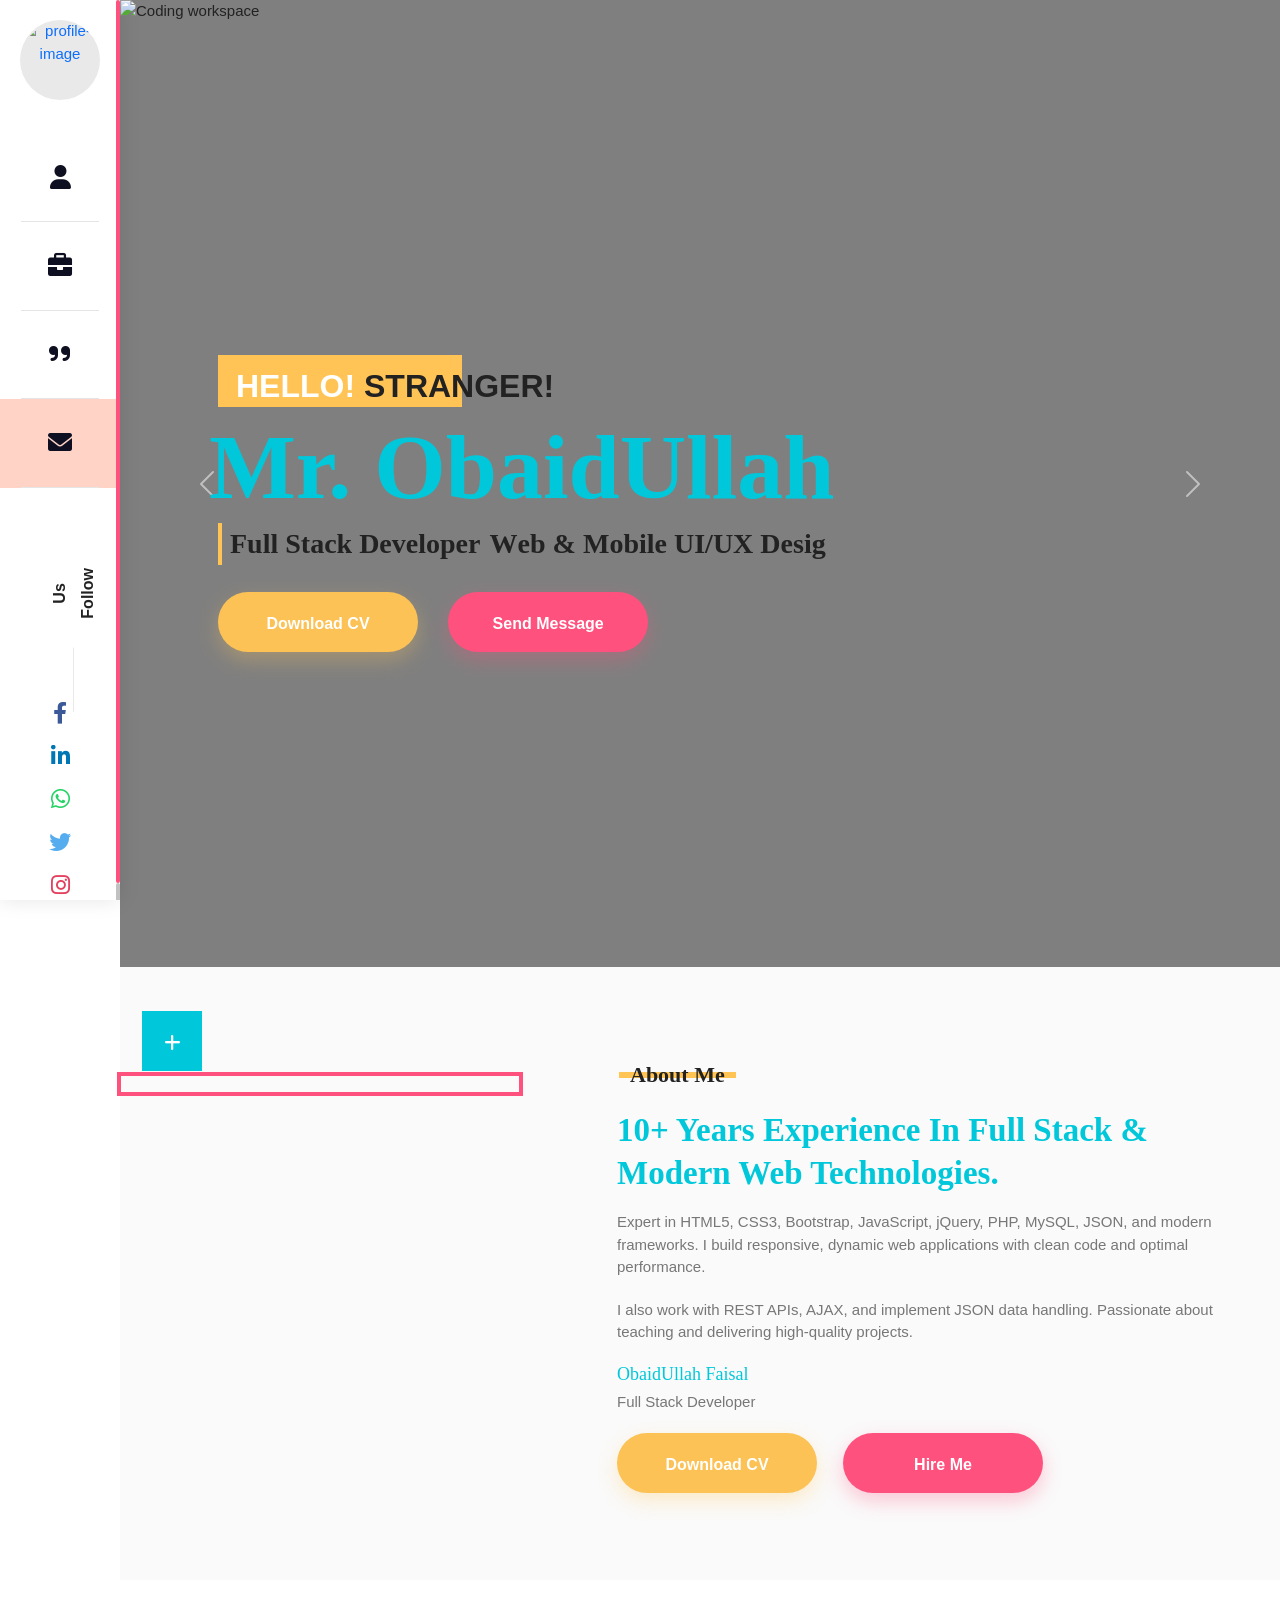
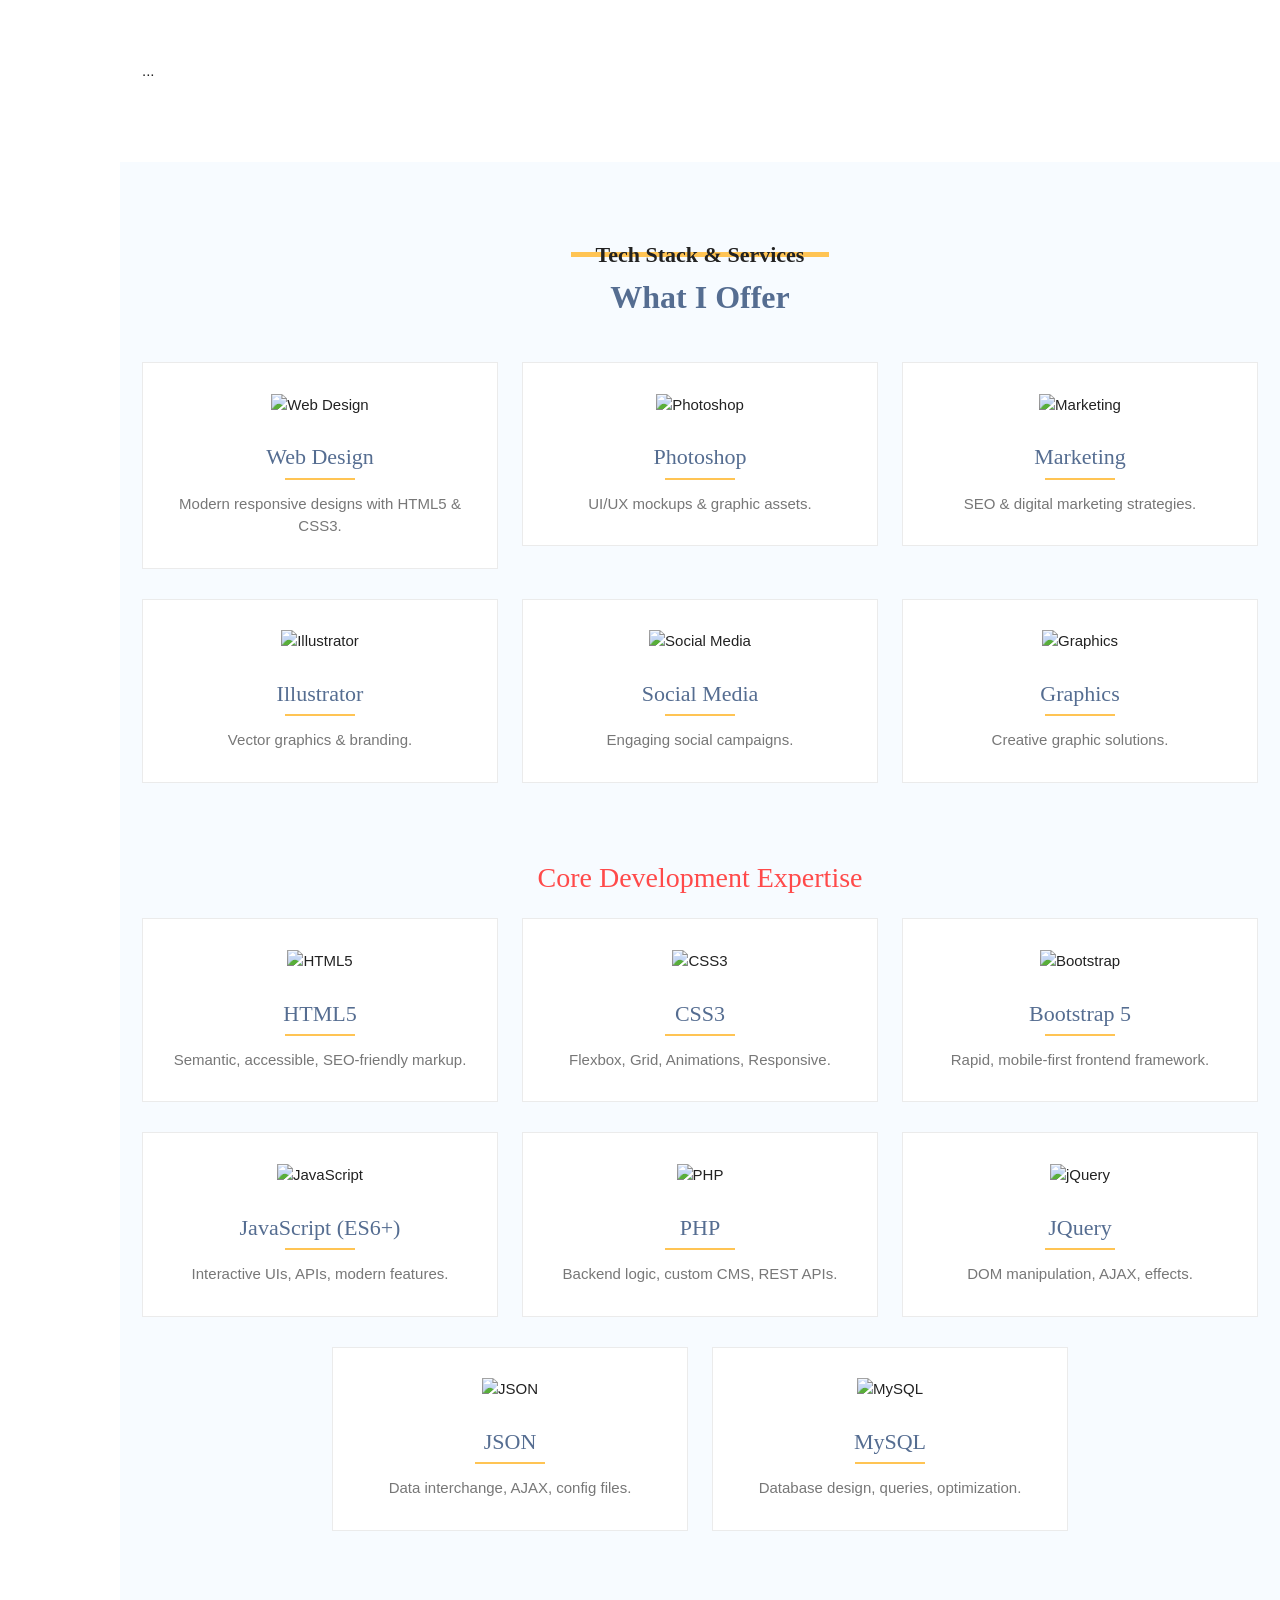
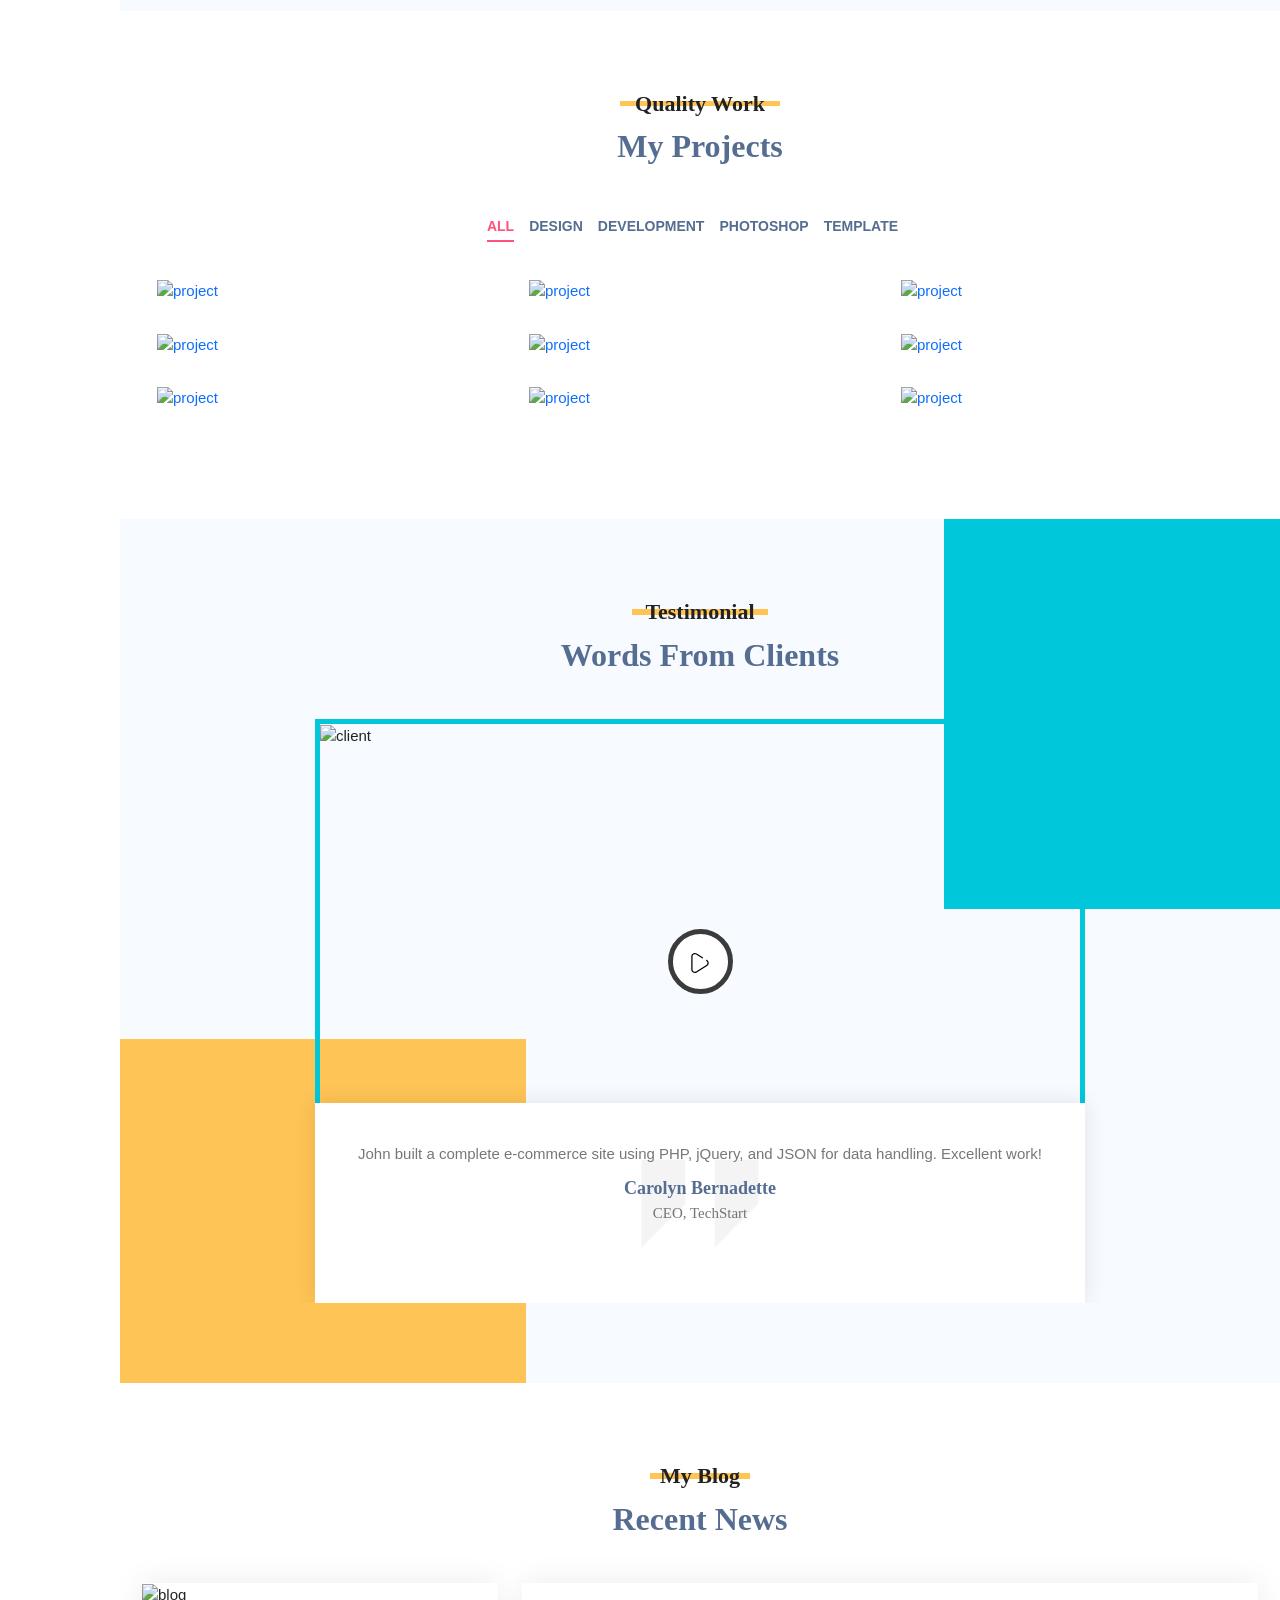
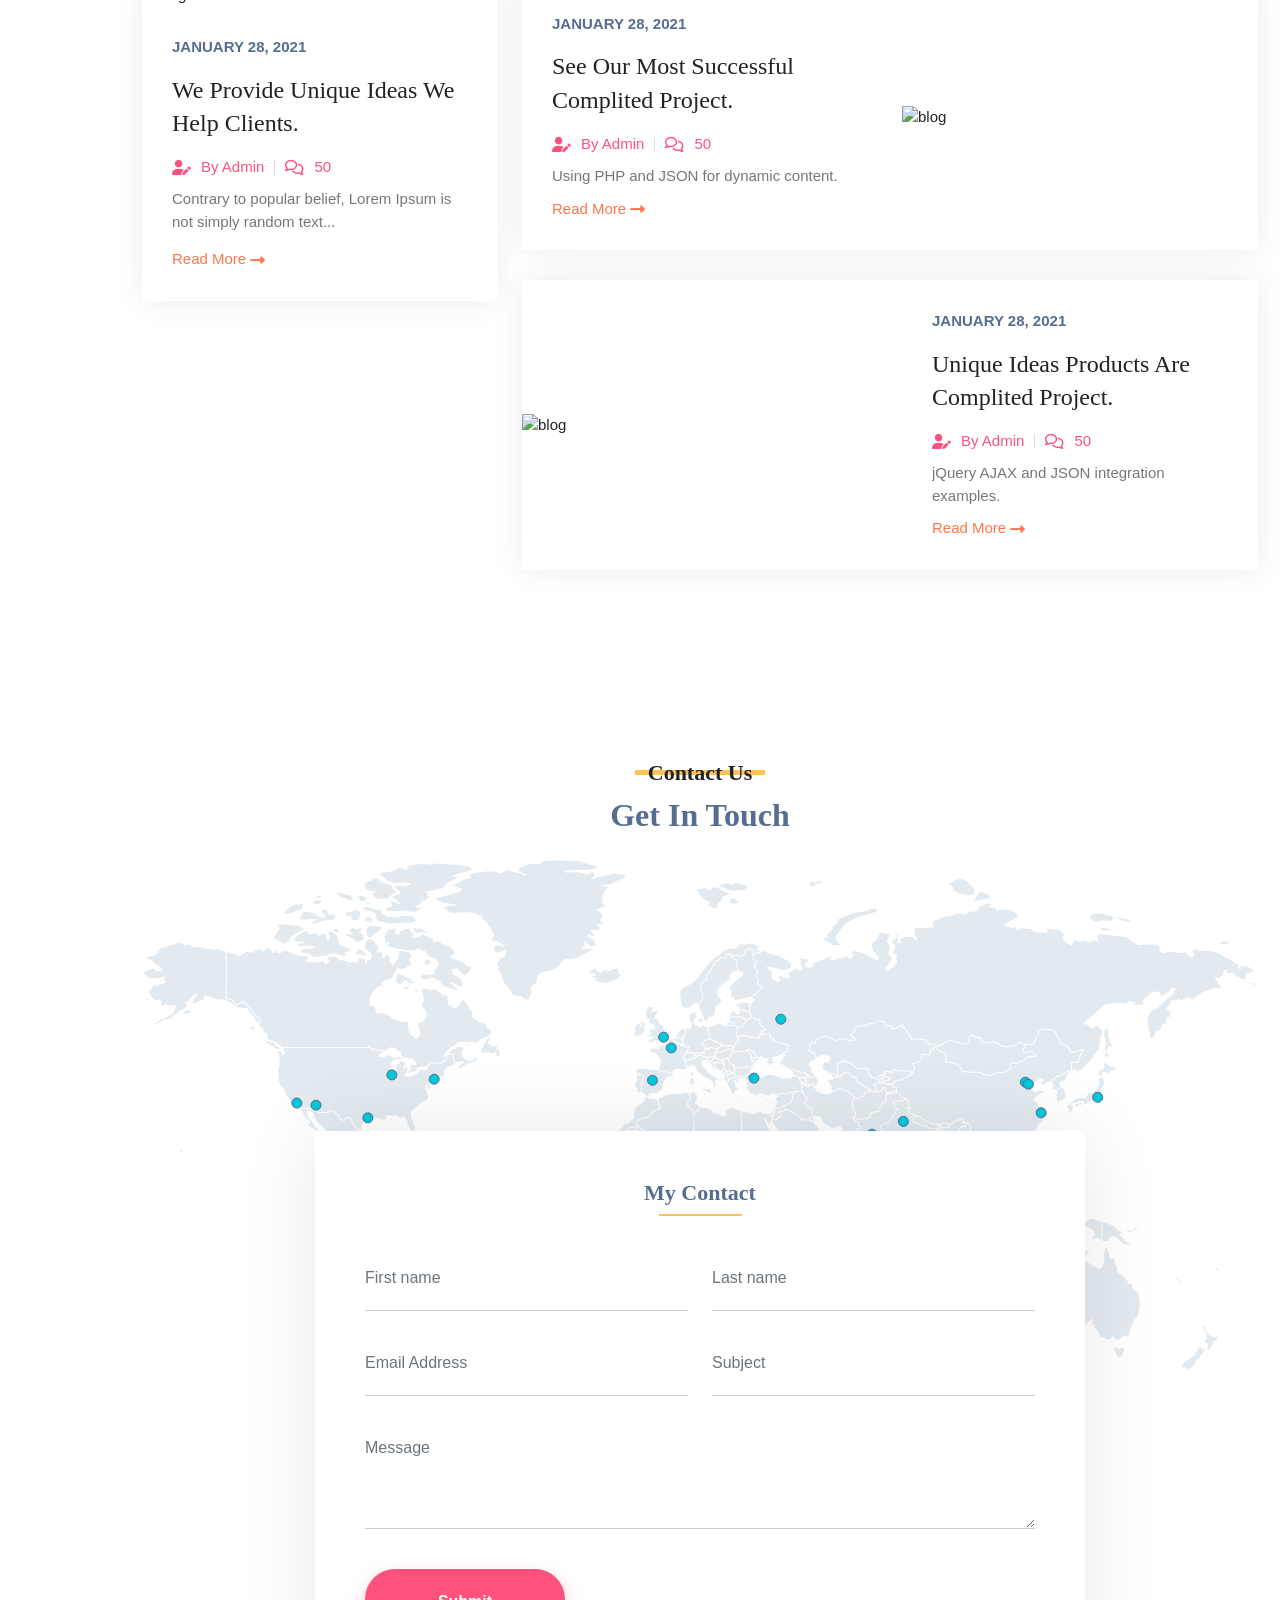
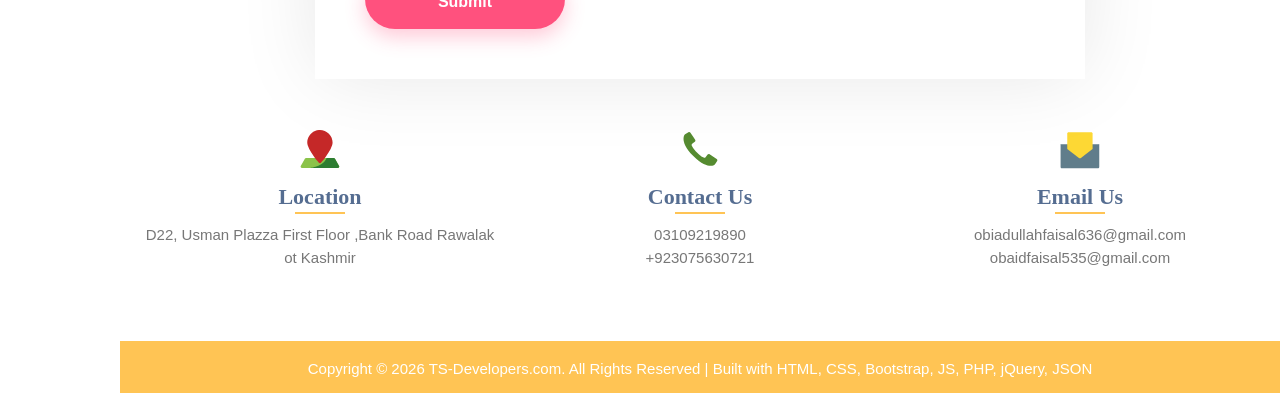
==== commit d7c9eee5: "use the icons and open the profile pic" ====
--- a/index.html
+++ b/index.html
@@ -23,6 +23,8 @@
     <link rel="stylesheet" href="assets/css/jquery-jvectormap-2.0.3.css">
     <link rel="stylesheet" href="assets/css/style.css">
     <link rel="stylesheet" href="assets/css/scrollbar.css">
+
+    <link rel="stylesheet" href="https://cdnjs.cloudflare.com/ajax/libs/font-awesome/6.0.0-beta3/css/all.min.css">
     <!-- Favicon (online) -->
     <link rel="shortcut icon" type="image/png" href="https://cdn-icons-png.flaticon.com/512/3135/3135715.png">
     <title>Full Stack Portfolio | HTML, CSS, JS, PHP, jQuery, JSON</title>
@@ -31,22 +33,22 @@
   
     <!-- start side bar -->
     <div class="port_sidebar_wrapper mport_sidebar_wrapper">
-        <div class="port_sidebar_profile">
-            <a href="javascript:;" class="port_sidebar_position active">
-                <div class="profile_circle ">
-                    <img src="https://ts-developers.com/storage/user/profile_photos/1773334193_69b2eeb1ac4c2.jpg" alt="profile-image" class="img-fluid" />
-                </div>
-            </a>
-        </div>
-      <div class="port_sidebar_nav">
+      <div class="port_sidebar_profile">
+    <a href="https://ts-developers.com/storage/user/profile_photos/1773334193_69b2eeb1ac4c2.jpg" class="port_sidebar_position active image-popup">
+        <div class="profile_circle">
+            <img src="https://ts-developers.com/storage/user/profile_photos/1773334193_69b2eeb1ac4c2.jpg" alt="profile-image" class="img-fluid" />
+        </div>
+    </a>
+</div>
+ <div class="port_sidebar_nav">
     <div class="port_navigation index_navigation">
         <ul class="nav_list">
             <!-- About -->
             <li data-number="0">
                 <div class="tooltip_box">
                     <a href="index.html#about_sec" class="siderbar_menuicon">
-                        <span class="first_micon"><svg class="nav_about_svg" xmlns="http://www.w3.org/2000/svg" width="26px" height="26px" viewBox="0 0 26 26"><path fill="#0e0f21" d="M21.937,13.863 L4.063,13.863 L4.063,7.776 L21.937,7.776 L21.937,13.863 ZM6.094,11.832 L19.906,11.832 L19.906,9.807 L6.094,9.807 L6.094,11.832 ZM21.937,3.866 L4.063,3.866 L4.063,5.897 L21.937,5.897 L21.937,3.866 ZM21.937,17.767 L12.188,17.767 L12.188,19.799 L21.937,19.799 L21.937,17.767 ZM10.156,21.830 L4.063,21.830 L4.063,15.742 L10.156,15.742 L10.156,21.830 ZM6.094,19.799 L8.125,19.799 L8.125,17.773 L6.094,17.773 L6.094,19.799 ZM22.953,26.000 L3.047,26.000 C1.367,26.000 0.000,24.633 0.000,22.953 L0.000,3.047 C0.000,1.367 1.367,0.000 3.047,0.000 L22.953,0.000 C24.633,0.000 26.000,1.367 26.000,3.047 L26.000,22.953 C26.000,24.633 24.633,26.000 22.953,26.000 L22.953,26.000 ZM3.047,2.031 C2.487,2.031 2.031,2.487 2.031,3.047 L2.031,22.953 C2.031,23.513 2.487,23.969 3.047,23.969 L22.953,23.969 C23.513,23.969 23.969,23.513 23.969,22.953 L23.969,3.047 C23.969,2.487 23.513,2.031 22.953,2.031 L3.047,2.031 Z"/></svg></span>
-                        <span class="second_micon"><svg class="nav_about_svg" xmlns="http://www.w3.org/2000/svg" width="26px" height="26px" viewBox="0 0 26 26"><path fill="#ff4a4a" d="M21.937,13.863 L4.063,13.863 L4.063,7.776 L21.937,7.776 L21.937,13.863 ZM6.094,11.832 L19.906,11.832 L19.906,9.807 L6.094,9.807 L6.094,11.832 ZM21.937,3.866 L4.063,3.866 L4.063,5.897 L21.937,5.897 L21.937,3.866 ZM21.937,17.767 L12.188,17.767 L12.188,19.799 L21.937,19.799 L21.937,17.767 ZM10.156,21.830 L4.063,21.830 L4.063,15.742 L10.156,15.742 L10.156,21.830 ZM6.094,19.799 L8.125,19.799 L8.125,17.773 L6.094,17.773 L6.094,19.799 ZM22.953,26.000 L3.047,26.000 C1.367,26.000 0.000,24.633 0.000,22.953 L0.000,3.047 C0.000,1.367 1.367,0.000 3.047,0.000 L22.953,0.000 C24.633,0.000 26.000,1.367 26.000,3.047 L26.000,22.953 C26.000,24.633 24.633,26.000 22.953,26.000 L22.953,26.000 ZM3.047,2.031 C2.487,2.031 2.031,2.487 2.031,3.047 L2.031,22.953 C2.031,23.513 2.487,23.969 3.047,23.969 L22.953,23.969 C23.513,23.969 23.969,23.513 23.969,22.953 L23.969,3.047 C23.969,2.487 23.513,2.031 22.953,2.031 L3.047,2.031 Z"/></svg></span>
+                        <span class="first_micon"><i class="fas fa-user nav_about_icon"></i></span>
+                        <span class="second_micon"><i class="fas fa-user nav_about_icon_hover"></i></span>
                     </a>
                     <span class="menu_tooltip">About</span>
                 </div>
@@ -55,8 +57,8 @@
             <li data-number="1">
                 <div class="tooltip_box">
                     <a href="index.html#project_sec" class="siderbar_menuicon">
-                        <span class="first_micon"><svg class="nav__portfolio_svg" xmlns="http://www.w3.org/2000/svg" width="26px" height="25px" viewBox="0 0 26 25"><path fill="#0e0f21" d="M23,2.5v20c0,0.6-0.4,1-1,1H4c-0.6,0-1-0.4-1-1v-20c0-0.6,0.4-1,1-1h18C22.6,1.5,23,1.9,23,2.5z M8,7.5h10c0.6,0,1-0.4,1-1s-0.4-1-1-1H8c-0.6,0-1,0.4-1,1S7.4,7.5,8,7.5z M8,12.5h10c0.6,0,1-0.4,1-1s-0.4-1-1-1H8c-0.6,0-1,0.4-1,1S7.4,12.5,8,12.5z M8,17.5h6c0.6,0,1-0.4,1-1s-0.4-1-1-1H8c-0.6,0-1,0.4-1,1S7.4,17.5,8,17.5z"/></svg></span>
-                        <span class="second_micon"><svg class="nav__portfolio_svg" xmlns="http://www.w3.org/2000/svg" width="26px" height="25px" viewBox="0 0 26 25"><path fill="#ff4a4a" d="M23,2.5v20c0,0.6-0.4,1-1,1H4c-0.6,0-1-0.4-1-1v-20c0-0.6,0.4-1,1-1h18C22.6,1.5,23,1.9,23,2.5z M8,7.5h10c0.6,0,1-0.4,1-1s-0.4-1-1-1H8c-0.6,0-1,0.4-1,1S7.4,7.5,8,7.5z M8,12.5h10c0.6,0,1-0.4,1-1s-0.4-1-1-1H8c-0.6,0-1,0.4-1,1S7.4,12.5,8,12.5z M8,17.5h6c0.6,0,1-0.4,1-1s-0.4-1-1-1H8c-0.6,0-1,0.4-1,1S7.4,17.5,8,17.5z"/></svg></span>
+                        <span class="first_micon"><i class="fas fa-briefcase nav_portfolio_icon"></i></span>
+                        <span class="second_micon"><i class="fas fa-briefcase nav_portfolio_icon_hover"></i></span>
                     </a>
                     <span class="menu_tooltip">Portfolio</span>
                 </div>
@@ -65,8 +67,8 @@
             <li data-number="2">
                 <div class="tooltip_box">
                     <a href="index.html#testi_sec" class="siderbar_menuicon">
-                        <span class="first_micon"><svg class="nav_quotes_svg" xmlns="http://www.w3.org/2000/svg" viewBox="0 0 508.044 508.044" width="26px" height="26px"><path fill="#0e0f21" d="M0.108,352.536c0,66.794,54.144,120.938,120.937,120.938c66.794,0,120.938-54.144,120.938-120.938s-54.144-120.937-120.938-120.937c-13.727,0-26.867,2.393-39.168,6.61C109.093,82.118,230.814-18.543,117.979,64.303C-7.138,156.17-0.026,348.84,0.114,352.371C0.114,352.426,0.108,352.475,0.108,352.536z M266.169,352.536c0,66.794,54.144,120.938,120.938,120.938s120.938-54.144,120.938-120.938S453.9,231.599,387.106,231.599c-13.728,0-26.867,2.393-39.168,6.61C375.154,82.118,496.875-18.543,384.04,64.303C258.923,156.17,266.034,348.84,266.175,352.371C266.175,352.426,266.169,352.475,266.169,352.536z"/></svg></span>
-                        <span class="second_micon"><svg class="nav_quotes_svg" xmlns="http://www.w3.org/2000/svg" viewBox="0 0 508.044 508.044" width="26px" height="26px"><path fill="#ff4a4a" d="M0.108,352.536c0,66.794,54.144,120.938,120.937,120.938c66.794,0,120.938-54.144,120.938-120.938s-54.144-120.937-120.938-120.937c-13.727,0-26.867,2.393-39.168,6.61C109.093,82.118,230.814-18.543,117.979,64.303C-7.138,156.17-0.026,348.84,0.114,352.371C0.114,352.426,0.108,352.475,0.108,352.536z M266.169,352.536c0,66.794,54.144,120.938,120.938,120.938s120.938-54.144,120.938-120.938S453.9,231.599,387.106,231.599c-13.728,0-26.867,2.393-39.168,6.61C375.154,82.118,496.875-18.543,384.04,64.303C258.923,156.17,266.034,348.84,266.175,352.371C266.175,352.426,266.169,352.475,266.169,352.536z"/></svg></span>
+                        <span class="first_micon"><i class="fas fa-quote-right nav_testimonial_icon"></i></span>
+                        <span class="second_micon"><i class="fas fa-quote-right nav_testimonial_icon_hover"></i></span>
                     </a>
                     <span class="menu_tooltip">Testimonial</span>
                 </div>
@@ -75,13 +77,12 @@
             <li data-number="3">
                 <div class="tooltip_box">
                     <a href="index.html#contact_sec" class="siderbar_menuicon">
-                        <span class="first_micon"><svg xmlns="http://www.w3.org/2000/svg" viewBox="0 0 480.56 480.56" class="nav_contact_svg" width="20px" height="20px"><path d="M365.354,317.9c-15.7-15.5-35.3-15.5-50.9,0c-11.9,11.8-23.8,23.6-35.5,35.6c-3.2,3.3-5.9,4-9.8,1.8c-7.7-4.2-15.9-7.6-23.3-12.2c-34.5-21.7-63.4-49.6-89-81c-12.7-15.6-24-32.3-31.9-51.1c-1.6-3.8-1.3-6.3,1.8-9.4c11.9-11.5,23.5-23.3,35.2-35.1c16.3-16.4,16.3-35.6-0.1-52.1c-9.3-9.4-18.6-18.6-27.9-28c-9.6-9.6-19.1-19.3-28.8-28.8c-15.7-15.3-35.3-15.3-50.9,0.1c-12,11.8-23.5,23.9-35.7,35.5c-11.3,10.7-17,23.8-18.2,39.1c-1.9,24.9,4.2,48.4,12.8,71.3c17.6,47.4,44.4,89.5,76.9,128.1c43.9,52.2,96.3,93.5,157.6,123.3c27.6,13.4,56.2,23.7,87.3,25.4c21.4,1.2,40-4.2,54.9-20.9c10.2-11.4,21.7-21.8,32.5-32.7c16-16.2,16.1-35.8,0.2-51.8C403.554,355.9,384.454,336.9,365.354,317.9z M346.254,238.2l36.9-6.3c-5.8-33.9-21.8-64.6-46.1-89c-25.7-25.7-58.2-41.9-94-46.9l-5.2,37.1c27.7,3.9,52.9,16.4,72.8,36.3C329.454,188.2,341.754,212,346.254,238.2z M403.954,77.8c-42.6-42.6-96.5-69.5-156-77.8l-5.2,37.1c51.4,7.2,98,30.5,134.8,67.2c34.9,34.9,57.8,79,66.1,127.5l36.9-6.3C470.854,169.3,444.354,118.3,403.954,77.8z"/></svg></span>
-                        <span class="second_micon"><svg xmlns="http://www.w3.org/2000/svg" viewBox="0 0 480.56 480.56" class="nav_contact_svg" width="20px" height="20px"><path d="M365.354,317.9c-15.7-15.5-35.3-15.5-50.9,0c-11.9,11.8-23.8,23.6-35.5,35.6c-3.2,3.3-5.9,4-9.8,1.8c-7.7-4.2-15.9-7.6-23.3-12.2c-34.5-21.7-63.4-49.6-89-81c-12.7-15.6-24-32.3-31.9-51.1c-1.6-3.8-1.3-6.3,1.8-9.4c11.9-11.5,23.5-23.3,35.2-35.1c16.3-16.4,16.3-35.6-0.1-52.1c-9.3-9.4-18.6-18.6-27.9-28c-9.6-9.6-19.1-19.3-28.8-28.8c-15.7-15.3-35.3-15.3-50.9,0.1c-12,11.8-23.5,23.9-35.7,35.5c-11.3,10.7-17,23.8-18.2,39.1c-1.9,24.9,4.2,48.4,12.8,71.3c17.6,47.4,44.4,89.5,76.9,128.1c43.9,52.2,96.3,93.5,157.6,123.3c27.6,13.4,56.2,23.7,87.3,25.4c21.4,1.2,40-4.2,54.9-20.9c10.2-11.4,21.7-21.8,32.5-32.7c16-16.2,16.1-35.8,0.2-51.8C403.554,355.9,384.454,336.9,365.354,317.9z M346.254,238.2l36.9-6.3c-5.8-33.9-21.8-64.6-46.1-89c-25.7-25.7-58.2-41.9-94-46.9l-5.2,37.1c27.7,3.9,52.9,16.4,72.8,36.3C329.454,188.2,341.754,212,346.254,238.2z M403.954,77.8c-42.6-42.6-96.5-69.5-156-77.8l-5.2,37.1c51.4,7.2,98,30.5,134.8,67.2c34.9,34.9,57.8,79,66.1,127.5l36.9-6.3C470.854,169.3,444.354,118.3,403.954,77.8z"/></svg></span>
+                        <span class="first_micon"><i class="fas fa-envelope nav_contact_icon"></i></span>
+                        <span class="second_micon"><i class="fas fa-envelope nav_contact_icon_hover"></i></span>
                     </a>
                     <span class="menu_tooltip">Contact</span>
                 </div>
             </li>
-           
         </ul>
     </div>
 </div>
@@ -325,6 +326,8 @@
     
     <div class="bottom_top"><i class="fas fa-arrow-up"></i><i class="fas fa-arrow-up"></i></div>
     
+
+
     <script src="assets/js/jquery.min.js"></script>
     <script src="assets/js/bootstrap.min.js"></script>
     <script src="assets/js/cvtext1.js"></script>
@@ -337,5 +340,16 @@
     <script src="assets/js/jquery-jvectormap-world-mill.js"></script>
     <script src="assets/js/scrollbar.js"></script>
     <script src="assets/js/custom.js"></script>
+
+
+    <script>	// Initialize popup for profile image
+$(document).ready(function() {
+    $('.image-popup').magnificPopup({
+        type: 'image',
+        gallery: { enabled: false },
+        closeOnContentClick: true,
+        mainClass: 'mfp-img-mobile'
+    });
+});</script>
 </body>
 </html>
--- a/assets/css/style.css
+++ b/assets/css/style.css
@@ -75,6 +75,37 @@
     Loader Style
  *******************************************************/
 
+
+
+
+ /* Sidebar Font Awesome icons */
+.port_navigation .nav_list li a i {
+    font-size: 24px;
+    width: 26px;
+    height: 26px;
+    line-height: 26px;
+    text-align: center;
+}
+
+/* Default icon color (dark) */
+.first_micon i {
+    color: #0e0f21;
+}
+
+/* Hover icon color (red) - hidden initially */
+.second_micon i {
+    color: #ff4a4a;
+}
+
+/* Override specific colors if needed */
+.nav_about_icon { color: #0e0f21; }
+.nav_about_icon_hover { color: #ff4a4a; }
+.nav_portfolio_icon { color: #0e0f21; }
+.nav_portfolio_icon_hover { color: #ff4a4a; }
+.nav_testimonial_icon { color: #0e0f21; }
+.nav_testimonial_icon_hover { color: #ff4a4a; }
+.nav_contact_icon { color: #0e0f21; }
+.nav_contact_icon_hover { color: #ff4a4a; }
 /* Banner background carousel fix */
 .port_bannerbg_wrapper {
     position: relative;
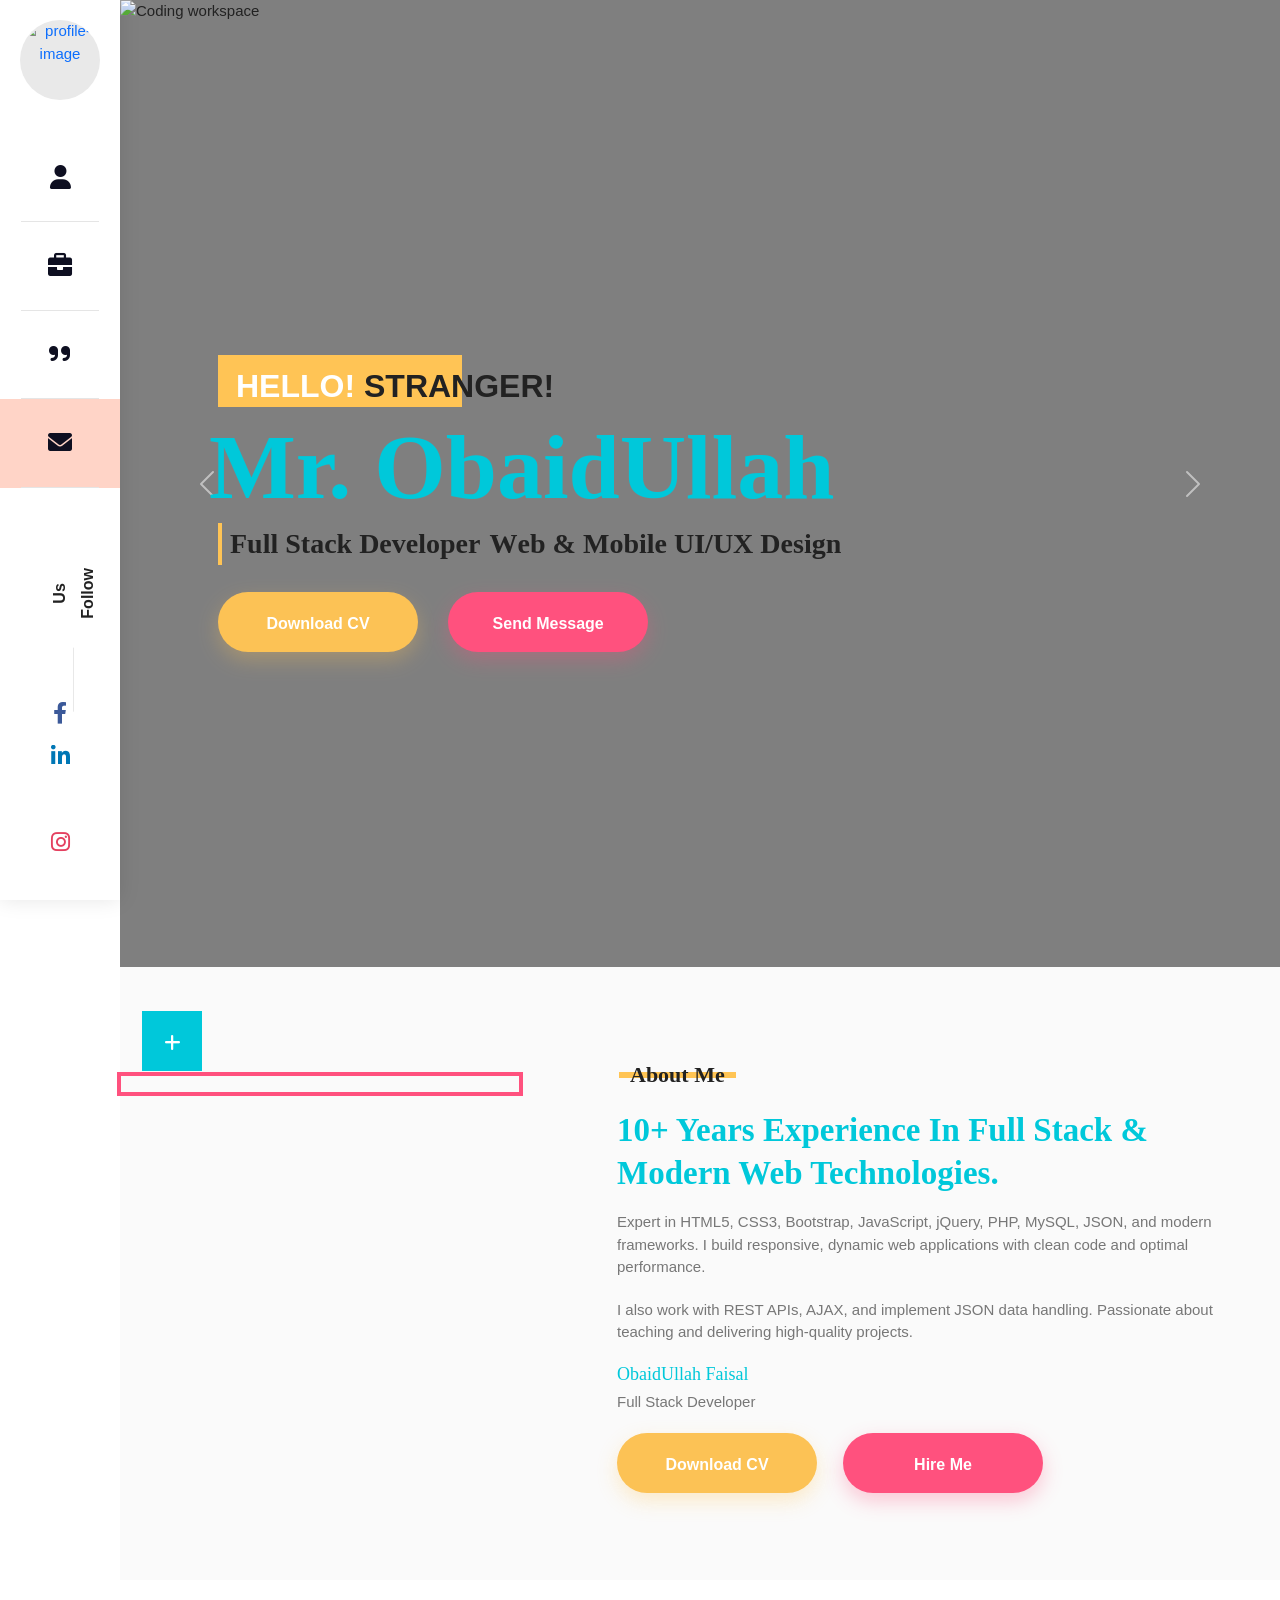
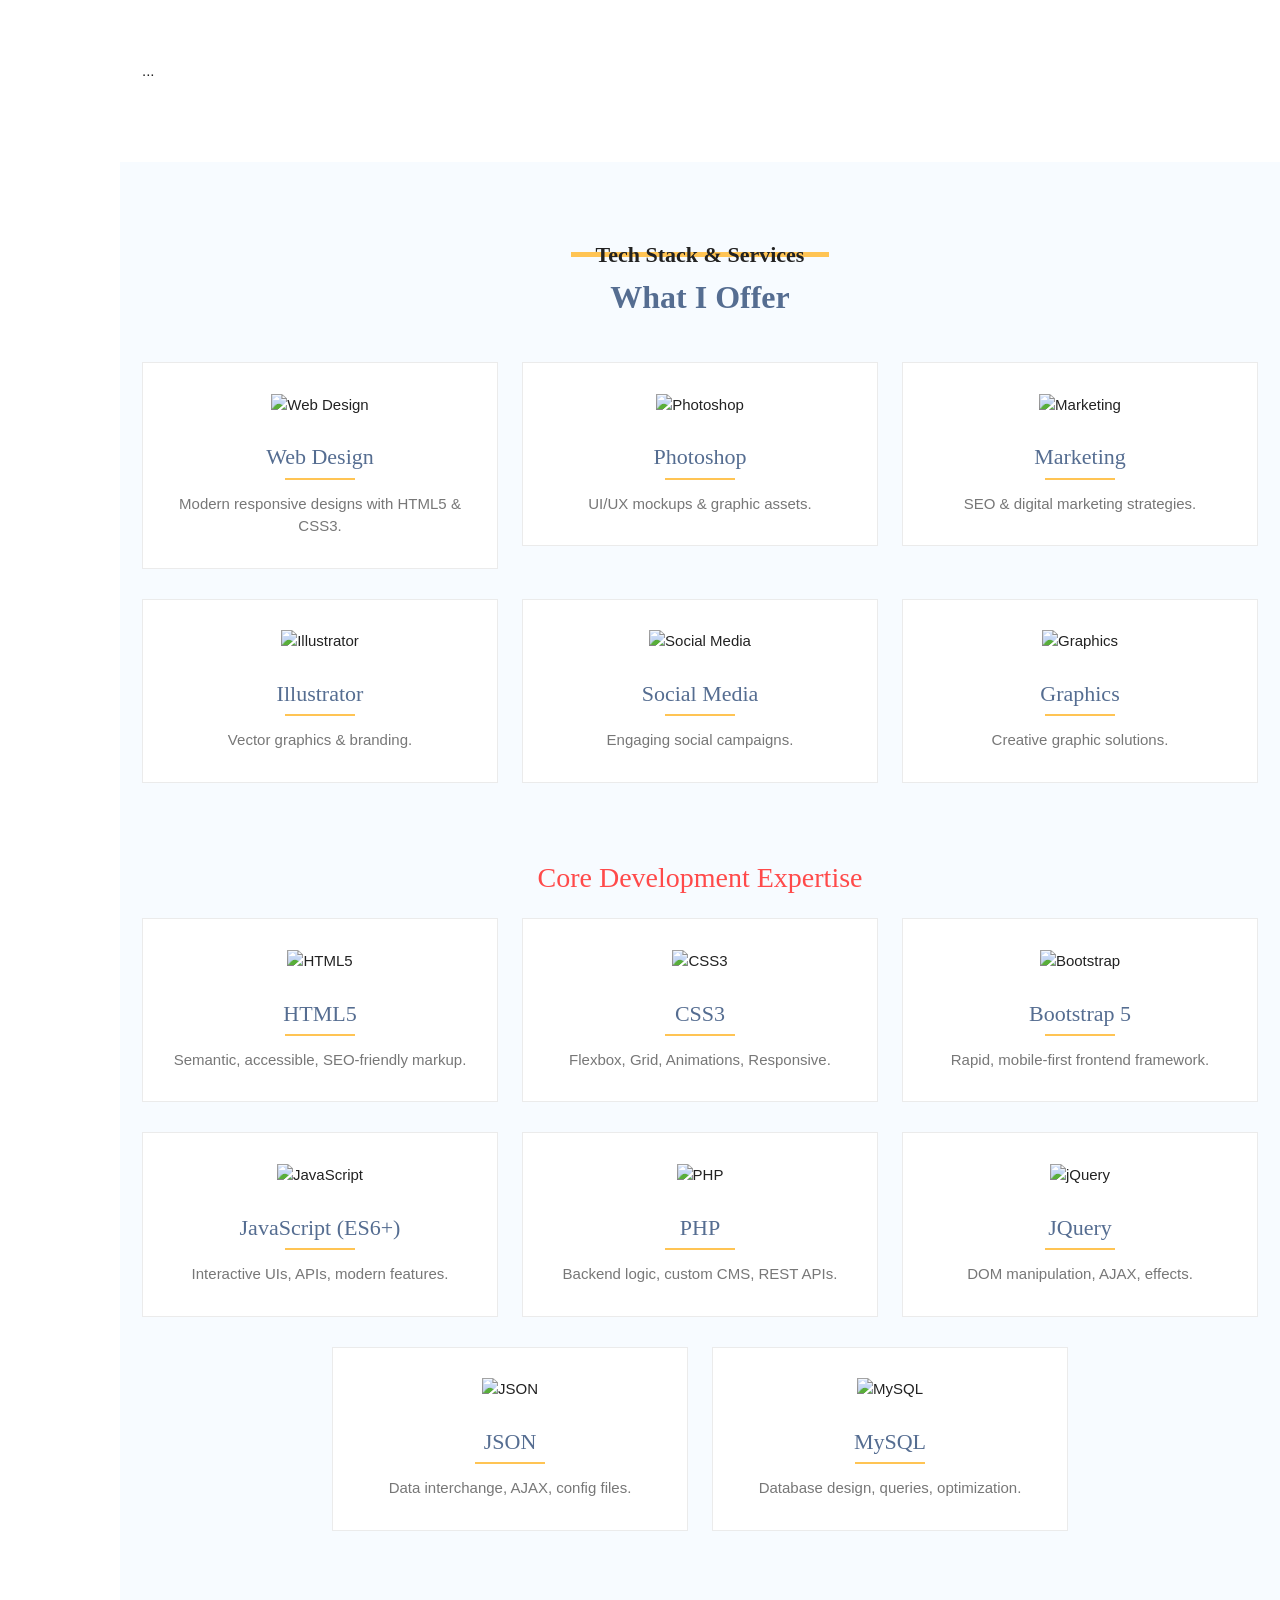
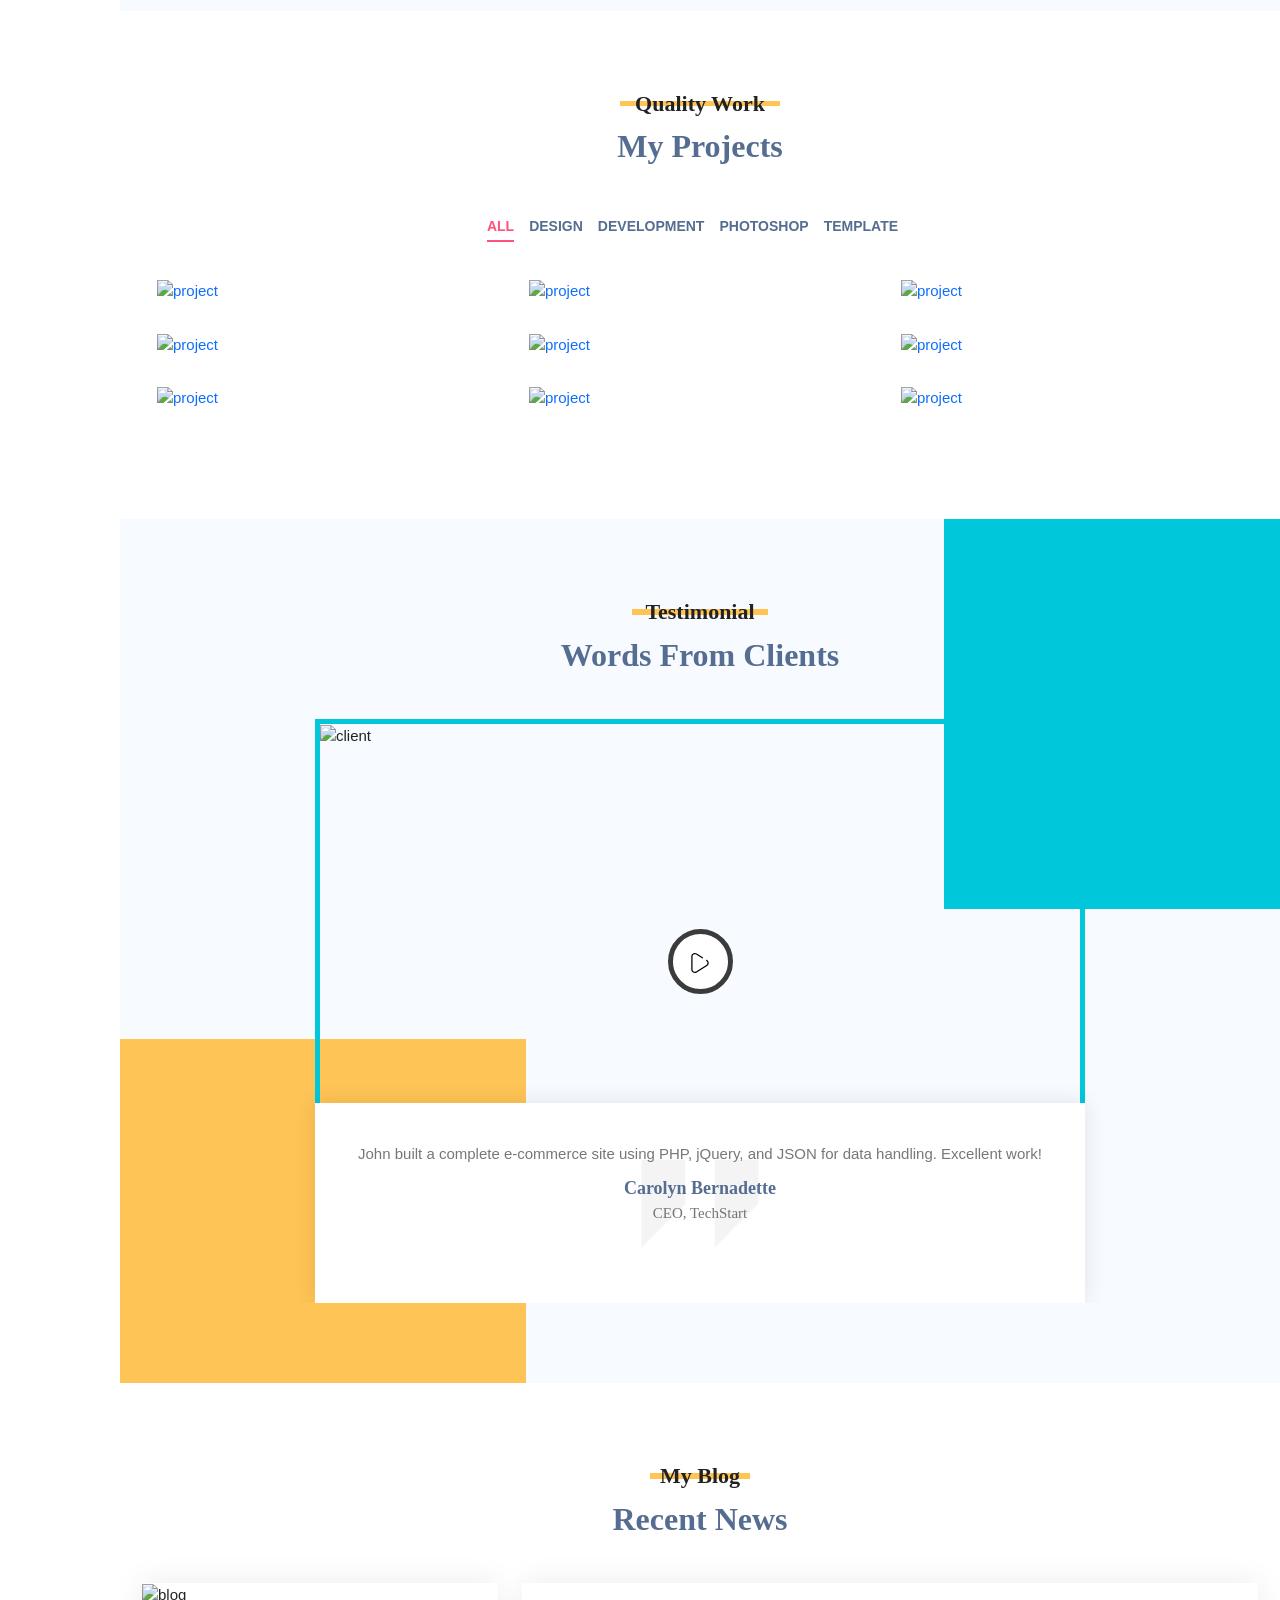
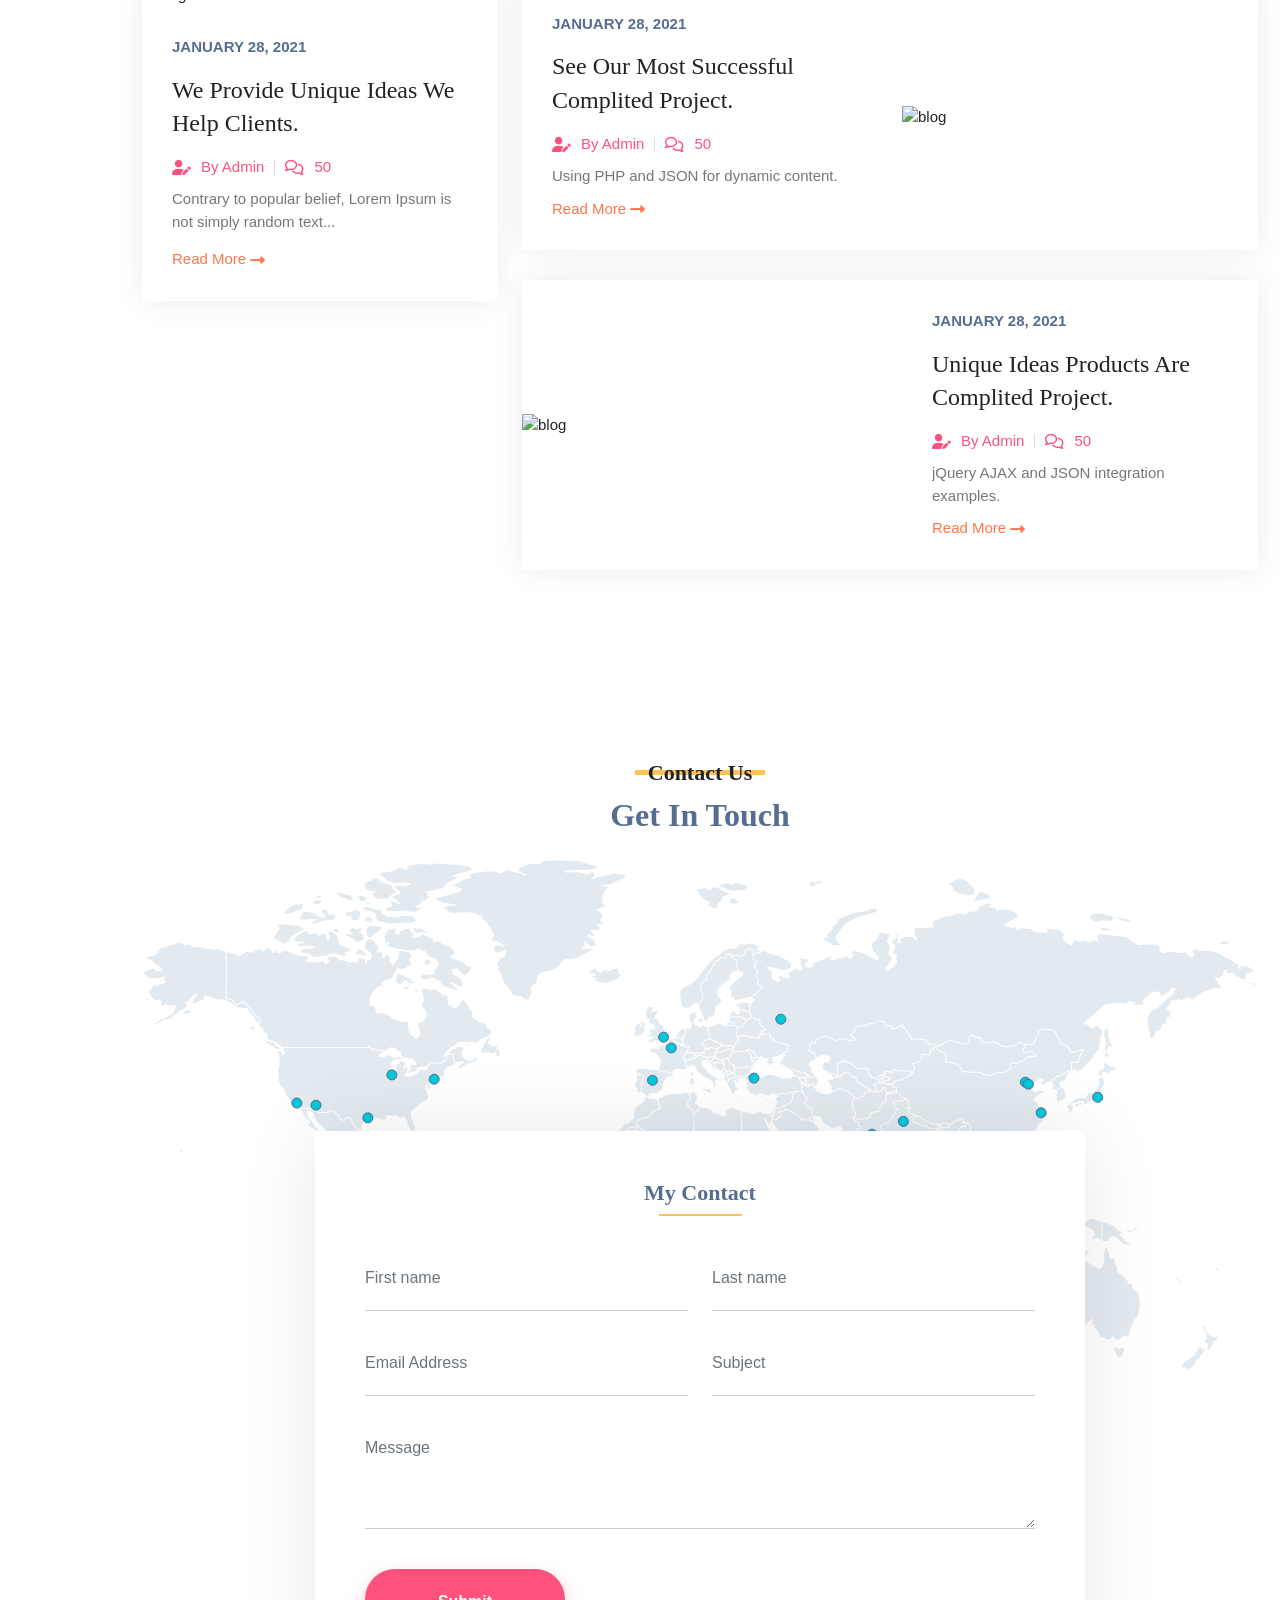
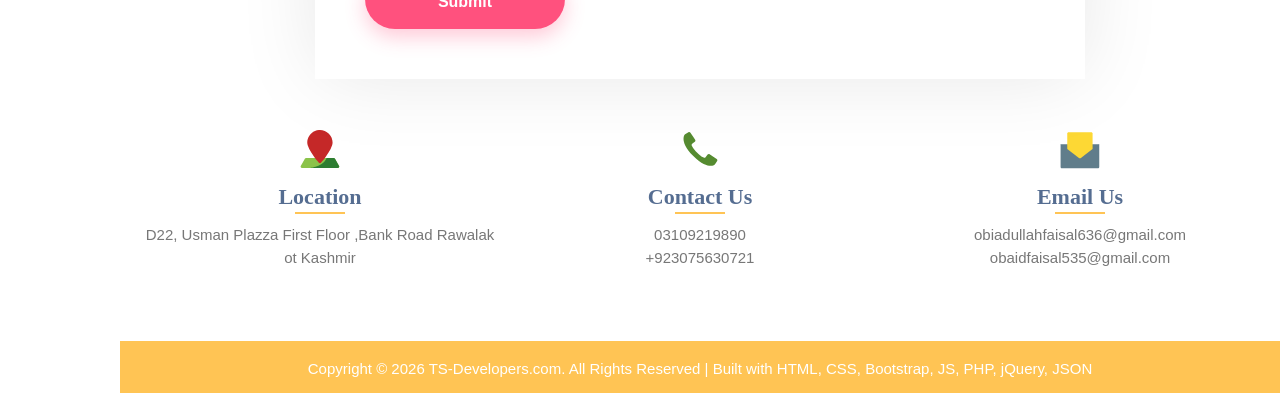
==== commit 279bb17d: "add social links" ====
--- a/index.html
+++ b/index.html
@@ -88,11 +88,11 @@
 </div>
         <div class="port_sidebar_social">
             <div class="port__social_box"><div class="port__followus"><p>Follow Us</p></div>
-                <ul class="social_list"><li><a href="javascript:;" class="siderbar_icon"><span class="first_icon"><i class="fab fa-facebook-f nav_fb"></i></span><span class="second_icon"><i class="fab fa-facebook-f nav_fb"></i></span></a></li>
-                <li><a href="javascript:;" class="siderbar_icon"><span class="first_icon"><i class="fab fa-linkedin-in nav_in"></i></span><span class="second_icon"><i class="fab fa-linkedin-in nav_in"></i></span></a></li>
-                <li><a href="javascript:;" class="siderbar_icon"><span class="first_icon"><i class="fab fa-whatsapp nav_whats"></i></span><span class="second_icon"><i class="fab fa-whatsapp nav_whats"></i></span></a></li>
-                <li><a href="javascript:;" class="siderbar_icon"><span class="first_icon"><i class="fab fa-twitter nav_twit"></i></span><span class="second_icon"><i class="fab fa-twitter nav_twit"></i></span></a></li>
-                <li><a href="javascript:;" class="siderbar_icon"><span class="first_icon"><i class="fab fa-instagram nav_insta"></i></span><span class="second_icon"><i class="fab fa-instagram nav_insta"></i></span></a></li></ul>
+                <ul class="social_list"><li><a href="https://www.facebook.com/tsdeveloper1" class="siderbar_icon"><span class="first_icon"><i class="fab fa-facebook-f nav_fb"></i></span><span class="second_icon"><i class="fab fa-facebook-f nav_fb"></i></span></a></li>
+                <li><a href="https://pk.linkedin.com/in/ts-developers" class="siderbar_icon"><span class="first_icon"><i class="fab fa-linkedin-in nav_in"></i></span><span class="second_icon"><i class="fab fa-linkedin-in nav_in"></i></span></a></li>
+                <li><a href="https://www.youtube.com/@tsdevelopers" class="siderbar_icon"><span class="first_icon"><i class="fab fa-youtube-square nav_youtube"></i></span><span class="second_icon"><i class="fab fa-youtube nav_youtube"></i></span></a></li>
+                <!-- <li><a href="javascript:;" class="siderbar_icon"><span class="first_icon"><i class="fab fa-twitter nav_twit"></i></span><span class="second_icon"><i class="fab fa-twitter nav_twit"></i></span></a></li> -->
+                <li><a href="https://www.instagram.com/tsdevelopers" class="siderbar_icon"><span class="first_icon"><i class="fab fa-instagram nav_insta"></i></span><span class="second_icon"><i class="fab fa-instagram nav_insta"></i></span></a></li></ul>
             </div>
         </div>
     </div>
--- a/assets/css/style.css
+++ b/assets/css/style.css
@@ -106,6 +106,9 @@
 .nav_testimonial_icon_hover { color: #ff4a4a; }
 .nav_contact_icon { color: #0e0f21; }
 .nav_contact_icon_hover { color: #ff4a4a; }
+.social_list li a:hover .nav_youtube {
+    color: #FF0000;
+}
 /* Banner background carousel fix */
 .port_bannerbg_wrapper {
     position: relative;
